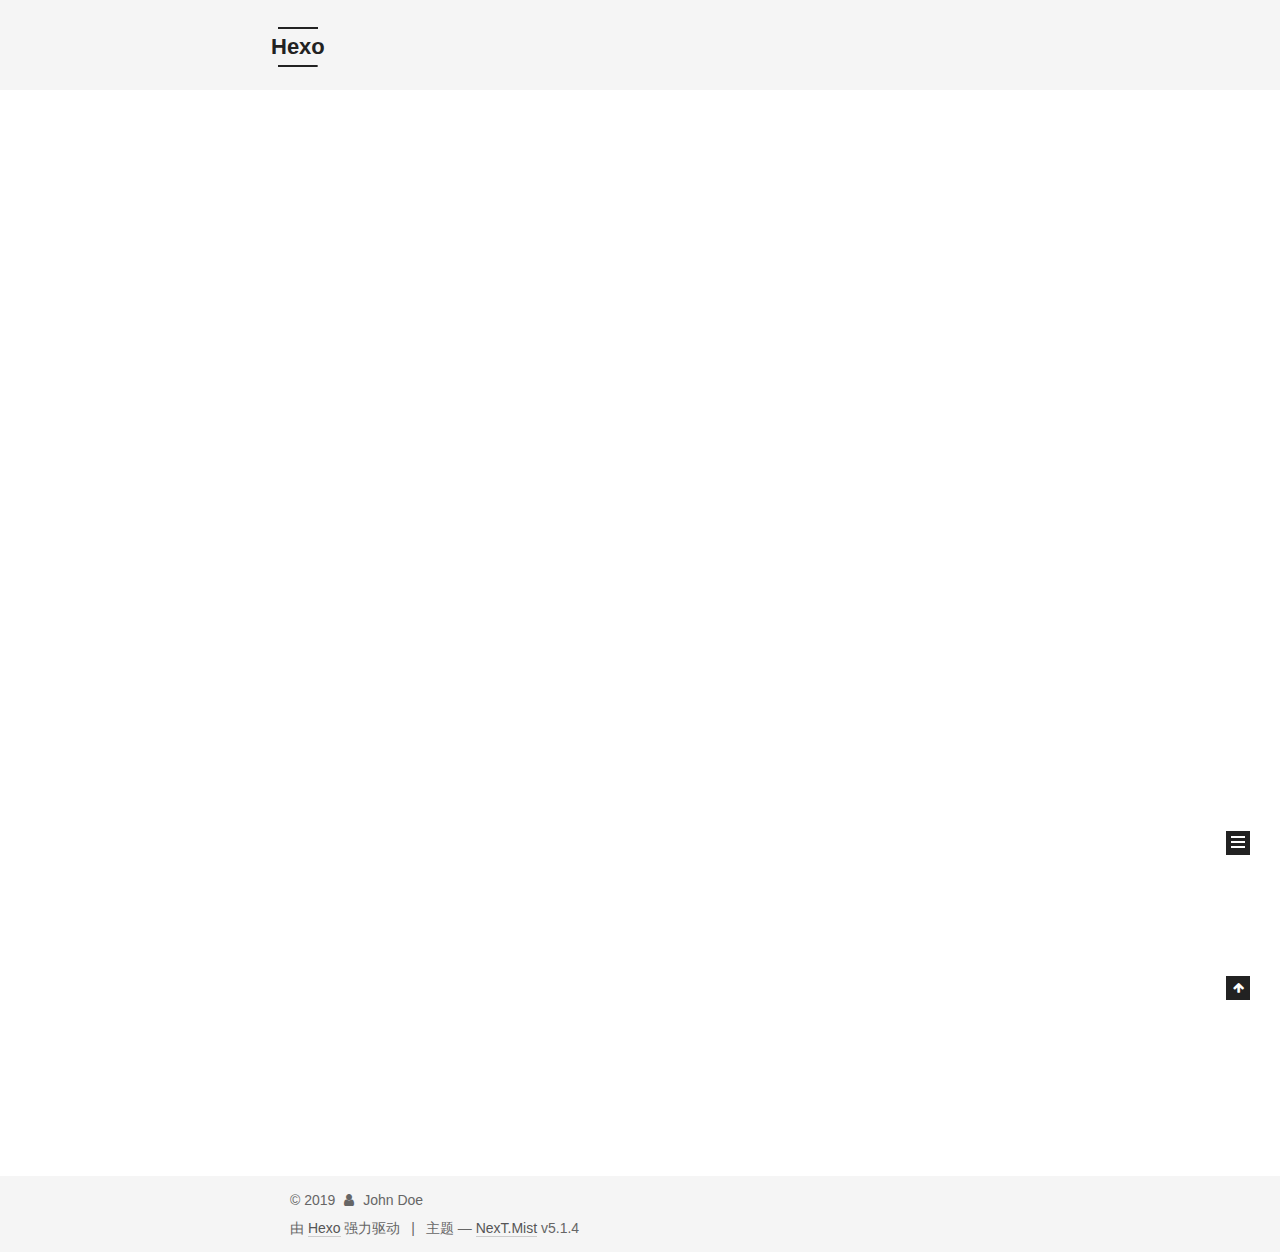
==== index.html @ 93eb585b "Site updated: 2019-06-01 00:19:41" ====
<!DOCTYPE html>



  


<html class="theme-next mist use-motion" lang="zh-Hans">
<head><meta name="generator" content="Hexo 3.8.0">
  <meta charset="UTF-8">
<meta http-equiv="X-UA-Compatible" content="IE=edge">
<meta name="viewport" content="width=device-width, initial-scale=1, maximum-scale=1">
<meta name="theme-color" content="#222">









<meta http-equiv="Cache-Control" content="no-transform">
<meta http-equiv="Cache-Control" content="no-siteapp">
















  
  
  <link href="/lib/fancybox/source/jquery.fancybox.css?v=2.1.5" rel="stylesheet" type="text/css">







<link href="/lib/font-awesome/css/font-awesome.min.css?v=4.6.2" rel="stylesheet" type="text/css">

<link href="/css/main.css?v=5.1.4" rel="stylesheet" type="text/css">


  <link rel="apple-touch-icon" sizes="180x180" href="/images/apple-touch-icon-next.png?v=5.1.4">


  <link rel="icon" type="image/png" sizes="32x32" href="/images/favicon-32x32-next.png?v=5.1.4">


  <link rel="icon" type="image/png" sizes="16x16" href="/images/favicon-16x16-next.png?v=5.1.4">


  <link rel="mask-icon" href="/images/logo.svg?v=5.1.4" color="#222">





  <meta name="keywords" content="Hexo, NexT">










<meta property="og:type" content="website">
<meta property="og:title" content="Hexo">
<meta property="og:url" content="http://yoursite.com/index.html">
<meta property="og:site_name" content="Hexo">
<meta property="og:locale" content="zh-Hans">
<meta name="twitter:card" content="summary">
<meta name="twitter:title" content="Hexo">



<script type="text/javascript" id="hexo.configurations">
  var NexT = window.NexT || {};
  var CONFIG = {
    root: '/',
    scheme: 'Mist',
    version: '5.1.4',
    sidebar: {"position":"left","display":"post","offset":12,"b2t":false,"scrollpercent":false,"onmobile":false},
    fancybox: true,
    tabs: true,
    motion: {"enable":true,"async":false,"transition":{"post_block":"fadeIn","post_header":"slideDownIn","post_body":"slideDownIn","coll_header":"slideLeftIn","sidebar":"slideUpIn"}},
    duoshuo: {
      userId: '0',
      author: '博主'
    },
    algolia: {
      applicationID: '',
      apiKey: '',
      indexName: '',
      hits: {"per_page":10},
      labels: {"input_placeholder":"Search for Posts","hits_empty":"We didn't find any results for the search: ${query}","hits_stats":"${hits} results found in ${time} ms"}
    }
  };
</script>



  <link rel="canonical" href="http://yoursite.com/">





  <title>Hexo</title>
  








</head>

<body itemscope itemtype="http://schema.org/WebPage" lang="zh-Hans">

  
  
    
  

  <div class="container sidebar-position-left 
  page-home">
    <div class="headband"></div>

    <header id="header" class="header" itemscope itemtype="http://schema.org/WPHeader">
      <div class="header-inner"><div class="site-brand-wrapper">
  <div class="site-meta ">
    

    <div class="custom-logo-site-title">
      <a href="/" class="brand" rel="start">
        <span class="logo-line-before"><i></i></span>
        <span class="site-title">Hexo</span>
        <span class="logo-line-after"><i></i></span>
      </a>
    </div>
      
        <p class="site-subtitle"></p>
      
  </div>

  <div class="site-nav-toggle">
    <button>
      <span class="btn-bar"></span>
      <span class="btn-bar"></span>
      <span class="btn-bar"></span>
    </button>
  </div>
</div>

<nav class="site-nav">
  

  
    <ul id="menu" class="menu">
      
        
        <li class="menu-item menu-item-home">
          <a href="/" rel="section">
            
              <i class="menu-item-icon fa fa-fw fa-home"></i> <br>
            
            首页
          </a>
        </li>
      
        
        <li class="menu-item menu-item-archives">
          <a href="/archives/" rel="section">
            
              <i class="menu-item-icon fa fa-fw fa-archive"></i> <br>
            
            归档
          </a>
        </li>
      

      
    </ul>
  

  
</nav>



 </div>
    </header>

    <main id="main" class="main">
      <div class="main-inner">
        <div class="content-wrap">
          <div id="content" class="content">
            
  <section id="posts" class="posts-expand">
    
      

  

  
  
  

  <article class="post post-type-normal" itemscope itemtype="http://schema.org/Article">
  
  
  
  <div class="post-block">
    <link itemprop="mainEntityOfPage" href="http://yoursite.com/2019/05/31/hello-world/">

    <span hidden itemprop="author" itemscope itemtype="http://schema.org/Person">
      <meta itemprop="name" content="John Doe">
      <meta itemprop="description" content>
      <meta itemprop="image" content="/images/avatar.gif">
    </span>

    <span hidden itemprop="publisher" itemscope itemtype="http://schema.org/Organization">
      <meta itemprop="name" content="Hexo">
    </span>

    
      <header class="post-header">

        
        
          <h1 class="post-title" itemprop="name headline">
                
                <a class="post-title-link" href="/2019/05/31/hello-world/" itemprop="url">Hello World</a></h1>
        

        <div class="post-meta">
          <span class="post-time">
            
              <span class="post-meta-item-icon">
                <i class="fa fa-calendar-o"></i>
              </span>
              
                <span class="post-meta-item-text">发表于</span>
              
              <time title="创建于" itemprop="dateCreated datePublished" datetime="2019-05-31T10:15:58+08:00">
                2019-05-31
              </time>
            

            

            
          </span>

          

          
            
          

          
          

          

          

          

        </div>
      </header>
    

    
    
    
    <div class="post-body" itemprop="articleBody">

      
      

      
        
          
            <p>Welcome to <a href="https://hexo.io/" target="_blank" rel="noopener">Hexo</a>! This is your very first post. Check <a href="https://hexo.io/docs/" target="_blank" rel="noopener">documentation</a> for more info. If you get any problems when using Hexo, you can find the answer in <a href="https://hexo.io/docs/troubleshooting.html" target="_blank" rel="noopener">troubleshooting</a> or you can ask me on <a href="https://github.com/hexojs/hexo/issues" target="_blank" rel="noopener">GitHub</a>.</p>
<h2 id="Quick-Start"><a href="#Quick-Start" class="headerlink" title="Quick Start"></a>Quick Start</h2><h3 id="Create-a-new-post"><a href="#Create-a-new-post" class="headerlink" title="Create a new post"></a>Create a new post</h3><figure class="highlight bash"><table><tr><td class="gutter"><pre><span class="line">1</span><br></pre></td><td class="code"><pre><span class="line">$ hexo new <span class="string">"My New Post"</span></span><br></pre></td></tr></table></figure>

<p>More info: <a href="https://hexo.io/docs/writing.html" target="_blank" rel="noopener">Writing</a></p>
<h3 id="Run-server"><a href="#Run-server" class="headerlink" title="Run server"></a>Run server</h3><figure class="highlight bash"><table><tr><td class="gutter"><pre><span class="line">1</span><br></pre></td><td class="code"><pre><span class="line">$ hexo server</span><br></pre></td></tr></table></figure>

<p>More info: <a href="https://hexo.io/docs/server.html" target="_blank" rel="noopener">Server</a></p>
<h3 id="Generate-static-files"><a href="#Generate-static-files" class="headerlink" title="Generate static files"></a>Generate static files</h3><figure class="highlight bash"><table><tr><td class="gutter"><pre><span class="line">1</span><br></pre></td><td class="code"><pre><span class="line">$ hexo generate</span><br></pre></td></tr></table></figure>

<p>More info: <a href="https://hexo.io/docs/generating.html" target="_blank" rel="noopener">Generating</a></p>
<h3 id="Deploy-to-remote-sites"><a href="#Deploy-to-remote-sites" class="headerlink" title="Deploy to remote sites"></a>Deploy to remote sites</h3><figure class="highlight bash"><table><tr><td class="gutter"><pre><span class="line">1</span><br></pre></td><td class="code"><pre><span class="line">$ hexo deploy</span><br></pre></td></tr></table></figure>

<p>More info: <a href="https://hexo.io/docs/deployment.html" target="_blank" rel="noopener">Deployment</a></p>

          
        
      
    </div>
    
    
    

    

    

    

    <footer class="post-footer">
      

      

      

      
      
        <div class="post-eof"></div>
      
    </footer>
  </div>
  
  
  
  </article>


    
  </section>

  


          </div>
          


          

        </div>
        
          
  
  <div class="sidebar-toggle">
    <div class="sidebar-toggle-line-wrap">
      <span class="sidebar-toggle-line sidebar-toggle-line-first"></span>
      <span class="sidebar-toggle-line sidebar-toggle-line-middle"></span>
      <span class="sidebar-toggle-line sidebar-toggle-line-last"></span>
    </div>
  </div>

  <aside id="sidebar" class="sidebar">
    
    <div class="sidebar-inner">

      

      

      <section class="site-overview-wrap sidebar-panel sidebar-panel-active">
        <div class="site-overview">
          <div class="site-author motion-element" itemprop="author" itemscope itemtype="http://schema.org/Person">
            
              <p class="site-author-name" itemprop="name">John Doe</p>
              <p class="site-description motion-element" itemprop="description"></p>
          </div>

          <nav class="site-state motion-element">

            
              <div class="site-state-item site-state-posts">
              
                <a href="/archives/">
              
                  <span class="site-state-item-count">1</span>
                  <span class="site-state-item-name">日志</span>
                </a>
              </div>
            

            

            

          </nav>

          

          

          
          

          
          

          

        </div>
      </section>

      

      

    </div>
  </aside>


        
      </div>
    </main>

    <footer id="footer" class="footer">
      <div class="footer-inner">
        <div class="copyright">&copy; <span itemprop="copyrightYear">2019</span>
  <span class="with-love">
    <i class="fa fa-user"></i>
  </span>
  <span class="author" itemprop="copyrightHolder">John Doe</span>

  
</div>


  <div class="powered-by">由 <a class="theme-link" target="_blank" href="https://hexo.io">Hexo</a> 强力驱动</div>



  <span class="post-meta-divider">|</span>



  <div class="theme-info">主题 &mdash; <a class="theme-link" target="_blank" href="https://github.com/iissnan/hexo-theme-next">NexT.Mist</a> v5.1.4</div>




        







        
      </div>
    </footer>

    
      <div class="back-to-top">
        <i class="fa fa-arrow-up"></i>
        
      </div>
    

    

  </div>

  

<script type="text/javascript">
  if (Object.prototype.toString.call(window.Promise) !== '[object Function]') {
    window.Promise = null;
  }
</script>









  












  
  
    <script type="text/javascript" src="/lib/jquery/index.js?v=2.1.3"></script>
  

  
  
    <script type="text/javascript" src="/lib/fastclick/lib/fastclick.min.js?v=1.0.6"></script>
  

  
  
    <script type="text/javascript" src="/lib/jquery_lazyload/jquery.lazyload.js?v=1.9.7"></script>
  

  
  
    <script type="text/javascript" src="/lib/velocity/velocity.min.js?v=1.2.1"></script>
  

  
  
    <script type="text/javascript" src="/lib/velocity/velocity.ui.min.js?v=1.2.1"></script>
  

  
  
    <script type="text/javascript" src="/lib/fancybox/source/jquery.fancybox.pack.js?v=2.1.5"></script>
  


  


  <script type="text/javascript" src="/js/src/utils.js?v=5.1.4"></script>

  <script type="text/javascript" src="/js/src/motion.js?v=5.1.4"></script>



  
  

  

  


  <script type="text/javascript" src="/js/src/bootstrap.js?v=5.1.4"></script>



  


  




	





  





  












  





  

  

  

  
  

  

  

  

</body>
</html>
---- css/main.css ----
/* normalize.css v3.0.2 | MIT License | git.io/normalize */
html {
  font-family: sans-serif; /* 1 */
  -ms-text-size-adjust: 100%; /* 2 */
  -webkit-text-size-adjust: 100%; /* 2 */
}
body {
  margin: 0;
}
article,
aside,
details,
figcaption,
figure,
footer,
header,
hgroup,
main,
menu,
nav,
section,
summary {
  display: block;
}
audio,
canvas,
progress,
video {
  display: inline-block; /* 1 */
  vertical-align: baseline; /* 2 */
}
audio:not([controls]) {
  display: none;
  height: 0;
}
[hidden],
template {
  display: none;
}
a {
  background-color: transparent;
}
a:active,
a:hover {
  outline: 0;
}
abbr[title] {
  border-bottom: 1px dotted;
}
b,
strong {
  font-weight: bold;
}
dfn {
  font-style: italic;
}
h1 {
  font-size: 2em;
  margin: 0.67em 0;
}
mark {
  background: #ff0;
  color: #000;
}
small {
  font-size: 80%;
}
sub,
sup {
  font-size: 75%;
  line-height: 0;
  position: relative;
  vertical-align: baseline;
}
sup {
  top: -0.5em;
}
sub {
  bottom: -0.25em;
}
img {
  border: 0;
}
svg:not(:root) {
  overflow: hidden;
}
figure {
  margin: 1em 40px;
}
hr {
  -moz-box-sizing: content-box;
  box-sizing: content-box;
  height: 0;
}
pre {
  overflow: auto;
}
code,
kbd,
pre,
samp {
  font-family: monospace, monospace;
  font-size: 1em;
}
button,
input,
optgroup,
select,
textarea {
  color: inherit; /* 1 */
  font: inherit; /* 2 */
  margin: 0; /* 3 */
}
button {
  overflow: visible;
}
button,
select {
  text-transform: none;
}
button,
html input[type="button"],
input[type="reset"],
input[type="submit"] {
  -webkit-appearance: button; /* 2 */
  cursor: pointer; /* 3 */
}
button[disabled],
html input[disabled] {
  cursor: default;
}
button::-moz-focus-inner,
input::-moz-focus-inner {
  border: 0;
  padding: 0;
}
input {
  line-height: normal;
}
input[type="checkbox"],
input[type="radio"] {
  box-sizing: border-box; /* 1 */
  padding: 0; /* 2 */
}
input[type="number"]::-webkit-inner-spin-button,
input[type="number"]::-webkit-outer-spin-button {
  height: auto;
}
input[type="search"] {
  -webkit-appearance: textfield; /* 1 */
  -moz-box-sizing: content-box;
  -webkit-box-sizing: content-box; /* 2 */
  box-sizing: content-box;
}
input[type="search"]::-webkit-search-cancel-button,
input[type="search"]::-webkit-search-decoration {
  -webkit-appearance: none;
}
fieldset {
  border: 1px solid #c0c0c0;
  margin: 0 2px;
  padding: 0.35em 0.625em 0.75em;
}
legend {
  border: 0; /* 1 */
  padding: 0; /* 2 */
}
textarea {
  overflow: auto;
}
optgroup {
  font-weight: bold;
}
table {
  border-collapse: collapse;
  border-spacing: 0;
}
td,
th {
  padding: 0;
}
::selection {
  background: #262a30;
  color: #fff;
}
body {
  position: relative;
  font-family: 'Lato', "PingFang SC", "Microsoft YaHei", sans-serif;
  font-size: 14px;
  line-height: 2;
  color: #555;
  background: #fff;
}
@media (max-width: 767px) {
  body {
    padding-right: 0 !important;
  }
}
@media (min-width: 768px) and (max-width: 991px) {
  body {
    padding-right: 0 !important;
  }
}
@media (min-width: 1600px) {
  body {
    font-size: 16px;
  }
}
h1,
h2,
h3,
h4,
h5,
h6 {
  margin: 0;
  padding: 0;
  font-weight: bold;
  line-height: 1.5;
  font-family: 'Lato', "PingFang SC", "Microsoft YaHei", sans-serif;
}
h2,
h3,
h4,
h5,
h6 {
  margin: 20px 0 15px;
}
h1 {
  font-size: 24px;
}
@media (max-width: 767px) {
  h1 {
    font-size: 20px;
  }
}
h2 {
  font-size: 22px;
}
@media (max-width: 767px) {
  h2 {
    font-size: 18px;
  }
}
h3 {
  font-size: 20px;
}
@media (max-width: 767px) {
  h3 {
    font-size: 16px;
  }
}
h4 {
  font-size: 18px;
}
@media (max-width: 767px) {
  h4 {
    font-size: 14px;
  }
}
h5 {
  font-size: 16px;
}
@media (max-width: 767px) {
  h5 {
    font-size: 12px;
  }
}
h6 {
  font-size: 14px;
}
@media (max-width: 767px) {
  h6 {
    font-size: 10px;
  }
}
p {
  margin: 0 0 20px 0;
}
a {
  color: #555;
  text-decoration: none;
  outline: none;
  border-bottom: 1px solid #999;
  word-wrap: break-word;
}
a:hover {
  color: #222;
  border-bottom-color: #222;
}
blockquote {
  margin: 0;
  padding: 0;
}
img {
  display: block;
  margin: auto;
  max-width: 100%;
  height: auto;
}
hr {
  margin: 40px 0;
  height: 3px;
  border: none;
  background-color: #ddd;
  background-image: repeating-linear-gradient(-45deg, #fff, #fff 4px, transparent 4px, transparent 8px);
}
blockquote {
  padding: 0 15px;
  color: #666;
  border-left: 4px solid #ddd;
}
blockquote cite::before {
  content: "-";
  padding: 0 5px;
}
dt {
  font-weight: 700;
}
dd {
  margin: 0;
  padding: 0;
}
kbd {
  border: 1px solid #ccc;
  border-radius: 0.2em;
  box-shadow: 0.1em 0.1em 0.2em rgba(0,0,0,0.1);
  background-color: #f9f9f9;
  font-family: inherit;
  background-image: -webkit-linear-gradient(top, #eee, #fff, #eee);
  padding: 0.1em 0.3em;
  white-space: nowrap;
}
.text-left {
  text-align: left;
}
.text-center {
  text-align: center;
}
.text-right {
  text-align: right;
}
.text-justify {
  text-align: justify;
}
.text-nowrap {
  white-space: nowrap;
}
.text-lowercase {
  text-transform: lowercase;
}
.text-uppercase {
  text-transform: uppercase;
}
.text-capitalize {
  text-transform: capitalize;
}
.center-block {
  display: block;
  margin-left: auto;
  margin-right: auto;
}
.clearfix:before,
.clearfix:after {
  content: " ";
  display: table;
}
.clearfix:after {
  clear: both;
}
.pullquote {
  width: 45%;
}
.pullquote.left {
  float: left;
  margin-left: 5px;
  margin-right: 10px;
}
.pullquote.right {
  float: right;
  margin-left: 10px;
  margin-right: 5px;
}
.affix.affix.affix {
  position: fixed;
}
.translation {
  margin-top: -20px;
  font-size: 14px;
  color: #999;
}
.scrollbar-measure {
  width: 100px;
  height: 100px;
  overflow: scroll;
  position: absolute;
  top: -9999px;
}
.use-motion .motion-element {
  opacity: 0;
}
table {
  margin: 20px 0;
  width: 100%;
  border-collapse: collapse;
  border-spacing: 0;
  border: 1px solid #ddd;
  font-size: 14px;
  table-layout: fixed;
  word-wrap: break-all;
}
table>tbody>tr:nth-of-type(odd) {
  background-color: #f9f9f9;
}
table>tbody>tr:hover {
  background-color: #f5f5f5;
}
caption,
th,
td {
  padding: 8px;
  text-align: left;
  vertical-align: middle;
  font-weight: normal;
}
th,
td {
  border-bottom: 3px solid #ddd;
  border-right: 1px solid #eee;
}
th {
  padding-bottom: 10px;
  font-weight: 700;
}
td {
  border-bottom-width: 1px;
}
html,
body {
  height: 100%;
}
.container {
  position: relative;
  min-height: 100%;
}
.header-inner {
  margin: 0 auto;
  padding: 100px 0 70px;
  width: 700px;
}
@media (min-width: 1600px) {
  .container .header-inner {
    width: 900px;
  }
}
.main {
  padding-bottom: 150px;
}
.main-inner {
  margin: 0 auto;
  width: 700px;
}
@media (min-width: 1600px) {
  .container .main-inner {
    width: 900px;
  }
}
.footer {
  position: absolute;
  left: 0;
  bottom: 0;
  width: 100%;
  min-height: 50px;
}
.footer-inner {
  box-sizing: border-box;
  margin: 20px auto;
  width: 700px;
}
@media (min-width: 1600px) {
  .container .footer-inner {
    width: 900px;
  }
}
pre,
.highlight {
  overflow: auto;
  margin: 20px 0;
  padding: 0;
  font-size: 13px;
  color: #4d4d4c;
  background: #f7f7f7;
  line-height: 1.6;
}
pre,
code {
  font-family: consolas, Menlo, "PingFang SC", "Microsoft YaHei", monospace;
}
code {
  padding: 2px 4px;
  word-wrap: break-word;
  color: #555;
  background: #eee;
  border-radius: 3px;
  font-size: 13px;
}
pre {
  padding: 10px;
}
pre code {
  padding: 0;
  color: #4d4d4c;
  background: none;
  text-shadow: none;
}
.highlight {
  border-radius: 1px;
}
.highlight pre {
  border: none;
  margin: 0;
  padding: 10px 0;
}
.highlight table {
  margin: 0;
  width: auto;
  border: none;
}
.highlight td {
  border: none;
  padding: 0;
}
.highlight figcaption {
  font-size: 1em;
  color: #4d4d4c;
  line-height: 1em;
  margin-bottom: 1em;
}
.highlight figcaption:before,
.highlight figcaption:after {
  content: " ";
  display: table;
}
.highlight figcaption:after {
  clear: both;
}
.highlight figcaption a {
  float: right;
  color: #4d4d4c;
}
.highlight figcaption a:hover {
  border-bottom-color: #4d4d4c;
}
.highlight .gutter pre {
  padding-left: 10px;
  padding-right: 10px;
  color: #869194;
  text-align: right;
  background-color: #eff2f3;
}
.highlight .code pre {
  width: 100%;
  padding-left: 10px;
  padding-right: 10px;
  background-color: #f7f7f7;
}
.highlight .line {
  height: 20px;
}
.gutter {
  -webkit-user-select: none;
  -moz-user-select: none;
  -ms-user-select: none;
  user-select: none;
}
.gist table {
  width: auto;
}
.gist table td {
  border: none;
}
pre .deletion {
  background: #fdd;
}
pre .addition {
  background: #dfd;
}
pre .meta {
  color: #8959a8;
}
pre .comment {
  color: #8e908c;
}
pre .variable,
pre .attribute,
pre .tag,
pre .regexp,
pre .ruby .constant,
pre .xml .tag .title,
pre .xml .pi,
pre .xml .doctype,
pre .html .doctype,
pre .css .id,
pre .css .class,
pre .css .pseudo {
  color: #c82829;
}
pre .number,
pre .preprocessor,
pre .built_in,
pre .literal,
pre .params,
pre .constant,
pre .command {
  color: #f5871f;
}
pre .ruby .class .title,
pre .css .rules .attribute,
pre .string,
pre .value,
pre .inheritance,
pre .header,
pre .ruby .symbol,
pre .xml .cdata,
pre .special,
pre .number,
pre .formula {
  color: #718c00;
}
pre .title,
pre .css .hexcolor {
  color: #3e999f;
}
pre .function,
pre .python .decorator,
pre .python .title,
pre .ruby .function .title,
pre .ruby .title .keyword,
pre .perl .sub,
pre .javascript .title,
pre .coffeescript .title {
  color: #4271ae;
}
pre .keyword,
pre .javascript .function {
  color: #8959a8;
}
.full-image.full-image.full-image.full-image {
  border: none;
  max-width: 100%;
  width: auto;
  margin: 20px auto 25px;
}
@media (min-width: 992px) {
  .full-image.full-image.full-image.full-image {
    max-width: none;
    width: 110%;
    margin: 25px -5%;
  }
}
.blockquote-center,
.page-home .post-type-quote blockquote,
.page-post-detail .post-type-quote blockquote {
  position: relative;
  margin: 40px 0;
  padding: 0;
  border-left: none;
  text-align: center;
}
.blockquote-center::before,
.page-home .post-type-quote blockquote::before,
.page-post-detail .post-type-quote blockquote::before,
.blockquote-center::after,
.page-home .post-type-quote blockquote::after,
.page-post-detail .post-type-quote blockquote::after {
  position: absolute;
  content: ' ';
  display: block;
  width: 100%;
  height: 24px;
  opacity: 0.2;
  background-repeat: no-repeat;
  background-position: 0 -6px;
  background-size: 22px 22px;
}
.blockquote-center::before,
.page-home .post-type-quote blockquote::before,
.page-post-detail .post-type-quote blockquote::before {
  top: -20px;
  background-image: url("../images/quote-l.svg");
  border-top: 1px solid #ccc;
}
.blockquote-center::after,
.page-home .post-type-quote blockquote::after,
.page-post-detail .post-type-quote blockquote::after {
  bottom: -20px;
  background-image: url("../images/quote-r.svg");
  border-bottom: 1px solid #ccc;
  background-position: 100% 8px;
}
.blockquote-center p,
.page-home .post-type-quote blockquote p,
.page-post-detail .post-type-quote blockquote p,
.blockquote-center div,
.page-home .post-type-quote blockquote div,
.page-post-detail .post-type-quote blockquote div {
  text-align: center;
}
.post .post-body .group-picture img {
  box-sizing: border-box;
  padding: 0 3px;
  border: none;
}
.post .group-picture-row {
  overflow: hidden;
  margin-top: 6px;
}
.post .group-picture-row:first-child {
  margin-top: 0;
}
.post .group-picture-column {
  float: left;
}
.page-post-detail .post-body .group-picture-column {
  float: none;
  margin-top: 10px;
  width: auto !important;
}
.page-post-detail .post-body .group-picture-column img {
  margin: 0 auto;
}
.page-archive .group-picture-container {
  overflow: hidden;
}
.page-archive .group-picture-row {
  float: left;
}
.page-archive .group-picture-row:first-child {
  margin-top: 6px;
}
.page-archive .group-picture-column {
  max-width: 150px;
  max-height: 150px;
}
.post-body .note {
  position: relative;
  padding: 15px;
  margin-bottom: 20px;
  border: 1px solid #eee;
  border-left-width: 5px;
  border-radius: 3px;
}
.post-body .note h2,
.post-body .note h3,
.post-body .note h4,
.post-body .note h5,
.post-body .note h6 {
  margin-top: 0;
  margin-bottom: 0;
  border-bottom: initial;
  padding-top: 0 !important;
}
.post-body .note p:first-child,
.post-body .note ul:first-child,
.post-body .note ol:first-child,
.post-body .note table:first-child,
.post-body .note pre:first-child,
.post-body .note blockquote:first-child {
  margin-top: 0;
}
.post-body .note p:last-child,
.post-body .note ul:last-child,
.post-body .note ol:last-child,
.post-body .note table:last-child,
.post-body .note pre:last-child,
.post-body .note blockquote:last-child {
  margin-bottom: 0;
}
.post-body .note.default {
  border-left-color: #777;
}
.post-body .note.default h2,
.post-body .note.default h3,
.post-body .note.default h4,
.post-body .note.default h5,
.post-body .note.default h6 {
  color: #777;
}
.post-body .note.primary {
  border-left-color: #6f42c1;
}
.post-body .note.primary h2,
.post-body .note.primary h3,
.post-body .note.primary h4,
.post-body .note.primary h5,
.post-body .note.primary h6 {
  color: #6f42c1;
}
.post-body .note.info {
  border-left-color: #428bca;
}
.post-body .note.info h2,
.post-body .note.info h3,
.post-body .note.info h4,
.post-body .note.info h5,
.post-body .note.info h6 {
  color: #428bca;
}
.post-body .note.success {
  border-left-color: #5cb85c;
}
.post-body .note.success h2,
.post-body .note.success h3,
.post-body .note.success h4,
.post-body .note.success h5,
.post-body .note.success h6 {
  color: #5cb85c;
}
.post-body .note.warning {
  border-left-color: #f0ad4e;
}
.post-body .note.warning h2,
.post-body .note.warning h3,
.post-body .note.warning h4,
.post-body .note.warning h5,
.post-body .note.warning h6 {
  color: #f0ad4e;
}
.post-body .note.danger {
  border-left-color: #d9534f;
}
.post-body .note.danger h2,
.post-body .note.danger h3,
.post-body .note.danger h4,
.post-body .note.danger h5,
.post-body .note.danger h6 {
  color: #d9534f;
}
.post-body .label {
  display: inline;
  padding: 0 2px;
  white-space: nowrap;
}
.post-body .label.default {
  background-color: #f0f0f0;
}
.post-body .label.primary {
  background-color: #efe6f7;
}
.post-body .label.info {
  background-color: #e5f2f8;
}
.post-body .label.success {
  background-color: #e7f4e9;
}
.post-body .label.warning {
  background-color: #fcf6e1;
}
.post-body .label.danger {
  background-color: #fae8eb;
}
.post-body .tabs {
  position: relative;
  display: block;
  margin-bottom: 20px;
  padding-top: 10px;
}
.post-body .tabs ul.nav-tabs {
  margin: 0;
  padding: 0;
  display: flex;
  margin-bottom: -1px;
}
@media (max-width: 413px) {
  .post-body .tabs ul.nav-tabs {
    display: block;
    margin-bottom: 5px;
  }
}
.post-body .tabs ul.nav-tabs li.tab {
  list-style-type: none !important;
  margin: 0 0.25em 0 0;
  border-top: 3px solid transparent;
  border-left: 1px solid transparent;
  border-right: 1px solid transparent;
}
@media (max-width: 413px) {
  .post-body .tabs ul.nav-tabs li.tab {
    margin: initial;
    border-top: 1px solid transparent;
    border-left: 3px solid transparent;
    border-right: 1px solid transparent;
    border-bottom: 1px solid transparent;
  }
}
.post-body .tabs ul.nav-tabs li.tab a {
  outline: 0;
  border-bottom: initial;
  display: block;
  line-height: 1.8em;
  padding: 0.25em 0.75em;
  transition-duration: 0.2s;
  transition-timing-function: ease-out;
  transition-delay: 0s;
}
.post-body .tabs ul.nav-tabs li.tab a i {
  width: 1.285714285714286em;
}
.post-body .tabs ul.nav-tabs li.tab.active {
  border-top: 3px solid #fc6423;
  border-left: 1px solid #ddd;
  border-right: 1px solid #ddd;
  background-color: #fff;
}
@media (max-width: 413px) {
  .post-body .tabs ul.nav-tabs li.tab.active {
    border-top: 1px solid #ddd;
    border-left: 3px solid #fc6423;
    border-right: 1px solid #ddd;
    border-bottom: 1px solid #ddd;
  }
}
.post-body .tabs ul.nav-tabs li.tab.active a {
  cursor: default;
  color: #555;
}
.post-body .tabs .tab-content {
  background-color: #fff;
}
.post-body .tabs .tab-content .tab-pane {
  border: 1px solid #ddd;
  padding: 20px 20px 0 20px;
}
.post-body .tabs .tab-content .tab-pane:not(.active) {
  display: none !important;
}
.post-body .tabs .tab-content .tab-pane.active {
  display: block !important;
}
.btn {
  display: inline-block;
  padding: 0 20px;
  font-size: 14px;
  color: #555;
  background: transparent;
  border: 2px solid #222;
  text-decoration: none;
  border-radius: 0;
  transition-property: background-color;
  transition-duration: 0.2s;
  transition-timing-function: ease-in-out;
  transition-delay: 0s;
  line-height: 2;
}
.btn:hover {
  border-color: #222;
  color: #222;
  background: #fff;
}
.btn +.btn {
  margin: 0 0 8px 8px;
}
.btn .fa-fw {
  width: 1.285714285714286em;
  text-align: left;
}
.btn-bar {
  display: block;
  width: 22px;
  height: 2px;
  background: #555;
  border-radius: 1px;
}
.btn-bar+.btn-bar {
  margin-top: 4px;
}
.pagination {
  margin: 120px 0 40px;
  text-align: center;
  border-top: 1px solid #eee;
}
.page-number-basic,
.pagination .prev,
.pagination .next,
.pagination .page-number,
.pagination .space {
  display: inline-block;
  position: relative;
  top: -1px;
  margin: 0 10px;
  padding: 0 11px;
}
@media (max-width: 767px) {
  .page-number-basic,
  .pagination .prev,
  .pagination .next,
  .pagination .page-number,
  .pagination .space {
    margin: 0 5px;
  }
}
.pagination .prev,
.pagination .next,
.pagination .page-number {
  border-bottom: 0;
  border-top: 1px solid #eee;
  transition-property: border-color;
  transition-duration: 0.2s;
  transition-timing-function: ease-in-out;
  transition-delay: 0s;
}
.pagination .prev:hover,
.pagination .next:hover,
.pagination .page-number:hover {
  border-top-color: #222;
}
.pagination .space {
  padding: 0;
  margin: 0;
}
.pagination .prev {
  margin-left: 0;
}
.pagination .next {
  margin-right: 0;
}
.pagination .page-number.current {
  color: #fff;
  background: #ccc;
  border-top-color: #ccc;
}
@media (max-width: 767px) {
  .pagination {
    border-top: none;
  }
  .pagination .prev,
  .pagination .next,
  .pagination .page-number {
    margin-bottom: 10px;
    border-top: 0;
    border-bottom: 1px solid #eee;
    padding: 0 10px;
  }
  .pagination .prev:hover,
  .pagination .next:hover,
  .pagination .page-number:hover {
    border-bottom-color: #222;
  }
}
.comments {
  margin: 60px 20px 0;
}
.tag-cloud {
  text-align: center;
}
.tag-cloud a {
  display: inline-block;
  margin: 10px;
}
.back-to-top {
  box-sizing: border-box;
  position: fixed;
  bottom: -100px;
  right: 30px;
  z-index: 1050;
  padding: 0 6px;
  width: 24px;
  background: #222;
  font-size: 12px;
  opacity: 1;
  color: #fff;
  cursor: pointer;
  text-align: center;
  -webkit-transform: translateZ(0);
  transition-property: bottom;
  transition-duration: 0.2s;
  transition-timing-function: ease-in-out;
  transition-delay: 0s;
}
@media (min-width: 768px) and (max-width: 991px) {
  .back-to-top {
    display: none !important;
  }
}
@media (max-width: 767px) {
  .back-to-top {
    display: none !important;
  }
}
.back-to-top.back-to-top-on {
  bottom: 19px;
}
.header {
  background: transparent;
}
.header-inner {
  position: relative;
}
.headband {
  height: 3px;
  background: #222;
}
.site-meta {
  margin: 0;
  text-align: left;
}
@media (max-width: 767px) {
  .site-meta {
    text-align: center;
  }
}
.brand {
  position: relative;
  display: inline-block;
  padding: 0 40px;
  color: #222;
  background: #222;
  border-bottom: none;
}
.brand:hover {
  color: #222;
}
.logo {
  display: inline-block;
  margin-right: 5px;
  line-height: 36px;
  vertical-align: top;
}
.site-title {
  display: inline-block;
  vertical-align: top;
  line-height: 36px;
  font-size: 20px;
  font-weight: normal;
  font-family: 'Lato', "PingFang SC", "Microsoft YaHei", sans-serif;
}
.site-subtitle {
  margin-top: 10px;
  font-size: 13px;
  color: #999;
}
.use-motion .brand {
  opacity: 0;
}
.use-motion .logo,
.use-motion .site-title,
.use-motion .site-subtitle {
  opacity: 0;
  position: relative;
  top: -10px;
}
.site-nav-toggle {
  display: none;
  position: absolute;
  top: 10px;
  left: 10px;
}
@media (max-width: 767px) {
  .site-nav-toggle {
    display: block;
  }
}
.site-nav-toggle button {
  margin-top: 2px;
  padding: 9px 10px;
  background: transparent;
  border: none;
}
@media (max-width: 767px) {
  .site-nav {
    display: none;
    margin: 0 -10px;
    padding: 0 10px;
    clear: both;
    border-top: 1px solid #ddd;
  }
}
@media (min-width: 768px) and (max-width: 991px) {
  .site-nav {
    display: block !important;
  }
}
@media (min-width: 992px) {
  .site-nav {
    display: block !important;
  }
}
.menu {
  margin-top: 20px;
  padding-left: 0;
  text-align: center;
}
.menu .menu-item {
  display: inline-block;
  margin: 0 10px;
  list-style: none;
}
@media screen and (max-width: 767px) {
  .menu .menu-item {
    margin-top: 10px;
  }
}
.menu .menu-item a {
  display: block;
  font-size: 13px;
  line-height: inherit;
  border-bottom: 1px solid transparent;
  transition-property: border-color;
  transition-duration: 0.2s;
  transition-timing-function: ease-in-out;
  transition-delay: 0s;
}
.menu .menu-item a:hover {
  border-bottom-color: #222;
}
.menu .menu-item .fa {
  margin-right: 5px;
}
.use-motion .menu-item {
  opacity: 0;
}
.post-body {
  font-family: 'Lato', "PingFang SC", "Microsoft YaHei", sans-serif;
}
@media (max-width: 767px) {
  .post-body {
    word-break: break-word;
  }
}
.post-body .fancybox img {
  display: block !important;
  margin: 0 auto;
  cursor: pointer;
  cursor: zoom-in;
  cursor: -webkit-zoom-in;
}
.post-body .image-caption,
.post-body .figure .caption {
  margin: -20px auto 15px;
  text-align: center;
  font-size: 14px;
  color: #999;
  font-weight: bold;
  line-height: 1;
}
.post-sticky-flag {
  display: inline-block;
  font-size: 16px;
  -ms-transform: rotate(30deg);
  -webkit-transform: rotate(30deg);
  -moz-transform: rotate(30deg);
  -ms-transform: rotate(30deg);
  -o-transform: rotate(30deg);
  transform: rotate(30deg);
}
.use-motion .post-block,
.use-motion .pagination,
.use-motion .comments {
  opacity: 0;
}
.use-motion .post-header {
  opacity: 0;
}
.use-motion .post-body {
  opacity: 0;
}
.use-motion .collection-title {
  opacity: 0;
}
.posts-expand {
  padding-top: 40px;
}
@media (max-width: 767px) {
  .posts-expand {
    margin: 0 20px;
  }
  .post-body pre .gutter pre {
    padding-right: 10px;
  }
  .post-body .highlight {
    margin-left: 0px;
    margin-right: 0px;
    padding: 0;
  }
  .post-body .highlight .gutter pre {
    padding-right: 10px;
  }
}
@media (min-width: 992px) {
  .posts-expand .post-body {
    text-align: justify;
  }
}
.posts-expand .post-body h2,
.posts-expand .post-body h3,
.posts-expand .post-body h4,
.posts-expand .post-body h5,
.posts-expand .post-body h6 {
  padding-top: 10px;
}
.posts-expand .post-body h2 .header-anchor,
.posts-expand .post-body h3 .header-anchor,
.posts-expand .post-body h4 .header-anchor,
.posts-expand .post-body h5 .header-anchor,
.posts-expand .post-body h6 .header-anchor {
  float: right;
  margin-left: 10px;
  color: #ccc;
  border-bottom-style: none;
  visibility: hidden;
}
.posts-expand .post-body h2 .header-anchor:hover,
.posts-expand .post-body h3 .header-anchor:hover,
.posts-expand .post-body h4 .header-anchor:hover,
.posts-expand .post-body h5 .header-anchor:hover,
.posts-expand .post-body h6 .header-anchor:hover {
  color: inherit;
}
.posts-expand .post-body h2:hover .header-anchor,
.posts-expand .post-body h3:hover .header-anchor,
.posts-expand .post-body h4:hover .header-anchor,
.posts-expand .post-body h5:hover .header-anchor,
.posts-expand .post-body h6:hover .header-anchor {
  visibility: visible;
}
.posts-expand .post-body ul li {
  list-style: circle;
}
.posts-expand .post-body img {
  box-sizing: border-box;
  margin: auto;
  padding: 3px;
  border: 1px solid #ddd;
}
.posts-expand .post-body .fancybox img {
  margin: 0 auto 25px;
}
@media (max-width: 767px) {
  .posts-collapse {
    margin: 0 20px;
  }
  .posts-collapse .post-title,
  .posts-collapse .post-meta {
    display: block;
    width: auto;
    text-align: left;
  }
}
.posts-collapse {
  position: relative;
  z-index: 1010;
  margin-left: 0;
}
.posts-collapse::after {
  content: " ";
  position: absolute;
  top: 20px;
  left: 0;
  margin-left: -2px;
  width: 4px;
  height: 100%;
  background: #f5f5f5;
  z-index: -1;
}
@media (max-width: 767px) {
  .posts-collapse {
    margin: 0 20px;
  }
}
.posts-collapse .collection-title {
  position: relative;
  margin: 60px 0;
}
.posts-collapse .collection-title h1,
.posts-collapse .collection-title h2 {
  margin-left: 20px;
}
.posts-collapse .collection-title small {
  color: #bbb;
  margin-left: 5px;
}
.posts-collapse .collection-title::before {
  content: " ";
  position: absolute;
  left: 0;
  top: 50%;
  margin-left: -4px;
  margin-top: -4px;
  width: 8px;
  height: 8px;
  background: #bbb;
  border-radius: 50%;
}
.posts-collapse .post {
  margin: 30px 0;
}
.posts-collapse .post-header {
  position: relative;
  transition-duration: 0.2s;
  transition-timing-function: ease-in-out;
  transition-delay: 0s;
  transition-property: border;
  border-bottom: 1px dashed #ccc;
}
.posts-collapse .post-header::before {
  content: " ";
  position: absolute;
  left: 0;
  top: 12px;
  width: 6px;
  height: 6px;
  margin-left: -4px;
  background: #bbb;
  border-radius: 50%;
  border: 1px solid #fff;
  transition-duration: 0.2s;
  transition-timing-function: ease-in-out;
  transition-delay: 0s;
  transition-property: background;
}
.posts-collapse .post-header:hover {
  border-bottom-color: #666;
}
.posts-collapse .post-header:hover::before {
  background: #222;
}
.posts-collapse .post-meta {
  position: absolute;
  font-size: 12px;
  left: 20px;
  top: 5px;
}
.posts-collapse .post-comments-count {
  display: none;
}
.posts-collapse .post-title {
  margin-left: 60px;
  font-size: 16px;
  font-weight: normal;
  line-height: inherit;
}
.posts-collapse .post-title::after {
  margin-left: 3px;
  opacity: 0.6;
}
.posts-collapse .post-title a {
  color: #666;
  border-bottom: none;
}
.page-home .post-type-quote .post-header,
.page-post-detail .post-type-quote .post-header,
.page-home .post-type-quote .post-tags,
.page-post-detail .post-type-quote .post-tags {
  display: none;
}
.posts-expand .post-title {
  text-align: center;
  word-break: break-word;
  font-weight: 400;
}
.posts-expand .post-title-link {
  display: inline-block;
  position: relative;
  color: #555;
  border-bottom: none;
  line-height: 1.2;
  vertical-align: top;
}
.posts-expand .post-title-link::before {
  content: "";
  position: absolute;
  width: 100%;
  height: 2px;
  bottom: 0;
  left: 0;
  background-color: #000;
  visibility: hidden;
  -webkit-transform: scaleX(0);
  -moz-transform: scaleX(0);
  -ms-transform: scaleX(0);
  -o-transform: scaleX(0);
  transform: scaleX(0);
  transition-duration: 0.2s;
  transition-timing-function: ease-in-out;
  transition-delay: 0s;
}
.posts-expand .post-title-link:hover::before {
  visibility: visible;
  -webkit-transform: scaleX(1);
  -moz-transform: scaleX(1);
  -ms-transform: scaleX(1);
  -o-transform: scaleX(1);
  transform: scaleX(1);
}
.posts-expand .post-title-link .fa {
  font-size: 16px;
}
.posts-expand .post-meta {
  margin: 3px 0 60px 0;
  color: #999;
  font-family: 'Lato', "PingFang SC", "Microsoft YaHei", sans-serif;
  font-size: 12px;
  text-align: center;
}
.posts-expand .post-meta .post-category-list {
  display: inline-block;
  margin: 0;
  padding: 3px;
}
.posts-expand .post-meta .post-category-list-link {
  color: #999;
}
.posts-expand .post-meta .post-description {
  font-size: 14px;
  margin-top: 2px;
}
.post-meta-divider {
  margin: 0 0.5em;
}
.post-meta-item-icon {
  margin-right: 3px;
}
@media (min-width: 768px) and (max-width: 991px) {
  .post-meta-item-icon {
    display: inline-block;
  }
}
@media (max-width: 767px) {
  .post-meta-item-icon {
    display: inline-block;
  }
}
@media (min-width: 768px) and (max-width: 991px) {
  .post-meta-item-text {
    display: none;
  }
}
@media (max-width: 767px) {
  .post-meta-item-text {
    display: none;
  }
}
@media (max-width: 767px) {
  .posts-expand .post-comments-count {
    display: none;
  }
}
.post-button {
  margin-top: 40px;
}
.posts-expand .post-tags {
  margin-top: 40px;
  text-align: center;
}
.posts-expand .post-tags a {
  display: inline-block;
  margin-right: 10px;
  font-size: 13px;
}
.post-nav {
  display: table;
  margin-top: 15px;
  width: 100%;
  border-top: 1px solid #eee;
}
.post-nav-divider {
  display: table-cell;
  width: 10%;
}
.post-nav-item {
  display: table-cell;
  padding: 10px 0 0 0;
  width: 45%;
  vertical-align: top;
}
.post-nav-item a {
  position: relative;
  display: block;
  line-height: 25px;
  font-size: 14px;
  color: #555;
  border-bottom: none;
}
.post-nav-item a:hover {
  color: #222;
  border-bottom: none;
}
.post-nav-item a:active {
  top: 2px;
}
.post-nav-item .fa {
  position: absolute;
  top: 8px;
  left: 0;
  font-size: 12px;
}
.post-nav-next a {
  padding-left: 15px;
}
.post-nav-prev {
  text-align: right;
}
.post-nav-prev a {
  padding-right: 15px;
}
.post-nav-prev .fa {
  right: 0;
  left: auto;
}
.posts-expand .post-eof {
  display: block;
  margin: 80px auto 60px;
  width: 8%;
  height: 1px;
  background: #ccc;
  text-align: center;
}
.post:last-child .post-eof.post-eof.post-eof {
  display: none;
}
.post-gallery {
  display: table;
  table-layout: fixed;
  width: 100%;
  border-collapse: separate;
}
.post-gallery-row {
  display: table-row;
}
.post-gallery .post-gallery-img {
  display: table-cell;
  text-align: center;
  vertical-align: middle;
  border: none;
}
.post-gallery .post-gallery-img img {
  max-width: 100%;
  max-height: 100%;
  border: none;
}
.fancybox-close,
.fancybox-close:hover {
  border: none;
}
.rtl.post-body p,
.rtl.post-body a,
.rtl.post-body h1,
.rtl.post-body h2,
.rtl.post-body h3,
.rtl.post-body h4,
.rtl.post-body h5,
.rtl.post-body h6,
.rtl.post-body li,
.rtl.post-body ul,
.rtl.post-body ol {
  direction: rtl;
  font-family: UKIJ Ekran;
}
.rtl.post-title {
  font-family: UKIJ Ekran;
}
.sidebar {
  position: fixed;
  right: 0;
  top: 0;
  bottom: 0;
  width: 0;
  z-index: 1040;
  box-shadow: inset 0 2px 6px #000;
  background: #222;
  -webkit-transform: translateZ(0);
}
.sidebar a {
  color: #999;
  border-bottom-color: #555;
}
.sidebar a:hover {
  color: #eee;
}
@media (min-width: 768px) and (max-width: 991px) {
  .sidebar {
    display: none !important;
  }
}
@media (max-width: 767px) {
  .sidebar {
    display: none !important;
  }
}
.sidebar-inner {
  position: relative;
  padding: 20px 10px;
  color: #999;
  text-align: center;
}
.site-overview-wrap {
  overflow: hidden;
}
.site-overview {
  overflow-y: auto;
  overflow-x: hidden;
}
.sidebar-toggle {
  position: fixed;
  right: 30px;
  bottom: 45px;
  width: 14px;
  height: 14px;
  padding: 5px;
  background: #222;
  line-height: 0;
  z-index: 1050;
  cursor: pointer;
  -webkit-transform: translateZ(0);
}
@media (min-width: 768px) and (max-width: 991px) {
  .sidebar-toggle {
    display: none !important;
  }
}
@media (max-width: 767px) {
  .sidebar-toggle {
    display: none !important;
  }
}
.sidebar-toggle-line {
  position: relative;
  display: inline-block;
  vertical-align: top;
  height: 2px;
  width: 100%;
  background: #fff;
  margin-top: 3px;
}
.sidebar-toggle-line:first-child {
  margin-top: 0;
}
.site-author-image {
  display: block;
  margin: 0 auto;
  padding: 2px;
  max-width: 96px;
  height: auto;
  border: 2px solid #333;
}
.site-author-name {
  margin: 5px 0 0;
  text-align: center;
  color: #f5f5f5;
  font-weight: normal;
}
.site-description {
  margin-top: 5px;
  text-align: center;
  font-size: 14px;
  color: #999;
}
.site-state {
  overflow: hidden;
  line-height: 1.4;
  white-space: nowrap;
  text-align: center;
}
.site-state-item {
  display: inline-block;
  padding: 0 15px;
  border-left: 1px solid #333;
}
.site-state-item:first-child {
  border-left: none;
}
.site-state-item a {
  border-bottom: none;
}
.site-state-item-count {
  display: block;
  text-align: center;
  color: inherit;
  font-weight: 600;
  font-size: 18px;
}
.site-state-item-name {
  font-size: 13px;
  color: inherit;
}
.feed-link {
  margin-top: 20px;
}
.feed-link a {
  display: inline-block;
  padding: 0 15px;
  color: #fc6423;
  border: 1px solid #fc6423;
  border-radius: 4px;
}
.feed-link a i {
  color: #fc6423;
  font-size: 14px;
}
.feed-link a:hover {
  color: #fff;
  background: #fc6423;
}
.feed-link a:hover i {
  color: #fff;
}
.links-of-author {
  margin-top: 20px;
}
.links-of-author a {
  display: inline-block;
  vertical-align: middle;
  margin-right: 10px;
  margin-bottom: 10px;
  border-bottom-color: #555;
  font-size: 13px;
}
.links-of-author a:before {
  display: inline-block;
  vertical-align: middle;
  margin-right: 3px;
  content: " ";
  width: 4px;
  height: 4px;
  border-radius: 50%;
  background: #ff08e7;
}
.links-of-blogroll {
  font-size: 13px;
}
.links-of-blogroll-title {
  margin-top: 20px;
  font-size: 14px;
  font-weight: 600;
}
.links-of-blogroll-list {
  margin: 0;
  padding: 0;
  list-style: none;
}
.links-of-blogroll-item {
  padding: 2px 10px;
}
.links-of-blogroll-item a {
  max-width: 280px;
  box-sizing: border-box;
  display: inline-block;
  overflow: hidden;
  white-space: nowrap;
  text-overflow: ellipsis;
}
.sidebar-nav {
  margin: 0 0 20px;
  padding-left: 0;
}
.sidebar-nav li {
  display: inline-block;
  cursor: pointer;
  border-bottom: 1px solid transparent;
  font-size: 14px;
  color: #555;
}
.sidebar-nav li:hover {
  color: #f5f5f5;
}
.page-post-detail .sidebar-nav-toc {
  padding: 0 5px;
}
.page-post-detail .sidebar-nav-overview {
  margin-left: 10px;
}
.sidebar-nav .sidebar-nav-active {
  color: #87daff;
  border-bottom-color: #87daff;
}
.sidebar-nav .sidebar-nav-active:hover {
  color: #87daff;
}
.sidebar-panel {
  display: none;
}
.sidebar-panel-active {
  display: block;
}
.post-toc-empty {
  font-size: 14px;
  color: #666;
}
.post-toc-wrap {
  overflow: hidden;
}
.post-toc {
  overflow: auto;
}
.post-toc ol {
  margin: 0;
  padding: 0 2px 5px 10px;
  text-align: left;
  list-style: none;
  font-size: 14px;
}
.post-toc ol > ol {
  padding-left: 0;
}
.post-toc ol a {
  transition-duration: 0.2s;
  transition-timing-function: ease-in-out;
  transition-delay: 0s;
  transition-property: all;
  color: #999;
  border-bottom-color: #555;
}
.post-toc ol a:hover {
  color: #ccc;
  border-bottom-color: #ccc;
}
.post-toc .nav-item {
  overflow: hidden;
  text-overflow: ellipsis;
  text-align: justify;
  white-space: nowrap;
  line-height: 1.8;
}
.post-toc .nav .nav-child {
  display: none;
}
.post-toc .nav .active > .nav-child {
  display: block;
}
.post-toc .nav .active-current > .nav-child {
  display: block;
}
.post-toc .nav .active-current > .nav-child > .nav-item {
  display: block;
}
.post-toc .nav .active > a {
  color: #87daff;
  border-bottom-color: #87daff;
}
.post-toc .nav .active-current > a {
  color: #87daff;
}
.post-toc .nav .active-current > a:hover {
  color: #87daff;
}
.footer {
  font-size: 14px;
  color: #999;
}
.footer img {
  border: none;
}
.footer-inner {
  text-align: center;
}
.with-love {
  display: inline-block;
  margin: 0 5px;
}
.powered-by,
.theme-info {
  display: inline-block;
}
.cc-license {
  margin-top: 10px;
  text-align: center;
}
.cc-license .cc-opacity {
  opacity: 0.7;
  border-bottom: none;
}
.cc-license .cc-opacity:hover {
  opacity: 0.9;
}
.cc-license img {
  display: inline-block;
}
.theme-next #ds-thread #ds-reset {
  color: #555;
}
.theme-next #ds-thread #ds-reset .ds-replybox {
  margin-bottom: 30px;
}
.theme-next #ds-thread #ds-reset .ds-replybox .ds-avatar,
.theme-next #ds-reset .ds-avatar img {
  box-shadow: none;
}
.theme-next #ds-thread #ds-reset .ds-textarea-wrapper {
  border-color: #c7d4e1;
  background: none;
  border-top-right-radius: 3px;
  border-top-left-radius: 3px;
}
.theme-next #ds-thread #ds-reset .ds-textarea-wrapper textarea {
  height: 60px;
}
.theme-next #ds-reset .ds-rounded-top {
  border-radius: 0;
}
.theme-next #ds-thread #ds-reset .ds-post-toolbar {
  box-sizing: border-box;
  border: 1px solid #c7d4e1;
  background: #f6f8fa;
}
.theme-next #ds-thread #ds-reset .ds-post-options {
  height: 40px;
  border: none;
  background: none;
}
.theme-next #ds-thread #ds-reset .ds-toolbar-buttons {
  top: 11px;
}
.theme-next #ds-thread #ds-reset .ds-sync {
  top: 5px;
}
.theme-next #ds-thread #ds-reset .ds-post-button {
  top: 4px;
  right: 5px;
  width: 90px;
  height: 30px;
  border: 1px solid #c5ced7;
  border-radius: 3px;
  background-image: linear-gradient(#fbfbfc, #f5f7f9);
  color: #60676d;
}
.theme-next #ds-thread #ds-reset .ds-post-button:hover {
  background-position: 0 -30px;
  color: #60676d;
}
.theme-next #ds-thread #ds-reset .ds-comments-info {
  padding: 10px 0;
}
.theme-next #ds-thread #ds-reset .ds-sort {
  display: none;
}
.theme-next #ds-thread #ds-reset li.ds-tab a.ds-current {
  border: none;
  background: #f6f8fa;
  color: #60676d;
}
.theme-next #ds-thread #ds-reset li.ds-tab a.ds-current:hover {
  background-color: #e9f0f7;
  color: #60676d;
}
.theme-next #ds-thread #ds-reset li.ds-tab a {
  border-radius: 2px;
  padding: 5px;
}
.theme-next #ds-thread #ds-reset .ds-login-buttons p {
  color: #999;
  line-height: 36px;
}
.theme-next #ds-thread #ds-reset .ds-login-buttons .ds-service-list li {
  height: 28px;
}
.theme-next #ds-thread #ds-reset .ds-service-list a {
  background: none;
  padding: 5px;
  border: 1px solid;
  border-radius: 3px;
  text-align: center;
}
.theme-next #ds-thread #ds-reset .ds-service-list a:hover {
  color: #fff;
  background: #666;
}
.theme-next #ds-thread #ds-reset .ds-service-list .ds-weibo {
  color: #fc9b00;
  border-color: #fc9b00;
}
.theme-next #ds-thread #ds-reset .ds-service-list .ds-weibo:hover {
  background: #fc9b00;
}
.theme-next #ds-thread #ds-reset .ds-service-list .ds-qq {
  color: #60a3ec;
  border-color: #60a3ec;
}
.theme-next #ds-thread #ds-reset .ds-service-list .ds-qq:hover {
  background: #60a3ec;
}
.theme-next #ds-thread #ds-reset .ds-service-list .ds-renren {
  color: #2e7ac4;
  border-color: #2e7ac4;
}
.theme-next #ds-thread #ds-reset .ds-service-list .ds-renren:hover {
  background: #2e7ac4;
}
.theme-next #ds-thread #ds-reset .ds-service-list .ds-douban {
  color: #37994c;
  border-color: #37994c;
}
.theme-next #ds-thread #ds-reset .ds-service-list .ds-douban:hover {
  background: #37994c;
}
.theme-next #ds-thread #ds-reset .ds-service-list .ds-kaixin {
  color: #fef20d;
  border-color: #fef20d;
}
.theme-next #ds-thread #ds-reset .ds-service-list .ds-kaixin:hover {
  background: #fef20d;
}
.theme-next #ds-thread #ds-reset .ds-service-list .ds-netease {
  color: #f00;
  border-color: #f00;
}
.theme-next #ds-thread #ds-reset .ds-service-list .ds-netease:hover {
  background: #f00;
}
.theme-next #ds-thread #ds-reset .ds-service-list .ds-sohu {
  color: #ffcb05;
  border-color: #ffcb05;
}
.theme-next #ds-thread #ds-reset .ds-service-list .ds-sohu:hover {
  background: #ffcb05;
}
.theme-next #ds-thread #ds-reset .ds-service-list .ds-baidu {
  color: #2831e0;
  border-color: #2831e0;
}
.theme-next #ds-thread #ds-reset .ds-service-list .ds-baidu:hover {
  background: #2831e0;
}
.theme-next #ds-thread #ds-reset .ds-service-list .ds-google {
  color: #166bec;
  border-color: #166bec;
}
.theme-next #ds-thread #ds-reset .ds-service-list .ds-google:hover {
  background: #166bec;
}
.theme-next #ds-thread #ds-reset .ds-service-list .ds-weixin {
  color: #00ce0d;
  border-color: #00ce0d;
}
.theme-next #ds-thread #ds-reset .ds-service-list .ds-weixin:hover {
  background: #00ce0d;
}
.theme-next #ds-thread #ds-reset .ds-service-list .ds-more-services {
  border: none;
}
.theme-next #ds-thread #ds-reset .ds-service-list .ds-more-services:hover {
  background: none;
}
.theme-next #ds-reset .duoshuo-ua-admin {
  display: inline-block;
  color: #f00;
}
.theme-next #ds-reset .duoshuo-ua-platform,
.theme-next #ds-reset .duoshuo-ua-browser {
  color: #ccc;
}
.theme-next #ds-reset .duoshuo-ua-platform .fa,
.theme-next #ds-reset .duoshuo-ua-browser .fa {
  display: inline-block;
  margin-right: 3px;
}
.theme-next #ds-reset .duoshuo-ua-separator {
  display: inline-block;
  margin-left: 5px;
}
.theme-next .this_ua {
  background-color: #ccc !important;
  border-radius: 4px;
  padding: 0 5px !important;
  margin: 1px 1px !important;
  border: 1px solid #bbb !important;
  color: #fff;
  display: inline-block !important;
}
.theme-next .this_ua.admin {
  background-color: #d9534f !important;
  border-color: #d9534f !important;
}
.theme-next .this_ua.platform.iOS,
.theme-next .this_ua.platform.Mac,
.theme-next .this_ua.platform.Windows {
  background-color: #39b3d7 !important;
  border-color: #46b8da !important;
}
.theme-next .this_ua.platform.Linux {
  background-color: #3a3a3a !important;
  border-color: #1f1f1f !important;
}
.theme-next .this_ua.platform.Android {
  background-color: #00c47d !important;
  border-color: #01b171 !important;
}
.theme-next .this_ua.browser.Mobile,
.theme-next .this_ua.browser.Chrome {
  background-color: #5cb85c !important;
  border-color: #4cae4c !important;
}
.theme-next .this_ua.browser.Firefox {
  background-color: #f0ad4e !important;
  border-color: #eea236 !important;
}
.theme-next .this_ua.browser.Maxthon,
.theme-next .this_ua.browser.IE {
  background-color: #428bca !important;
  border-color: #357ebd !important;
}
.theme-next .this_ua.browser.baidu,
.theme-next .this_ua.browser.UCBrowser,
.theme-next .this_ua.browser.Opera {
  background-color: #d9534f !important;
  border-color: #d43f3a !important;
}
.theme-next .this_ua.browser.Android,
.theme-next .this_ua.browser.QQBrowser {
  background-color: #78ace9 !important;
  border-color: #4cae4c !important;
}
.post-spread {
  margin-top: 20px;
  text-align: center;
}
.jiathis_style {
  display: inline-block;
}
.jiathis_style a {
  border: none;
}
.fa {
  font-family: FontAwesome !important;
}
.post-spread {
  margin-top: 20px;
  text-align: center;
}
.bdshare-slide-button-box a {
  border: none;
}
.bdsharebuttonbox {
  display: inline-block;
}
.bdsharebuttonbox a {
  border: none;
}
.local-search-pop-overlay {
  position: fixed;
  width: 100%;
  height: 100%;
  top: 0;
  left: 0;
  z-index: 2080;
  background-color: rgba(0,0,0,0.3);
}
.local-search-popup {
  display: none;
  position: fixed;
  top: 10%;
  left: 50%;
  margin-left: -350px;
  width: 700px;
  height: 80%;
  padding: 0;
  background: #fff;
  color: #333;
  z-index: 9999;
  border-radius: 5px;
}
@media (max-width: 767px) {
  .local-search-popup {
    padding: 0;
    top: 0;
    left: 0;
    margin: 0;
    width: 100%;
    height: 100%;
    border-radius: 0;
  }
}
.local-search-popup ul.search-result-list {
  padding: 0;
  margin: 0 5px;
}
.local-search-popup p.search-result {
  border-bottom: 1px dashed #ccc;
  padding: 5px 0;
}
.local-search-popup a.search-result-title {
  font-weight: bold;
  font-size: 16px;
}
.local-search-popup .search-keyword {
  border-bottom: 1px dashed #f00;
  font-weight: bold;
  color: #f00;
}
.local-search-popup .local-search-header {
  padding: 5px;
  height: 36px;
  background: #f5f5f5;
  border-top-left-radius: 5px;
  border-top-right-radius: 5px;
}
.local-search-popup #local-search-result {
  overflow: auto;
  position: relative;
  padding: 5px 25px;
  height: calc(100% - 55px);
}
.local-search-popup .local-search-input-wrapper {
  display: inline-block;
  width: calc(100% - 90px);
  height: 36px;
  line-height: 36px;
  padding: 0 5px;
}
.local-search-popup .local-search-input-wrapper input {
  padding: 8px 0;
  height: 20px;
  display: block;
  width: 100%;
  outline: none;
  border: none;
  background: transparent;
  vertical-align: middle;
}
.local-search-popup .search-icon,
.local-search-popup .popup-btn-close {
  display: inline-block;
  font-size: 18px;
  color: #999;
  height: 36px;
  width: 18px;
  padding-left: 10px;
  padding-right: 10px;
}
.local-search-popup .search-icon {
  float: left;
}
.local-search-popup .popup-btn-close {
  border-left: 1px solid #eee;
  float: right;
  cursor: pointer;
}
.local-search-popup #no-result {
  position: absolute;
  left: 50%;
  top: 50%;
  -webkit-transform: translate(-50%, -50%);
  -webkit-transform: translate(-50%, -50%);
  -moz-transform: translate(-50%, -50%);
  -ms-transform: translate(-50%, -50%);
  -o-transform: translate(-50%, -50%);
  transform: translate(-50%, -50%);
  color: #ccc;
}
.site-uv,
.site-pv,
.page-pv {
  display: inline-block;
}
.site-uv .busuanzi-value,
.site-pv .busuanzi-value,
.page-pv .busuanzi-value {
  margin: 0 5px;
}
.site-uv {
  margin-right: 10px;
}
.site-uv::after {
  content: "|";
  padding-left: 10px;
}
.page-archive .archive-page-counter {
  position: relative;
  top: 3px;
  left: 20px;
}
@media (max-width: 767px) {
  .page-archive .archive-page-counter {
    top: 5px;
  }
}
.page-archive .posts-collapse .archive-move-on {
  position: absolute;
  top: 11px;
  left: 0;
  margin-left: -6px;
  width: 10px;
  height: 10px;
  opacity: 0.5;
  background: #555;
  border: 1px solid #fff;
  border-radius: 50%;
}
.category-all-page .category-all-title {
  text-align: center;
}
.category-all-page .category-all {
  margin-top: 20px;
}
.category-all-page .category-list {
  margin: 0;
  padding: 0;
  list-style: none;
}
.category-all-page .category-list-item {
  margin: 5px 10px;
}
.category-all-page .category-list-count {
  color: #bbb;
}
.category-all-page .category-list-count:before {
  display: inline;
  content: " (";
}
.category-all-page .category-list-count:after {
  display: inline;
  content: ") ";
}
.category-all-page .category-list-child {
  padding-left: 10px;
}
#schedule ul#event-list {
  padding-left: 30px;
}
#schedule ul#event-list hr {
  margin: 20px 0 45px 0 !important;
  background: #222;
}
#schedule ul#event-list hr:after {
  display: inline-block;
  content: 'NOW';
  background: #222;
  color: #fff;
  font-weight: bold;
  text-align: right;
  padding: 0 5px;
}
#schedule ul#event-list li.event {
  margin: 20px 0px;
  background: #f9f9f9;
  padding-left: 10px;
  min-height: 40px;
}
#schedule ul#event-list li.event h2.event-summary {
  margin: 0;
  padding-bottom: 3px;
}
#schedule ul#event-list li.event h2.event-summary:before {
  display: inline-block;
  font-family: FontAwesome;
  font-size: 8px;
  content: '\f111';
  vertical-align: middle;
  margin-right: 25px;
  color: #bbb;
}
#schedule ul#event-list li.event span.event-relative-time {
  display: inline-block;
  font-size: 12px;
  font-weight: 400;
  padding-left: 12px;
  color: #bbb;
}
#schedule ul#event-list li.event span.event-details {
  display: block;
  color: #bbb;
  margin-left: 56px;
  padding-top: 3px;
  padding-bottom: 6px;
  text-indent: -24px;
  line-height: 18px;
}
#schedule ul#event-list li.event span.event-details:before {
  text-indent: 0;
  display: inline-block;
  width: 14px;
  font-family: FontAwesome;
  text-align: center;
  margin-right: 9px;
  color: #bbb;
}
#schedule ul#event-list li.event span.event-details.event-location:before {
  content: '\f041';
}
#schedule ul#event-list li.event span.event-details.event-duration:before {
  content: '\f017';
}
#schedule ul#event-list li.event-past {
  background: #fcfcfc;
}
#schedule ul#event-list li.event-past > * {
  opacity: 0.6;
}
#schedule ul#event-list li.event-past h2.event-summary {
  color: #bbb;
}
#schedule ul#event-list li.event-past h2.event-summary:before {
  color: #dfdfdf;
}
#schedule ul#event-list li.event-now {
  background: #222;
  color: #fff;
  padding: 15px 0 15px 10px;
}
#schedule ul#event-list li.event-now h2.event-summary:before {
  -webkit-transform: scale(1.2);
  -moz-transform: scale(1.2);
  -ms-transform: scale(1.2);
  -o-transform: scale(1.2);
  transform: scale(1.2);
  color: #fff;
  animation: dot-flash 1s alternate infinite ease-in-out;
}
#schedule ul#event-list li.event-now * {
  color: #fff !important;
}
@-moz-keyframes dot-flash {
  from {
    opacity: 1;
    -webkit-transform: scale(1.1);
    -moz-transform: scale(1.1);
    -ms-transform: scale(1.1);
    -o-transform: scale(1.1);
    transform: scale(1.1);
  }
  to {
    opacity: 0;
    -webkit-transform: scale(1);
    -moz-transform: scale(1);
    -ms-transform: scale(1);
    -o-transform: scale(1);
    transform: scale(1);
  }
}
@-webkit-keyframes dot-flash {
  from {
    opacity: 1;
    -webkit-transform: scale(1.1);
    -moz-transform: scale(1.1);
    -ms-transform: scale(1.1);
    -o-transform: scale(1.1);
    transform: scale(1.1);
  }
  to {
    opacity: 0;
    -webkit-transform: scale(1);
    -moz-transform: scale(1);
    -ms-transform: scale(1);
    -o-transform: scale(1);
    transform: scale(1);
  }
}
@-o-keyframes dot-flash {
  from {
    opacity: 1;
    -webkit-transform: scale(1.1);
    -moz-transform: scale(1.1);
    -ms-transform: scale(1.1);
    -o-transform: scale(1.1);
    transform: scale(1.1);
  }
  to {
    opacity: 0;
    -webkit-transform: scale(1);
    -moz-transform: scale(1);
    -ms-transform: scale(1);
    -o-transform: scale(1);
    transform: scale(1);
  }
}
@keyframes dot-flash {
  from {
    opacity: 1;
    -webkit-transform: scale(1.1);
    -moz-transform: scale(1.1);
    -ms-transform: scale(1.1);
    -o-transform: scale(1.1);
    transform: scale(1.1);
  }
  to {
    opacity: 0;
    -webkit-transform: scale(1);
    -moz-transform: scale(1);
    -ms-transform: scale(1);
    -o-transform: scale(1);
    transform: scale(1);
  }
}
.page-post-detail .sidebar-toggle-line {
  background: #87daff;
}
.page-post-detail .comments {
  overflow: hidden;
}
h1,
h2,
h3,
h4,
h5,
h6 {
  margin: 20px 0 10px;
}
p {
  margin: 0 0 25px 0;
}
a {
  border-bottom-color: #ccc;
}
hr {
  margin: 20px 0;
  height: 2px;
}
.main-inner {
  margin-top: 80px;
}
.header {
  background: #f5f5f5;
}
.header-inner {
  padding: 25px 0 20px;
}
.header-inner:before,
.header-inner:after {
  content: " ";
  display: table;
}
.header-inner:after {
  clear: both;
}
@media (max-width: 767px) {
  .header-inner {
    width: auto;
    margin-bottom: 50px;
    padding: 10px;
  }
}
.site-meta {
  float: left;
  margin-left: -20px;
  line-height: normal;
}
@media (max-width: 767px) {
  .site-meta {
    margin-left: 10px;
  }
}
.site-meta .brand {
  padding: 2px 1px;
  background: none;
}
@media (max-width: 767px) {
  .site-meta .brand {
    display: block;
  }
}
.site-meta .logo {
  display: none;
}
.site-meta .site-title {
  font-size: 22px;
  font-weight: bolder;
}
@media (max-width: 767px) {
  .site-meta .site-title {
    line-height: 34px;
  }
}
.logo-line-before,
.logo-line-after {
  display: block;
  overflow: hidden;
  margin: 0 auto;
  width: 75%;
}
@media (max-width: 767px) {
  .logo-line-before,
  .logo-line-after {
    display: none;
  }
}
.logo-line-before i,
.logo-line-after i {
  position: relative;
  display: block;
  height: 2px;
  background: #222;
}
@media (max-width: 767px) {
  .logo-line-before i,
  .logo-line-after i {
    height: 3px;
  }
}
.use-motion .logo-line-before i {
  left: -100%;
}
.use-motion .logo-line-after i {
  right: -100%;
}
.site-subtitle {
  display: none;
}
.site-nav-toggle {
  position: static;
  float: right;
}
.menu {
  float: right;
  margin: 8px 0 0 0;
}
@media (max-width: 767px) {
  .menu {
    margin: 20px 0 0 0;
    padding: 0;
  }
}
.menu br {
  display: none;
}
.menu .menu-item {
  margin: 0;
}
@media (max-width: 767px) {
  .menu .menu-item {
    display: block;
  }
}
.menu .menu-item a {
  padding: 0 10px;
  background: none;
  border: none;
  border-radius: 2px;
  transition-property: background;
}
@media (max-width: 767px) {
  .menu .menu-item a {
    text-align: left;
  }
}
.menu .menu-item a:hover {
  background: #e1e1e1;
}
.menu a::before {
  display: none;
}
@media (max-width: 767px) {
  .menu a::before {
    display: block;
  }
}
@media (max-width: 767px) {
  .menu {
    float: none;
  }
}
.site-search form {
  display: none;
}
.posts-expand {
  padding-top: 0;
}
.posts-expand .post-title,
.posts-expand .post-meta {
  text-align: left;
}
@media (max-width: 767px) {
  .posts-expand .post-title,
  .posts-expand .post-meta {
    text-align: center;
  }
}
.posts-expand .post-eof {
  display: none;
}
.posts-expand .post {
  margin-top: 120px;
}
.posts-expand .post:first-child {
  margin-top: 0;
}
.posts-expand .post-meta {
  margin-top: 5px;
  margin-bottom: 20px;
}
.posts-expand .post-title {
  position: relative;
  font-size: 26px;
  font-weight: 400;
}
@media (max-width: 767px) {
  .posts-expand .post-title {
    font-size: 22px;
  }
}
@media (min-width: 1600px) {
  .posts-expand .post-title {
    font-size: 26px;
  }
}
.posts-expand .post-title:hover:before {
  background: #222;
}
@media (max-width: 767px) {
  .posts-expand .post-body {
    font-size: 12px;
  }
}
.posts-expand .post-body img {
  margin: 0;
}
.posts-expand .post-tags {
  text-align: left;
}
.posts-expand .post-tags a {
  padding: 1px 5px;
  background: #f5f5f5;
  border-bottom: none;
}
.posts-expand .post-tags a:hover {
  background: #ccc;
}
.posts-expand .post-nav {
  margin-top: 40px;
}
.post-button {
  margin-top: 20px;
  text-align: left;
}
.post-button a {
  padding: 0;
  font-size: 14px;
  background: none;
  border: none;
  border-bottom: 2px solid #666;
  transition-property: border;
}
@media (max-width: 767px) {
  .post-button a {
    font-size: 12px;
  }
}
@media (min-width: 1600px) {
  .post-button a {
    font-size: 16px;
  }
}
.post-button a:hover {
  border-bottom-color: #222;
}
.links-of-blogroll-inline .links-of-blogroll-item {
  display: inline-block;
}
.btn {
  padding: 0 10px;
  border-width: 2px;
  border-radius: 0;
}
.headband {
  display: none;
}
.site-search {
  position: relative;
  float: right;
  margin-top: 5px;
  padding-top: 3px;
}
@media (max-width: 767px) {
  .site-search {
    float: none;
    padding: 0 10px;
  }
}
@media (max-width: 767px) {
  .container .main-inner {
    width: auto;
  }
}
.page-post-detail .post-title,
.page-post-detail .post-meta {
  text-align: center;
}
.page-post-detail .post-title:before {
  display: none;
}
.page-post-detail .post-meta {
  margin-bottom: 60px;
}
.pagination {
  margin: 120px 0 0;
  text-align: left;
}
@media (max-width: 767px) {
  .pagination {
    margin: 80px 10px 0;
    text-align: center;
  }
}
.footer {
  margin-top: 80px;
  padding: 10px 0;
  background: #f5f5f5;
  color: #666;
}
.footer-inner {
  margin: 0 auto;
  text-align: left;
}
@media (max-width: 767px) {
  .footer-inner {
    width: auto;
    text-align: center;
  }
}
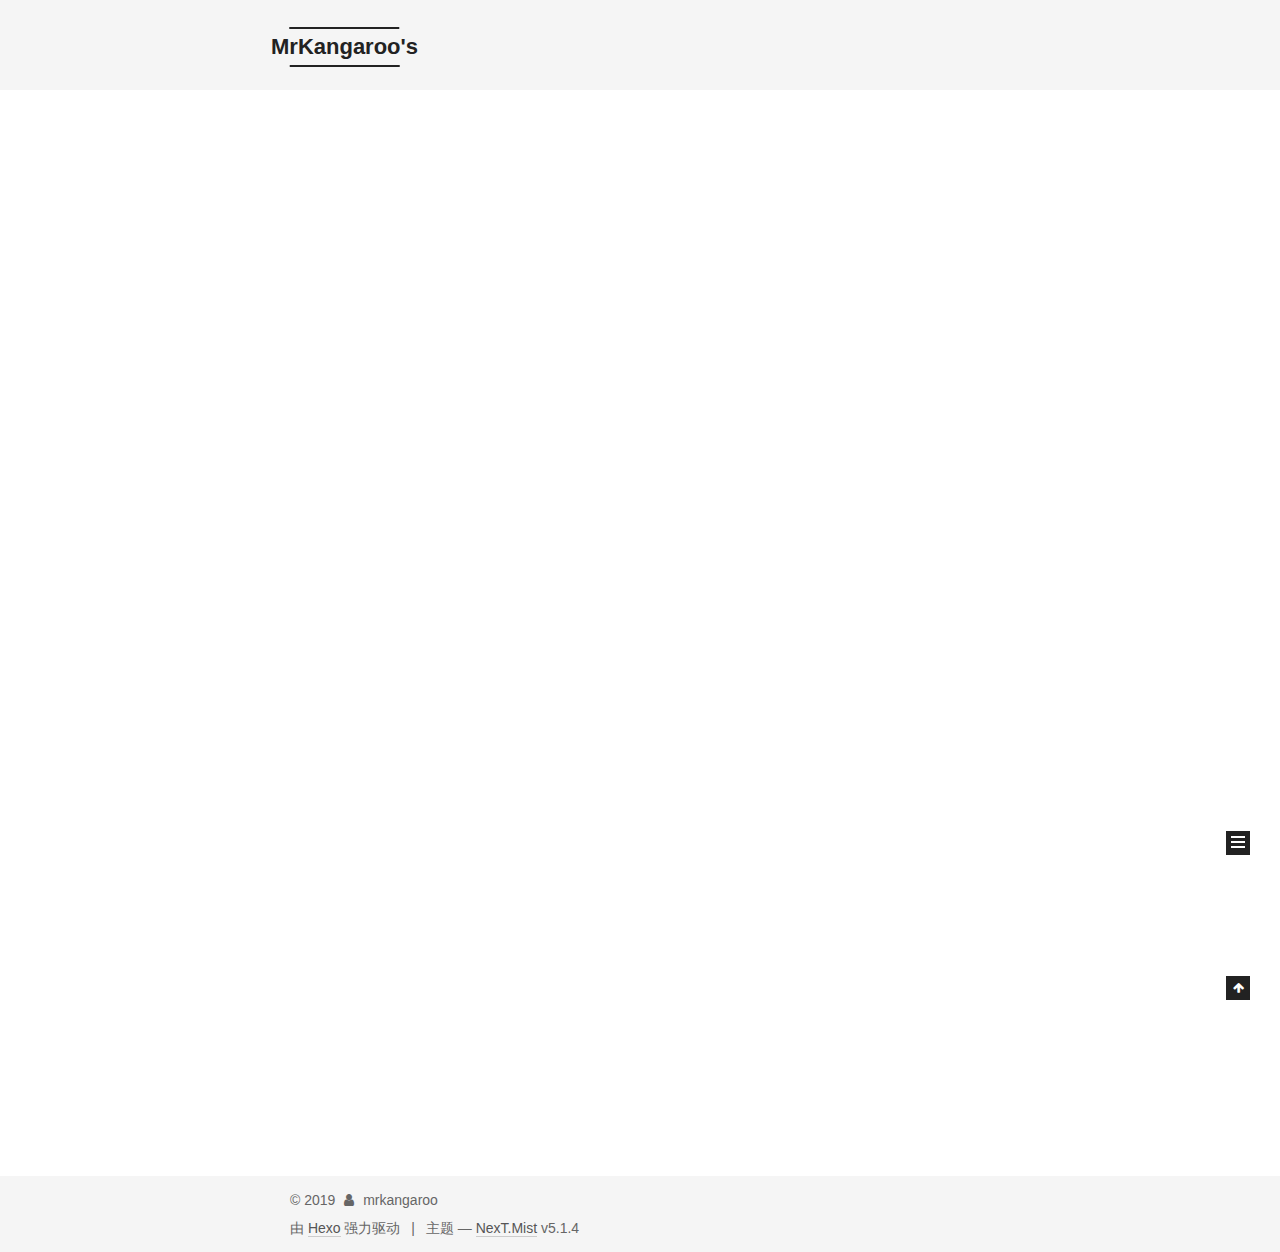
==== commit eb65b231: "Site updated: 2019-06-01 00:30:53" ====
--- a/index.html
+++ b/index.html
@@ -80,12 +80,12 @@
 
 
 <meta property="og:type" content="website">
-<meta property="og:title" content="Hexo">
+<meta property="og:title" content="MrKangaroo&#39;s">
 <meta property="og:url" content="http://yoursite.com/index.html">
-<meta property="og:site_name" content="Hexo">
+<meta property="og:site_name" content="MrKangaroo&#39;s">
 <meta property="og:locale" content="zh-Hans">
 <meta name="twitter:card" content="summary">
-<meta name="twitter:title" content="Hexo">
+<meta name="twitter:title" content="MrKangaroo&#39;s">
 
 
 
@@ -121,7 +121,7 @@
 
 
 
-  <title>Hexo</title>
+  <title>MrKangaroo's</title>
   
 
 
@@ -152,7 +152,7 @@
     <div class="custom-logo-site-title">
       <a href="/" class="brand" rel="start">
         <span class="logo-line-before"><i></i></span>
-        <span class="site-title">Hexo</span>
+        <span class="site-title">MrKangaroo's</span>
         <span class="logo-line-after"><i></i></span>
       </a>
     </div>
@@ -178,7 +178,7 @@
       
         
         <li class="menu-item menu-item-home">
-          <a href="/" rel="section">
+          <a href="/首页" rel="section">
             
               <i class="menu-item-icon fa fa-fw fa-home"></i> <br>
             
@@ -188,11 +188,61 @@
       
         
         <li class="menu-item menu-item-archives">
-          <a href="/archives/" rel="section">
-            
-              <i class="menu-item-icon fa fa-fw fa-archive"></i> <br>
+          <a href="/归档" rel="section">
+            
+              <i class="menu-item-icon fa fa-fw fa-question-circle"></i> <br>
             
             归档
+          </a>
+        </li>
+      
+        
+        <li class="menu-item menu-item-categories">
+          <a href="/分类" rel="section">
+            
+              <i class="menu-item-icon fa fa-fw fa-question-circle"></i> <br>
+            
+            分类
+          </a>
+        </li>
+      
+        
+        <li class="menu-item menu-item-tags">
+          <a href="/标签" rel="section">
+            
+              <i class="menu-item-icon fa fa-fw fa-question-circle"></i> <br>
+            
+            标签
+          </a>
+        </li>
+      
+        
+        <li class="menu-item menu-item-about">
+          <a href="/关于" rel="section">
+            
+              <i class="menu-item-icon fa fa-fw fa-question-circle"></i> <br>
+            
+            关于
+          </a>
+        </li>
+      
+        
+        <li class="menu-item menu-item-search">
+          <a href="/搜索" rel="section">
+            
+              <i class="menu-item-icon fa fa-fw fa-question-circle"></i> <br>
+            
+            搜索
+          </a>
+        </li>
+      
+        
+        <li class="menu-item menu-item-commonweal">
+          <a href="/公益404" rel="section">
+            
+              <i class="menu-item-icon fa fa-fw fa-question-circle"></i> <br>
+            
+            公益404
           </a>
         </li>
       
@@ -232,13 +282,13 @@
     <link itemprop="mainEntityOfPage" href="http://yoursite.com/2019/05/31/hello-world/">
 
     <span hidden itemprop="author" itemscope itemtype="http://schema.org/Person">
-      <meta itemprop="name" content="John Doe">
+      <meta itemprop="name" content="mrkangaroo">
       <meta itemprop="description" content>
       <meta itemprop="image" content="/images/avatar.gif">
     </span>
 
     <span hidden itemprop="publisher" itemscope itemtype="http://schema.org/Organization">
-      <meta itemprop="name" content="Hexo">
+      <meta itemprop="name" content="MrKangaroo's">
     </span>
 
     
@@ -383,7 +433,7 @@
         <div class="site-overview">
           <div class="site-author motion-element" itemprop="author" itemscope itemtype="http://schema.org/Person">
             
-              <p class="site-author-name" itemprop="name">John Doe</p>
+              <p class="site-author-name" itemprop="name">mrkangaroo</p>
               <p class="site-description motion-element" itemprop="description"></p>
           </div>
 
@@ -392,7 +442,7 @@
             
               <div class="site-state-item site-state-posts">
               
-                <a href="/archives/">
+                <a href="/归档">
               
                   <span class="site-state-item-count">1</span>
                   <span class="site-state-item-name">日志</span>
@@ -439,7 +489,7 @@
   <span class="with-love">
     <i class="fa fa-user"></i>
   </span>
-  <span class="author" itemprop="copyrightHolder">John Doe</span>
+  <span class="author" itemprop="copyrightHolder">mrkangaroo</span>
 
   
 </div>
--- a/css/main.css
+++ b/css/main.css
@@ -1822,7 +1822,7 @@
   width: 4px;
   height: 4px;
   border-radius: 50%;
-  background: #ff08e7;
+  background: #e098ff;
 }
 .links-of-blogroll {
   font-size: 13px;
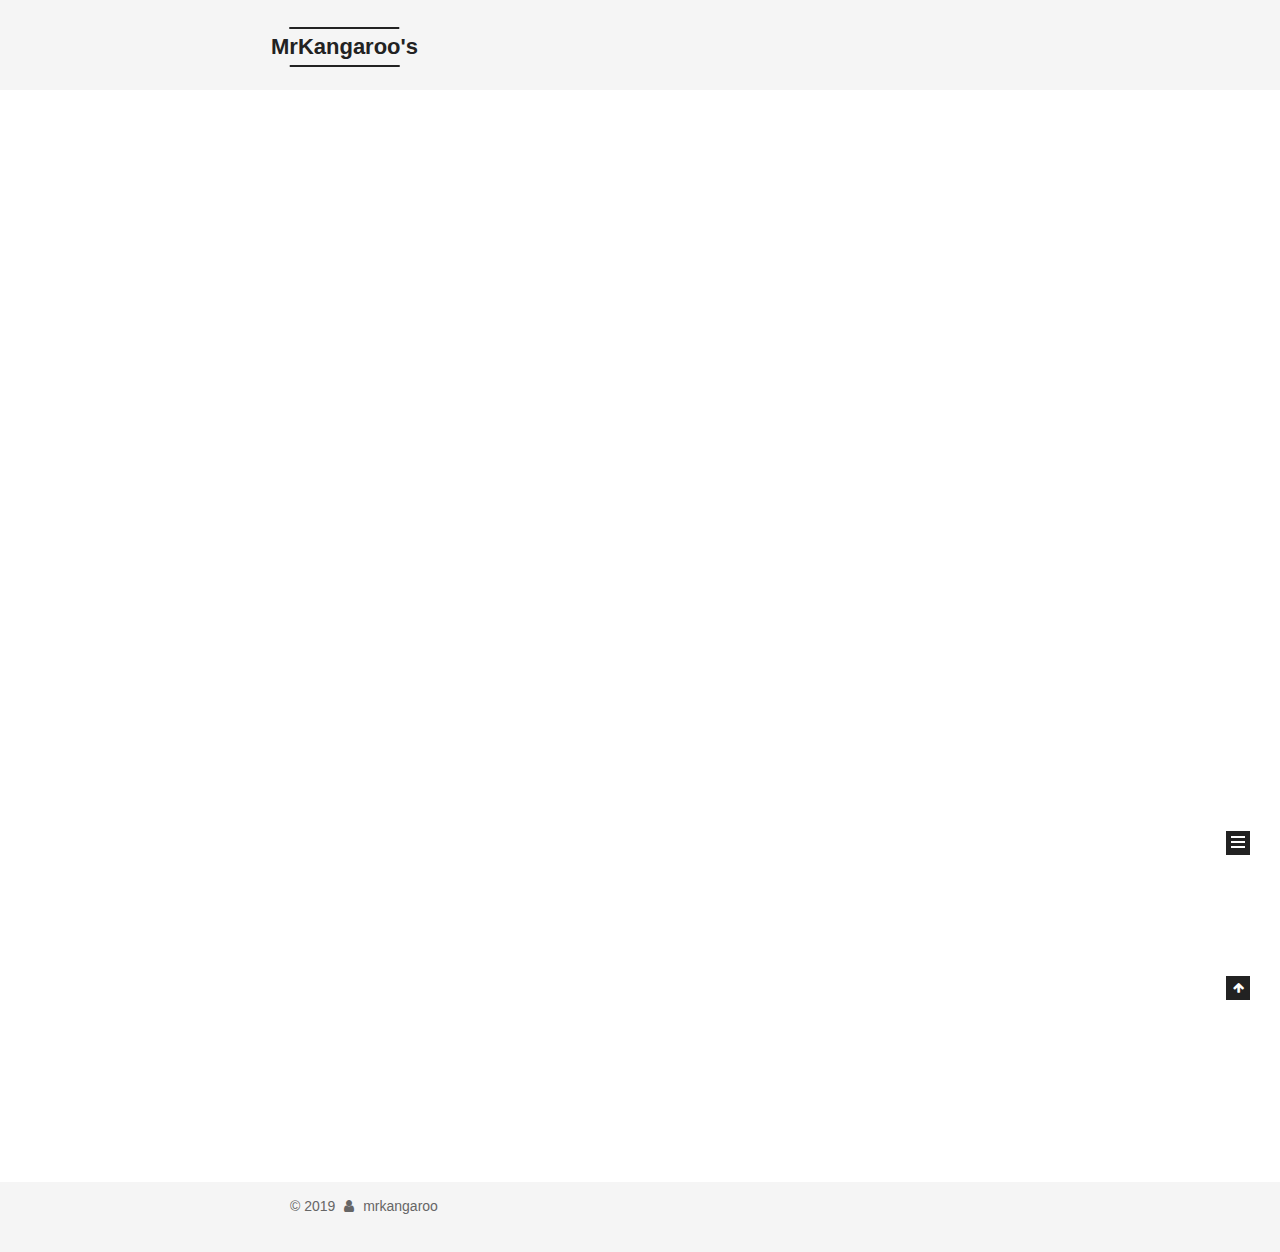
==== commit 3e0fefe3: "Site updated: 2019-06-01 00:57:12" ====
--- a/index.html
+++ b/index.html
@@ -493,7 +493,7 @@
 
   
 </div>
-
+<!--
 
   <div class="powered-by">由 <a class="theme-link" target="_blank" href="https://hexo.io">Hexo</a> 强力驱动</div>
 
@@ -505,7 +505,7 @@
 
   <div class="theme-info">主题 &mdash; <a class="theme-link" target="_blank" href="https://github.com/iissnan/hexo-theme-next">NexT.Mist</a> v5.1.4</div>
 
-
+-->
 
 
         
--- a/css/main.css
+++ b/css/main.css
@@ -1822,7 +1822,7 @@
   width: 4px;
   height: 4px;
   border-radius: 50%;
-  background: #e098ff;
+  background: #ffffc3;
 }
 .links-of-blogroll {
   font-size: 13px;
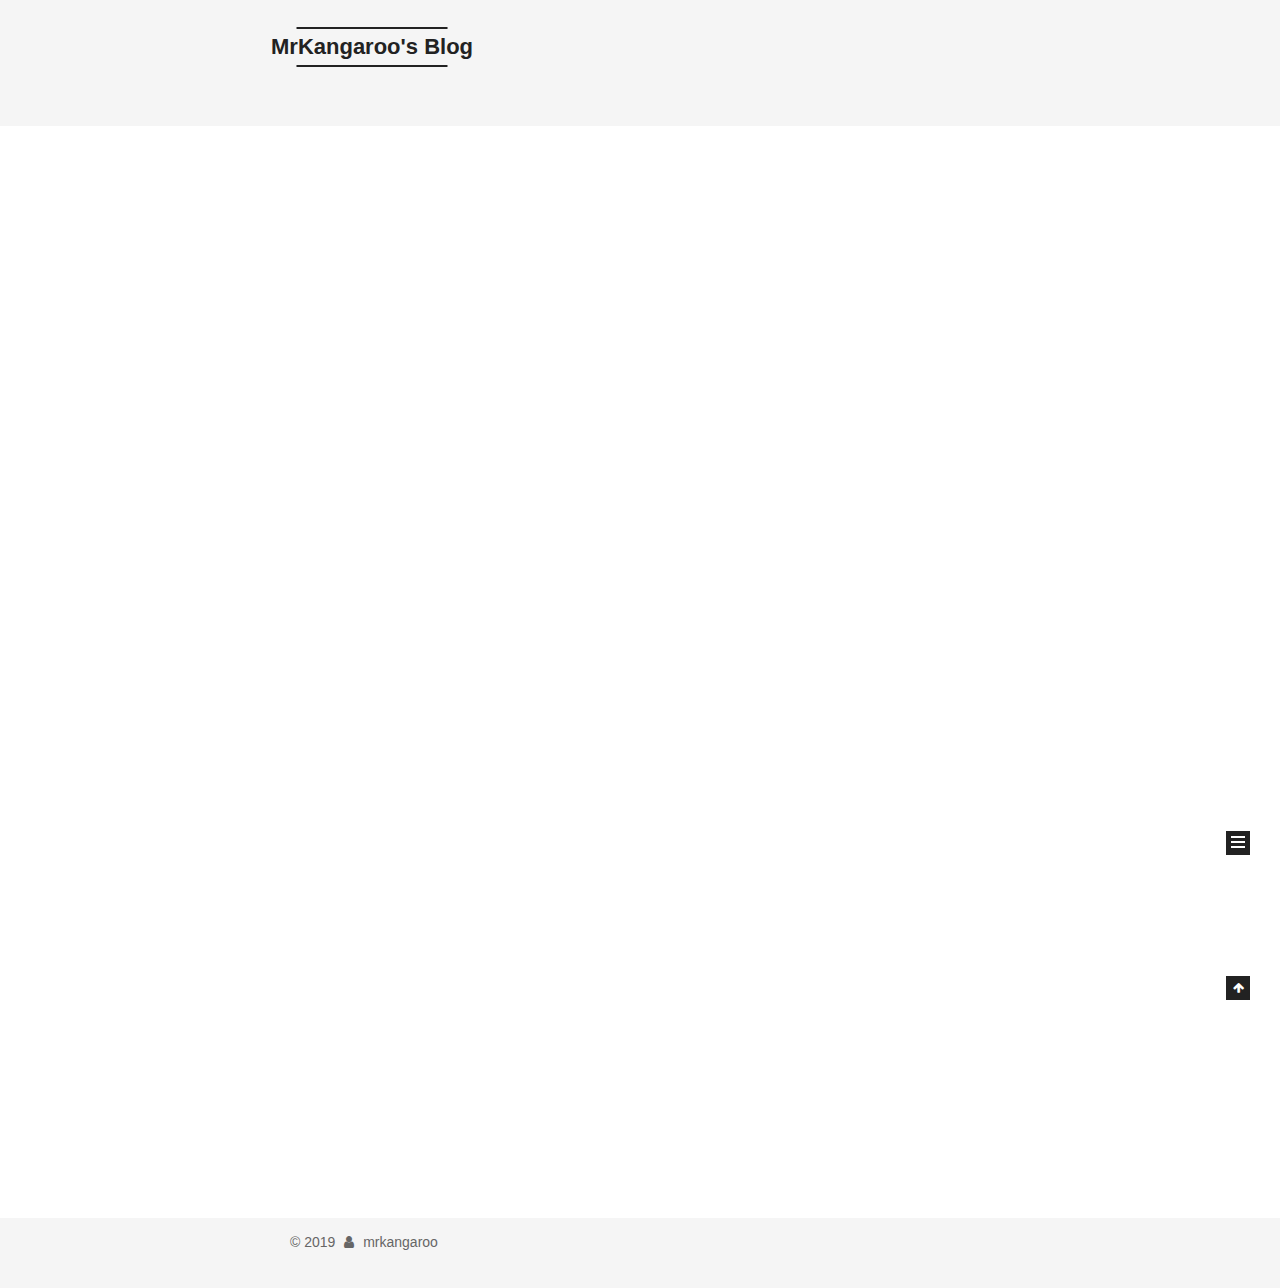
==== commit 0fb49678: "Site updated: 2019-06-01 00:59:45" ====
--- a/index.html
+++ b/index.html
@@ -80,12 +80,12 @@
 
 
 <meta property="og:type" content="website">
-<meta property="og:title" content="MrKangaroo&#39;s">
+<meta property="og:title" content="MrKangaroo&#39;s Blog">
 <meta property="og:url" content="http://yoursite.com/index.html">
-<meta property="og:site_name" content="MrKangaroo&#39;s">
+<meta property="og:site_name" content="MrKangaroo&#39;s Blog">
 <meta property="og:locale" content="zh-Hans">
 <meta name="twitter:card" content="summary">
-<meta name="twitter:title" content="MrKangaroo&#39;s">
+<meta name="twitter:title" content="MrKangaroo&#39;s Blog">
 
 
 
@@ -121,7 +121,7 @@
 
 
 
-  <title>MrKangaroo's</title>
+  <title>MrKangaroo's Blog</title>
   
 
 
@@ -152,7 +152,7 @@
     <div class="custom-logo-site-title">
       <a href="/" class="brand" rel="start">
         <span class="logo-line-before"><i></i></span>
-        <span class="site-title">MrKangaroo's</span>
+        <span class="site-title">MrKangaroo's Blog</span>
         <span class="logo-line-after"><i></i></span>
       </a>
     </div>
@@ -288,7 +288,7 @@
     </span>
 
     <span hidden itemprop="publisher" itemscope itemtype="http://schema.org/Organization">
-      <meta itemprop="name" content="MrKangaroo's">
+      <meta itemprop="name" content="MrKangaroo's Blog">
     </span>
 
     
--- a/css/main.css
+++ b/css/main.css
@@ -1822,7 +1822,7 @@
   width: 4px;
   height: 4px;
   border-radius: 50%;
-  background: #ffffc3;
+  background: #f7ffff;
 }
 .links-of-blogroll {
   font-size: 13px;
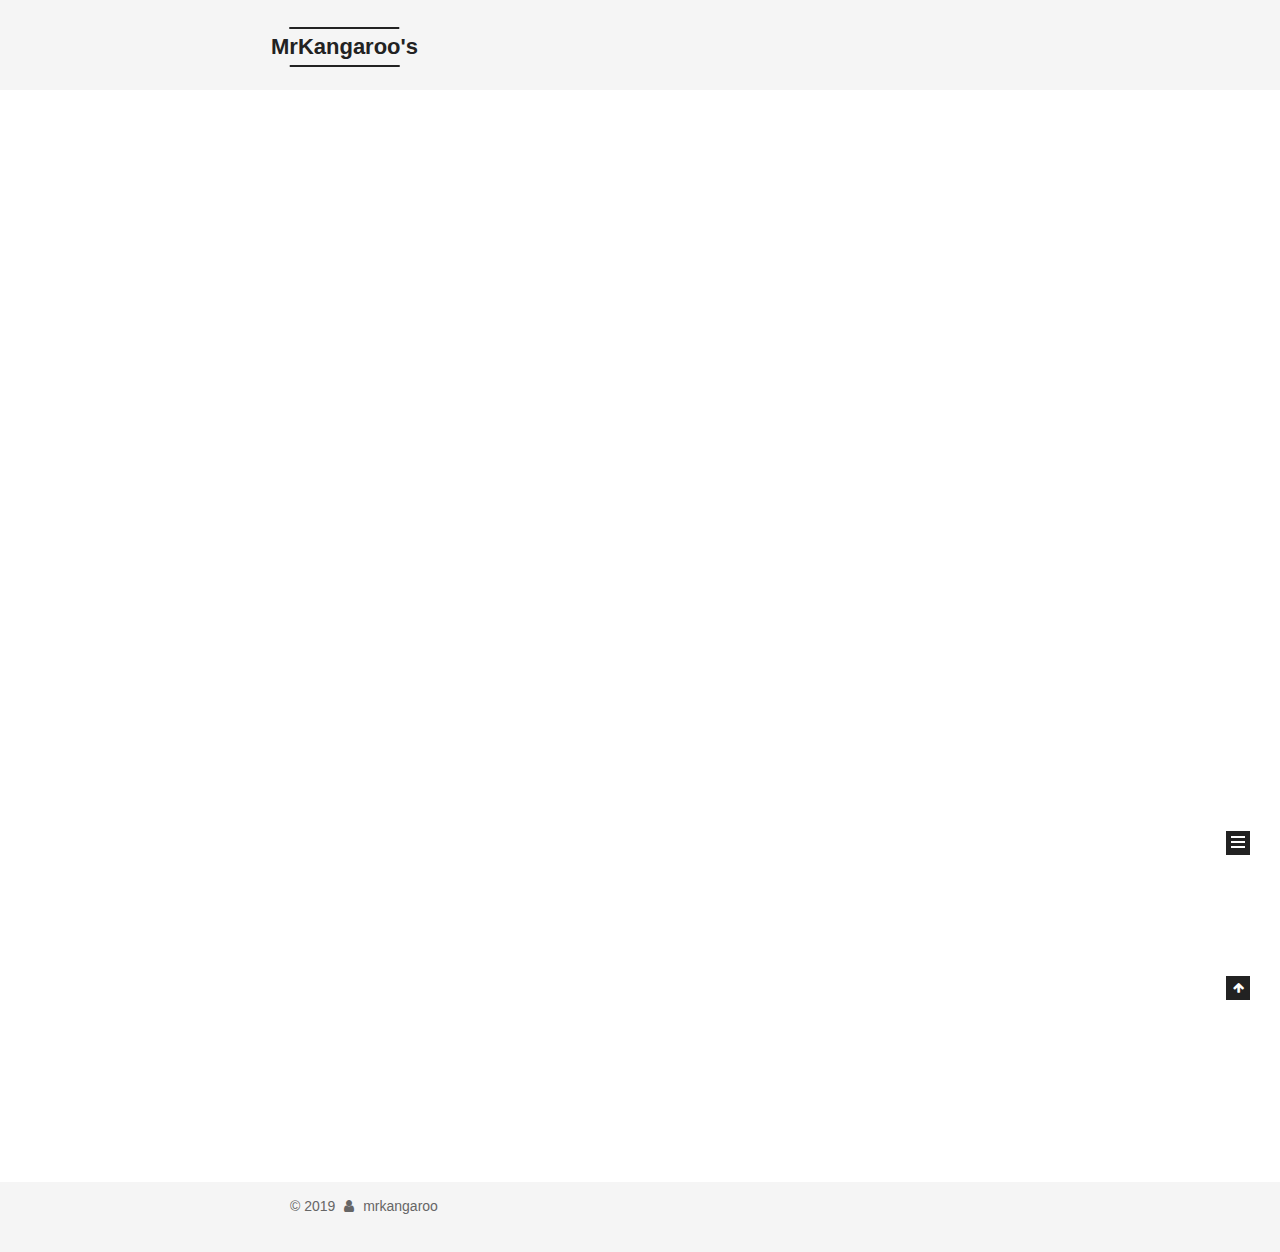
==== commit 90b89e98: "Site updated: 2019-06-01 12:25:52" ====
--- a/index.html
+++ b/index.html
@@ -80,12 +80,12 @@
 
 
 <meta property="og:type" content="website">
-<meta property="og:title" content="MrKangaroo&#39;s Blog">
+<meta property="og:title" content="MrKangaroo&#39;s">
 <meta property="og:url" content="http://yoursite.com/index.html">
-<meta property="og:site_name" content="MrKangaroo&#39;s Blog">
+<meta property="og:site_name" content="MrKangaroo&#39;s">
 <meta property="og:locale" content="zh-Hans">
 <meta name="twitter:card" content="summary">
-<meta name="twitter:title" content="MrKangaroo&#39;s Blog">
+<meta name="twitter:title" content="MrKangaroo&#39;s">
 
 
 
@@ -121,7 +121,7 @@
 
 
 
-  <title>MrKangaroo's Blog</title>
+  <title>MrKangaroo's</title>
   
 
 
@@ -152,7 +152,7 @@
     <div class="custom-logo-site-title">
       <a href="/" class="brand" rel="start">
         <span class="logo-line-before"><i></i></span>
-        <span class="site-title">MrKangaroo's Blog</span>
+        <span class="site-title">MrKangaroo's</span>
         <span class="logo-line-after"><i></i></span>
       </a>
     </div>
@@ -288,7 +288,7 @@
     </span>
 
     <span hidden itemprop="publisher" itemscope itemtype="http://schema.org/Organization">
-      <meta itemprop="name" content="MrKangaroo's Blog">
+      <meta itemprop="name" content="MrKangaroo's">
     </span>
 
     
--- a/css/main.css
+++ b/css/main.css
@@ -1822,7 +1822,7 @@
   width: 4px;
   height: 4px;
   border-radius: 50%;
-  background: #f7ffff;
+  background: #baee22;
 }
 .links-of-blogroll {
   font-size: 13px;
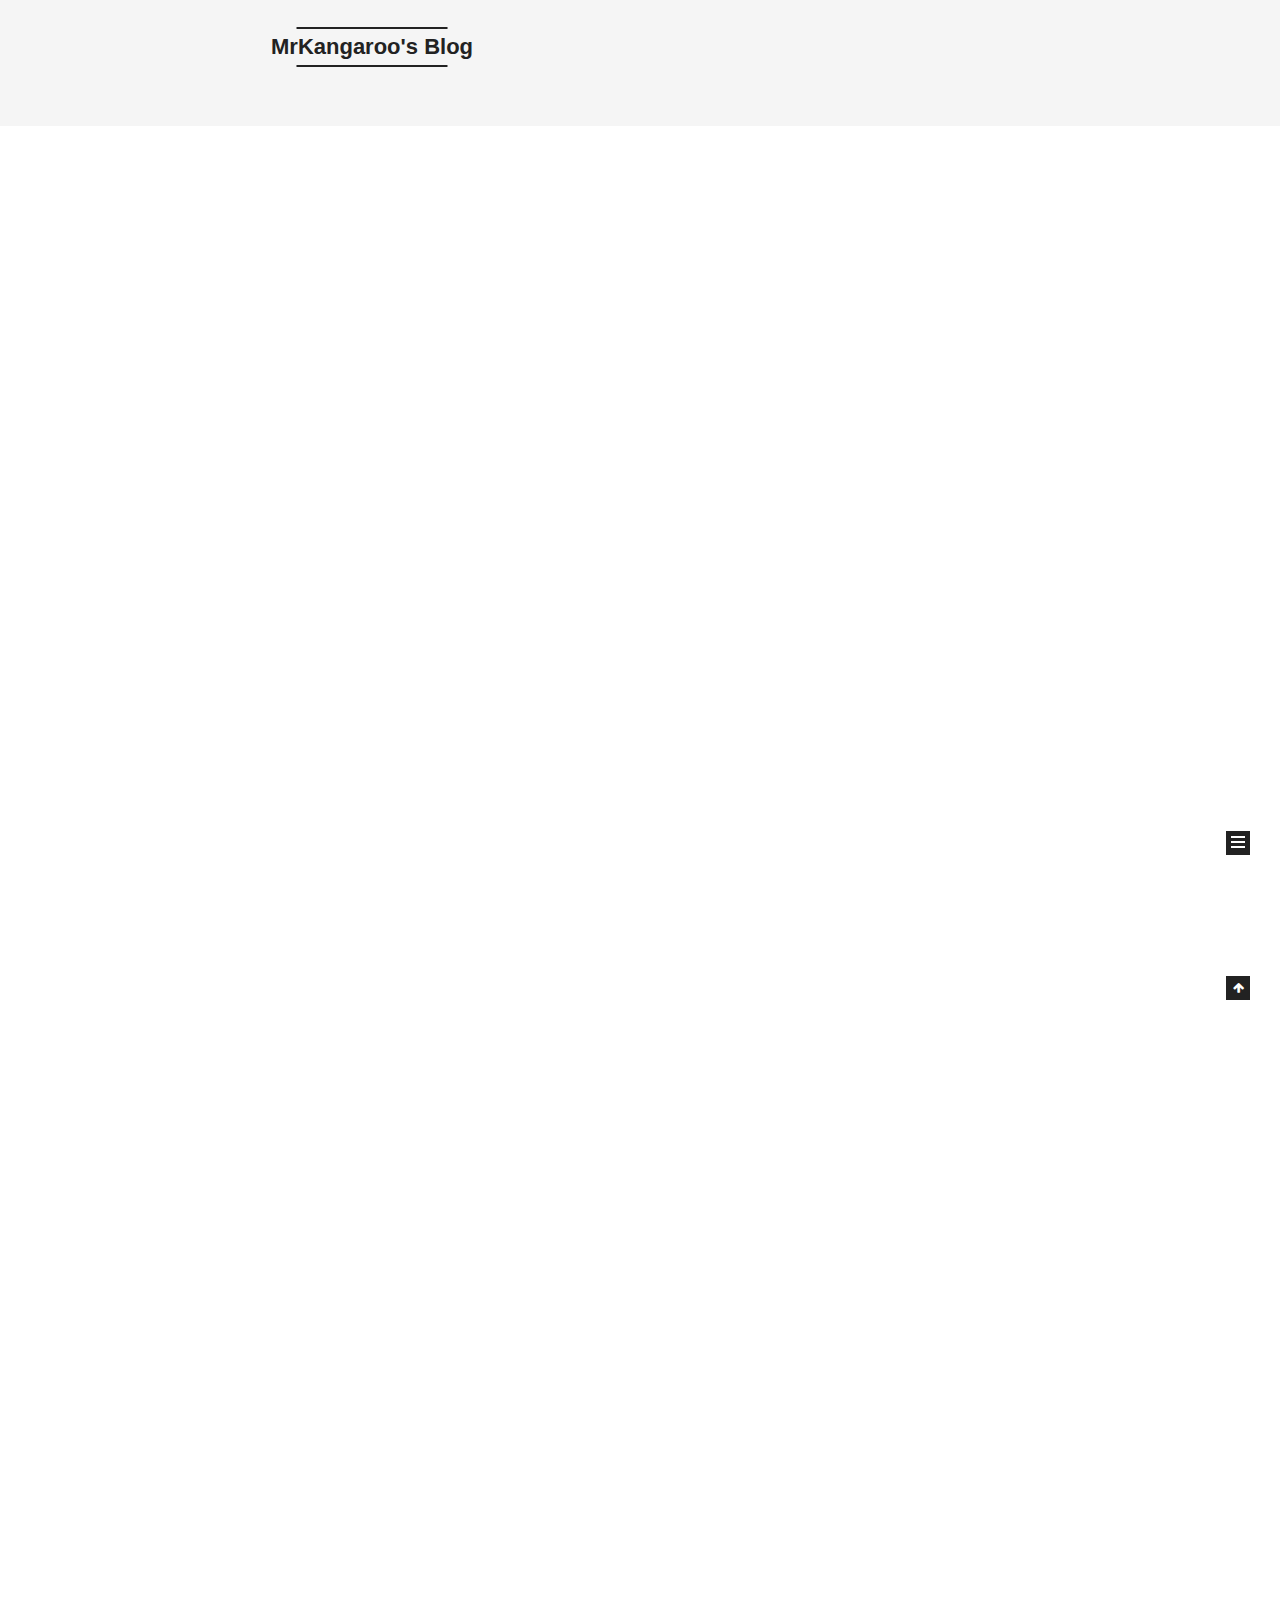
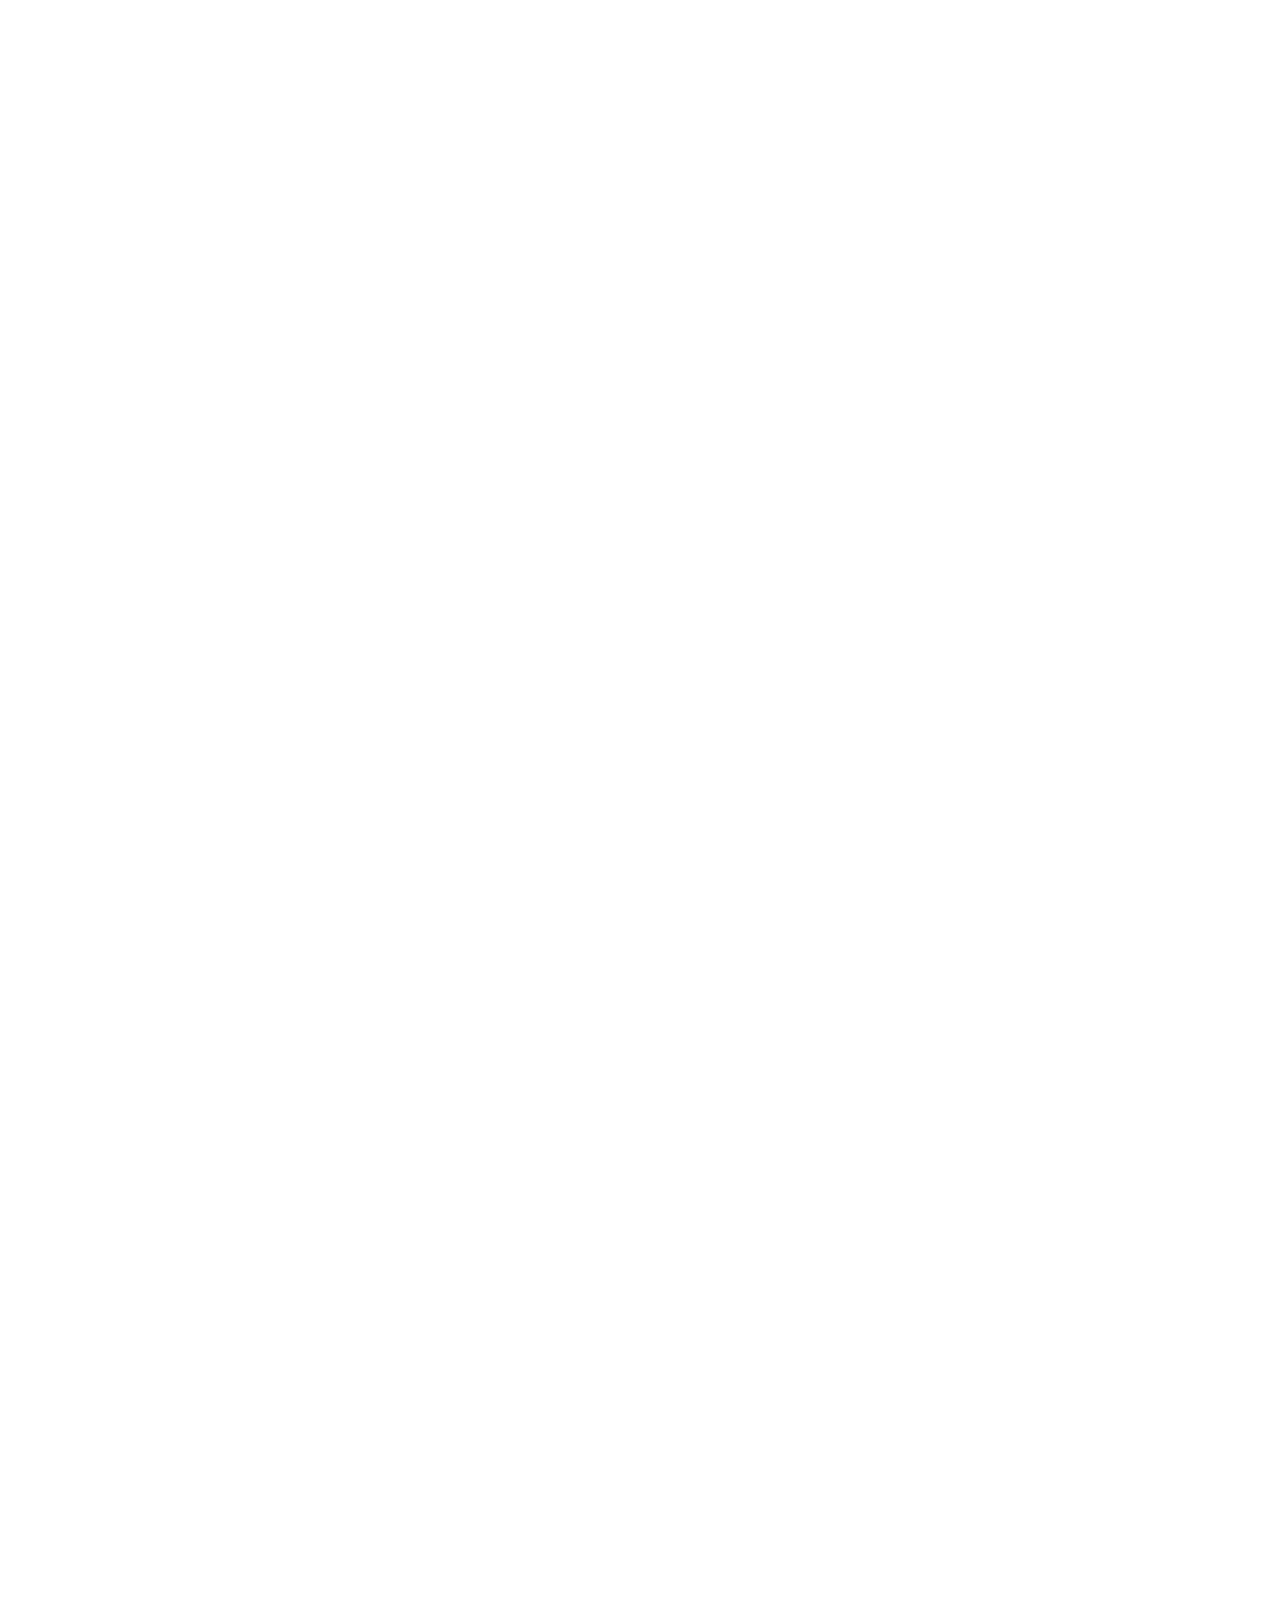
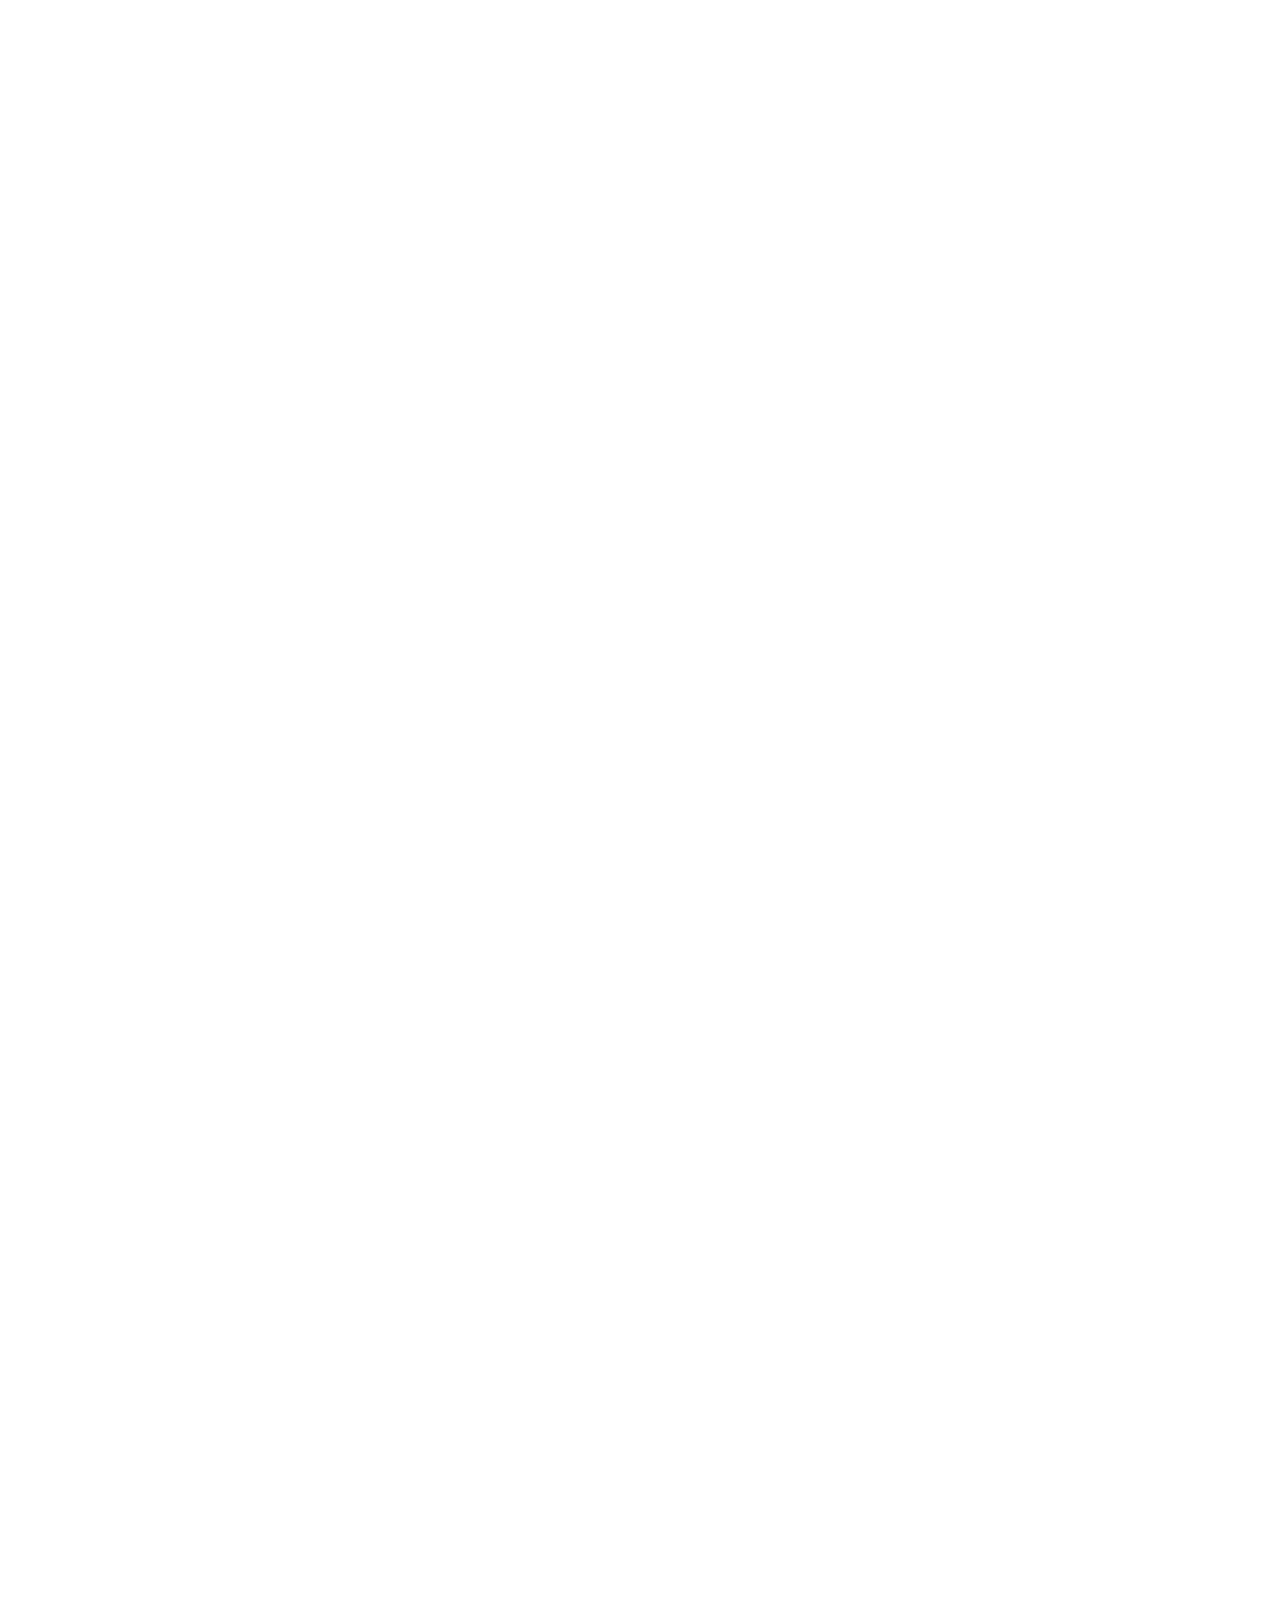
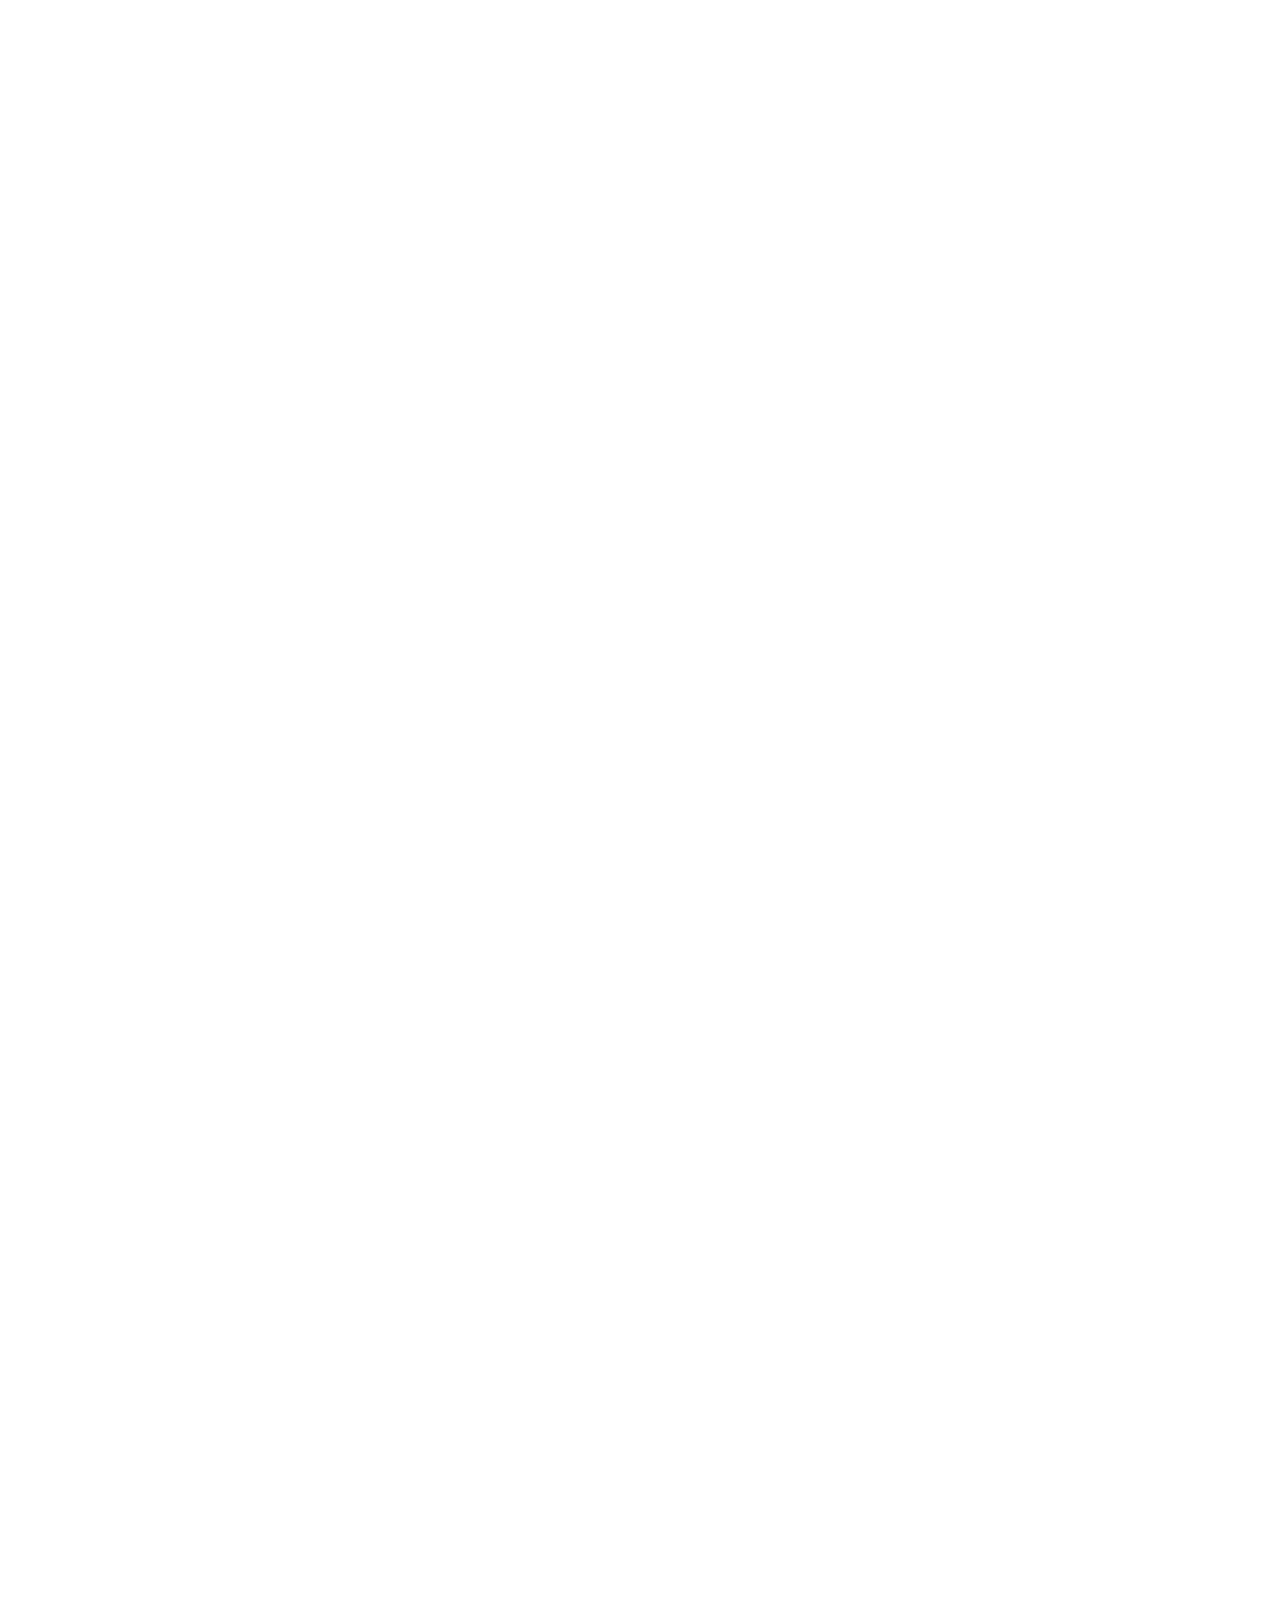
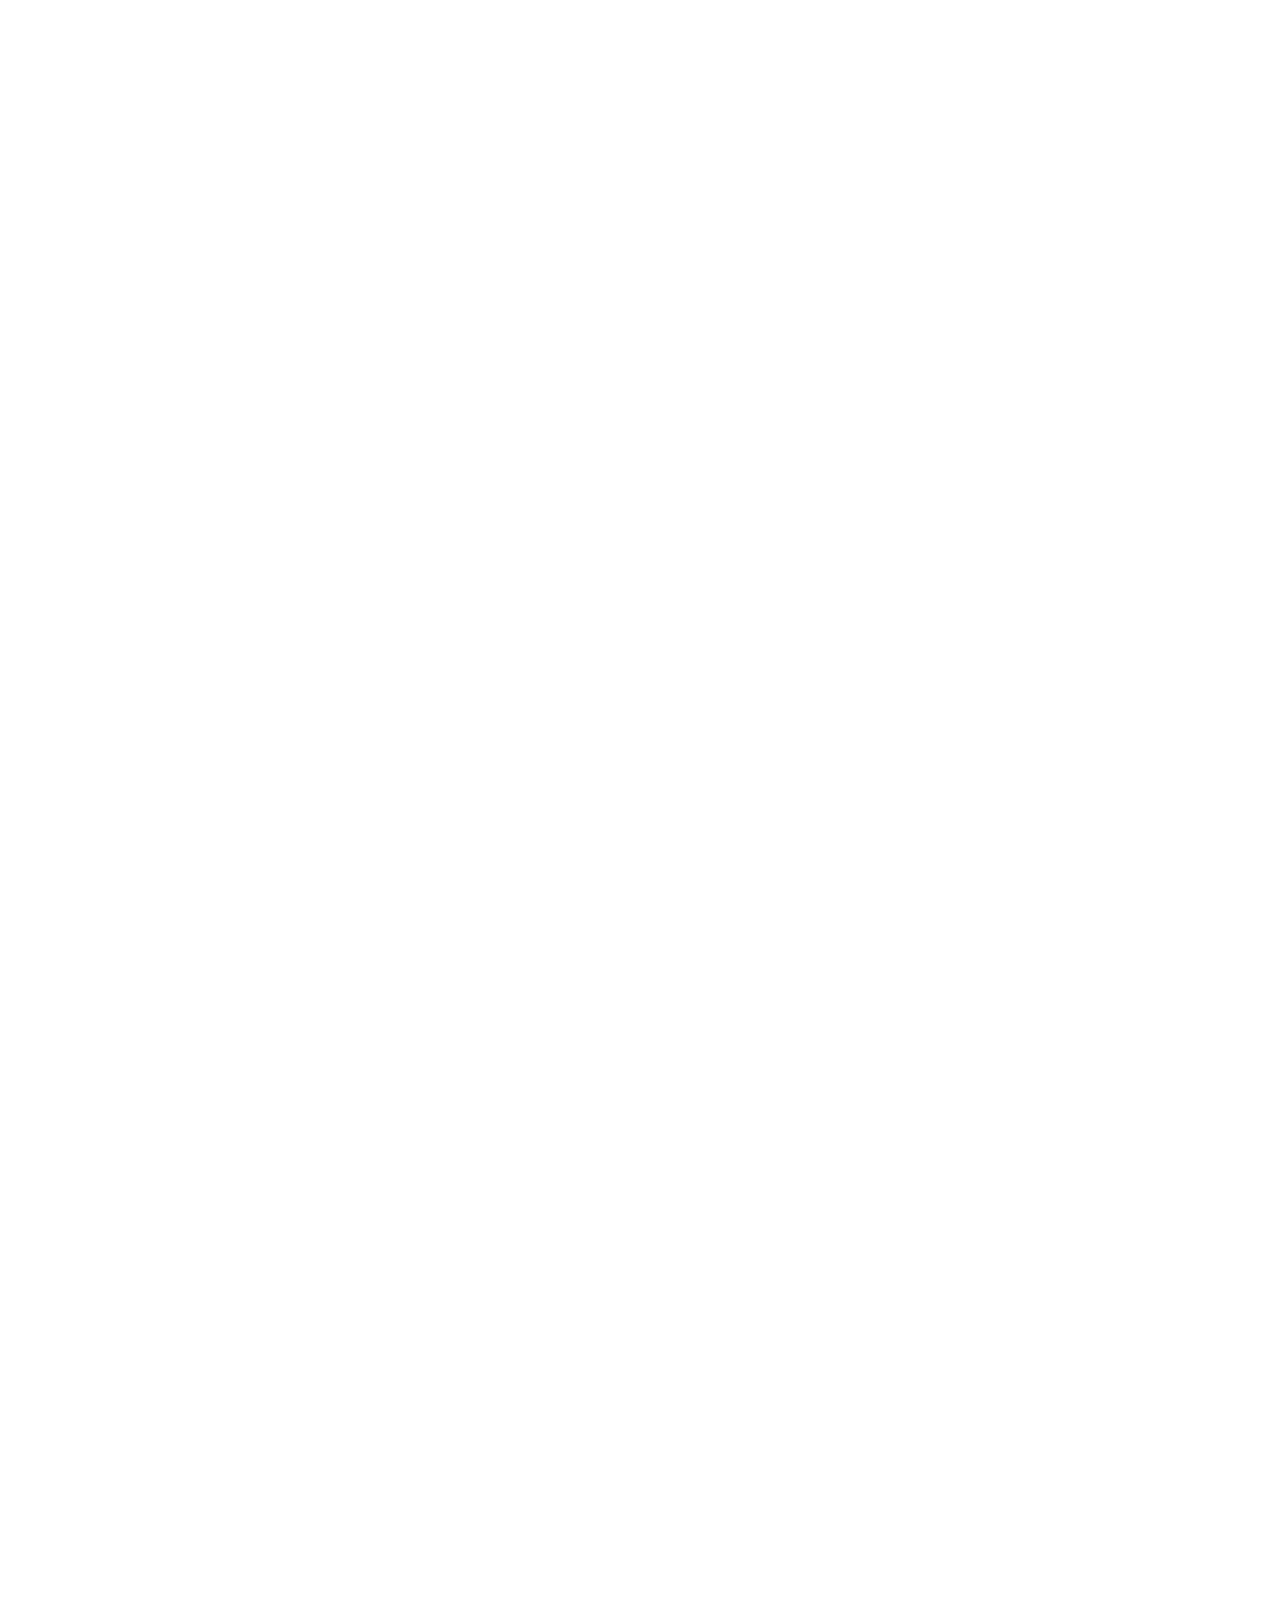
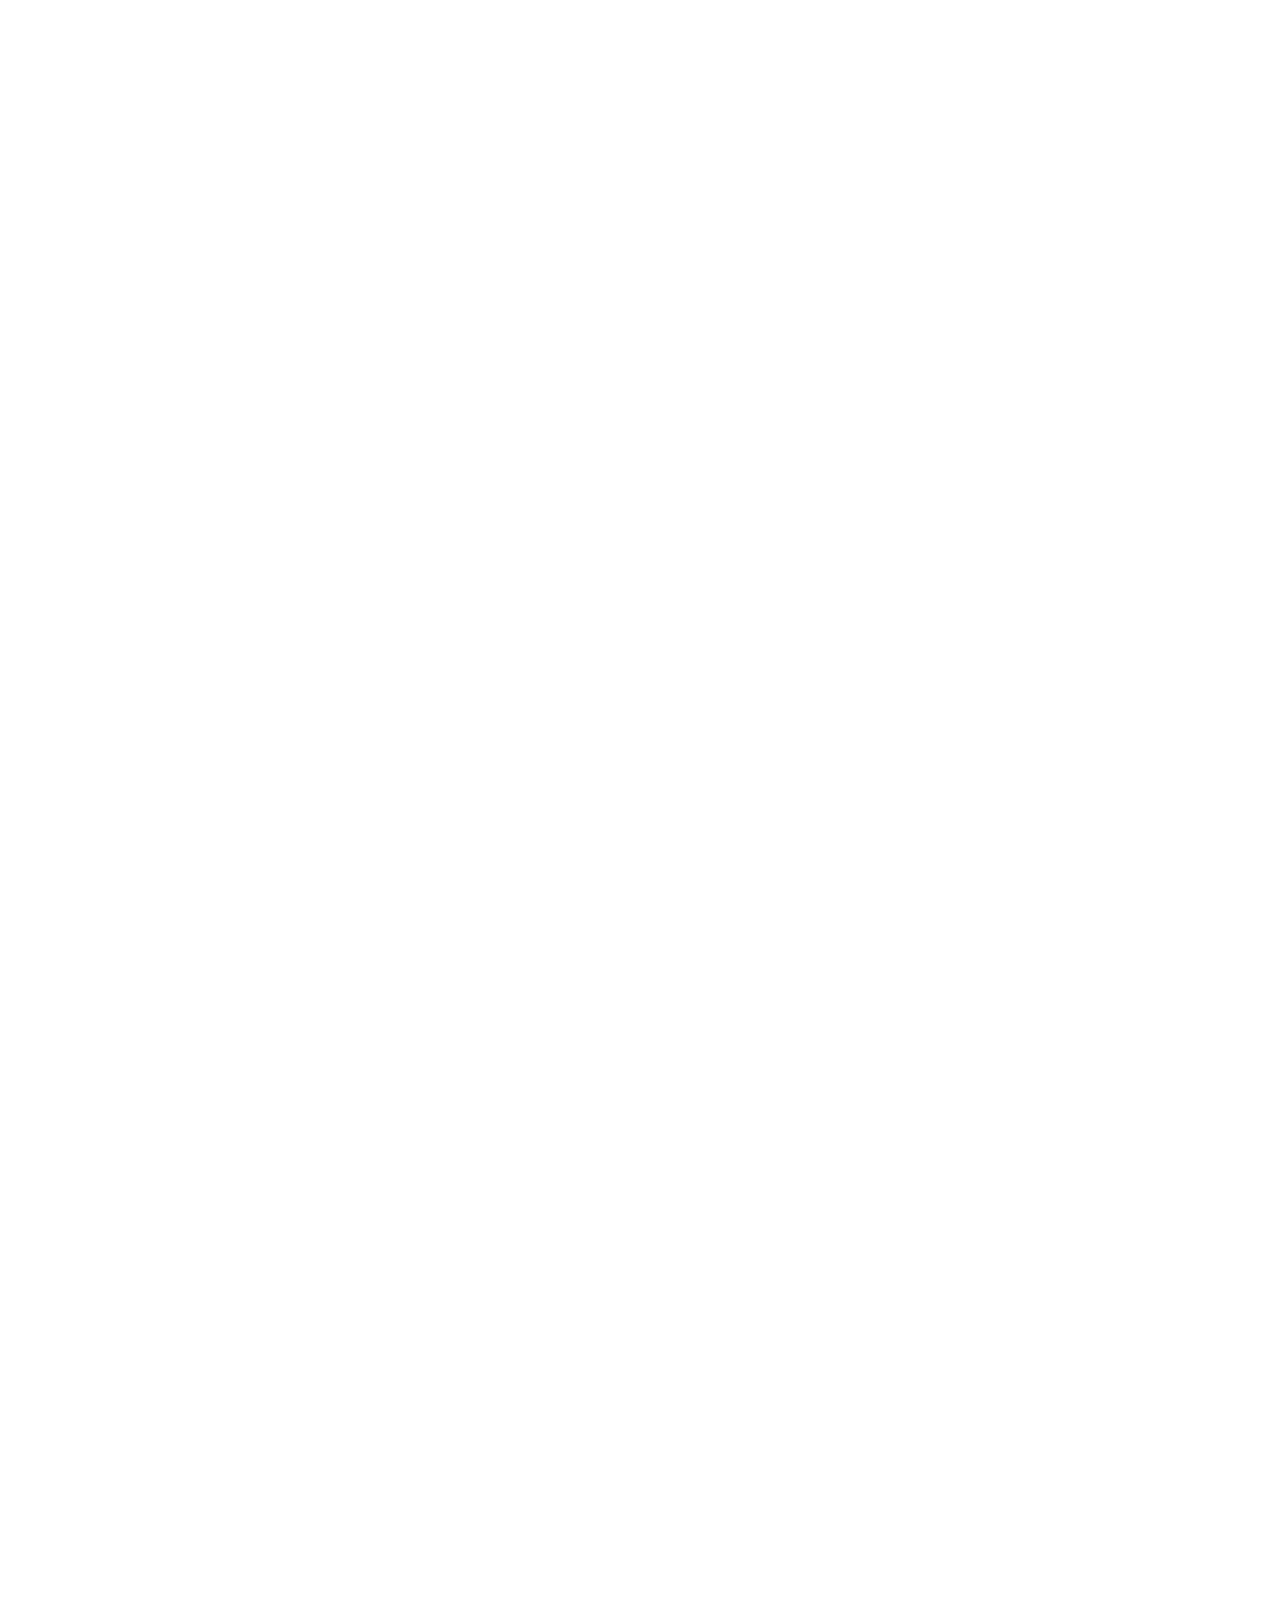
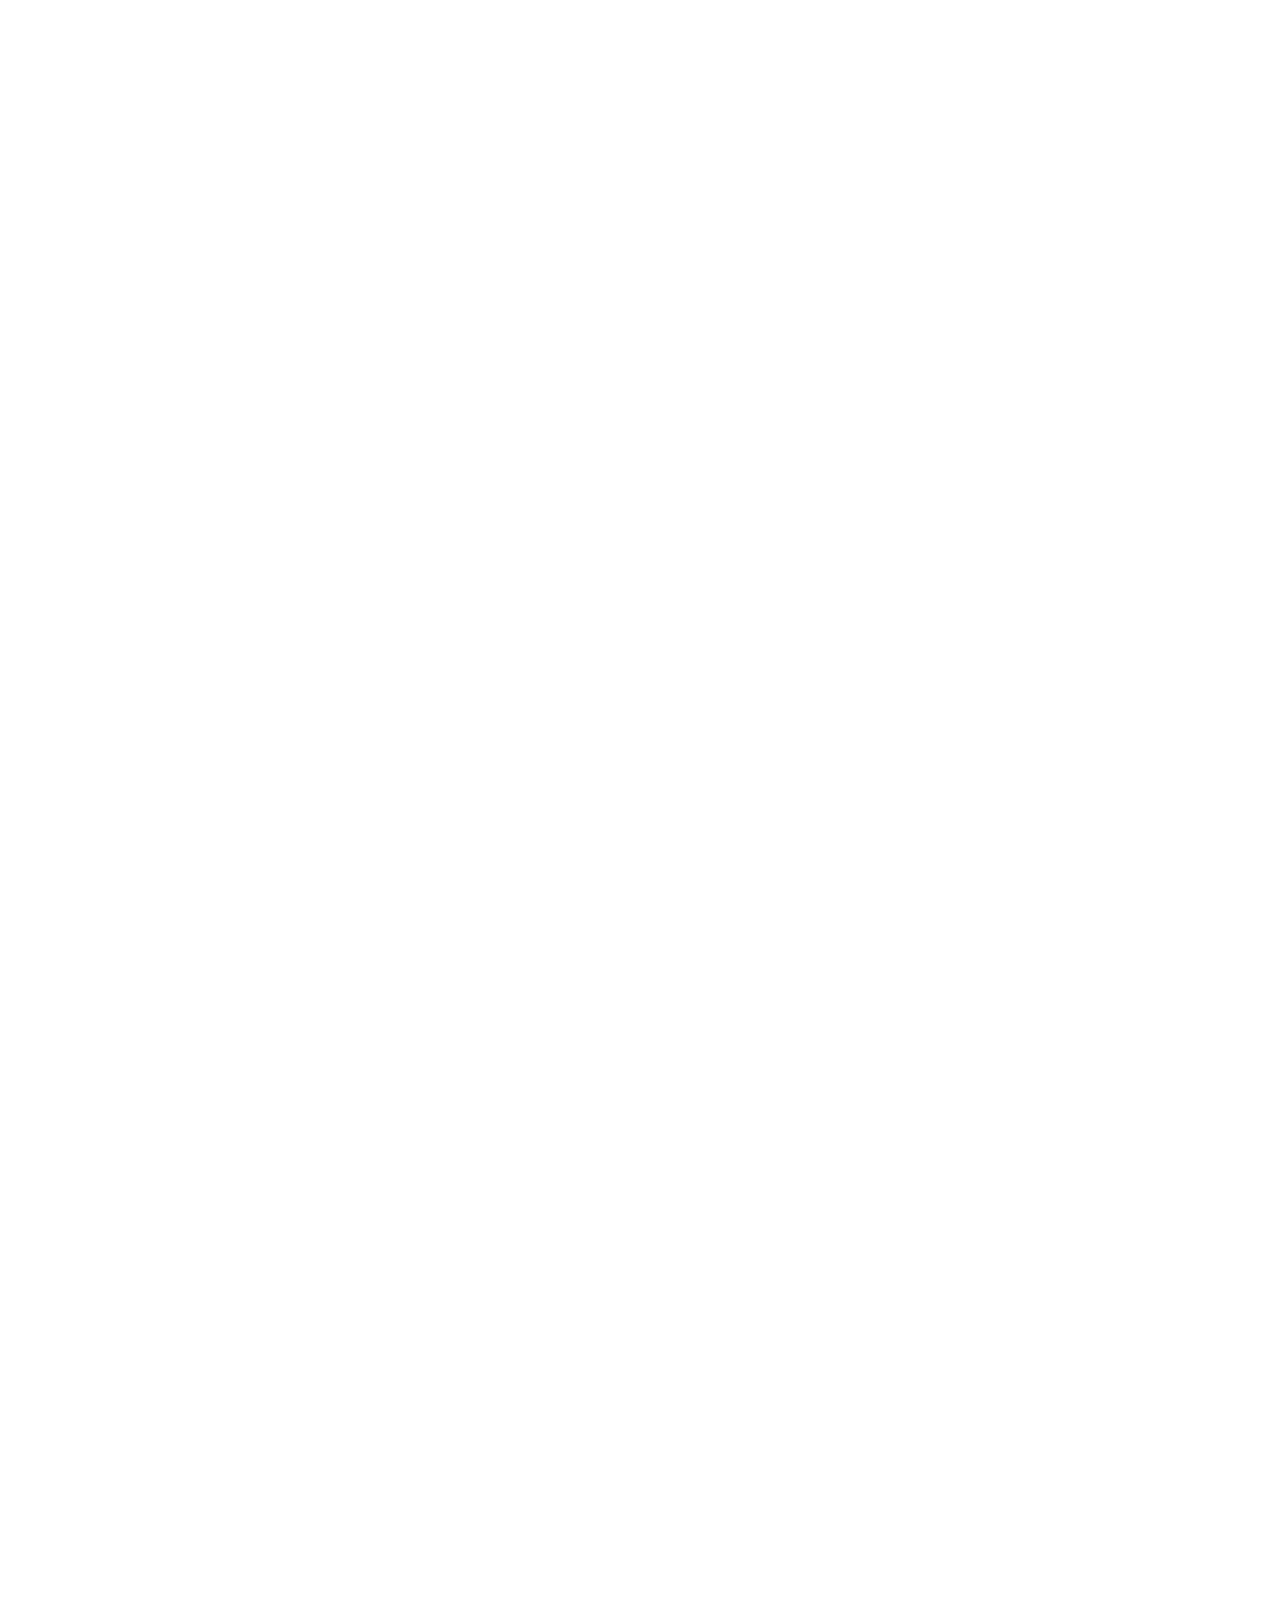
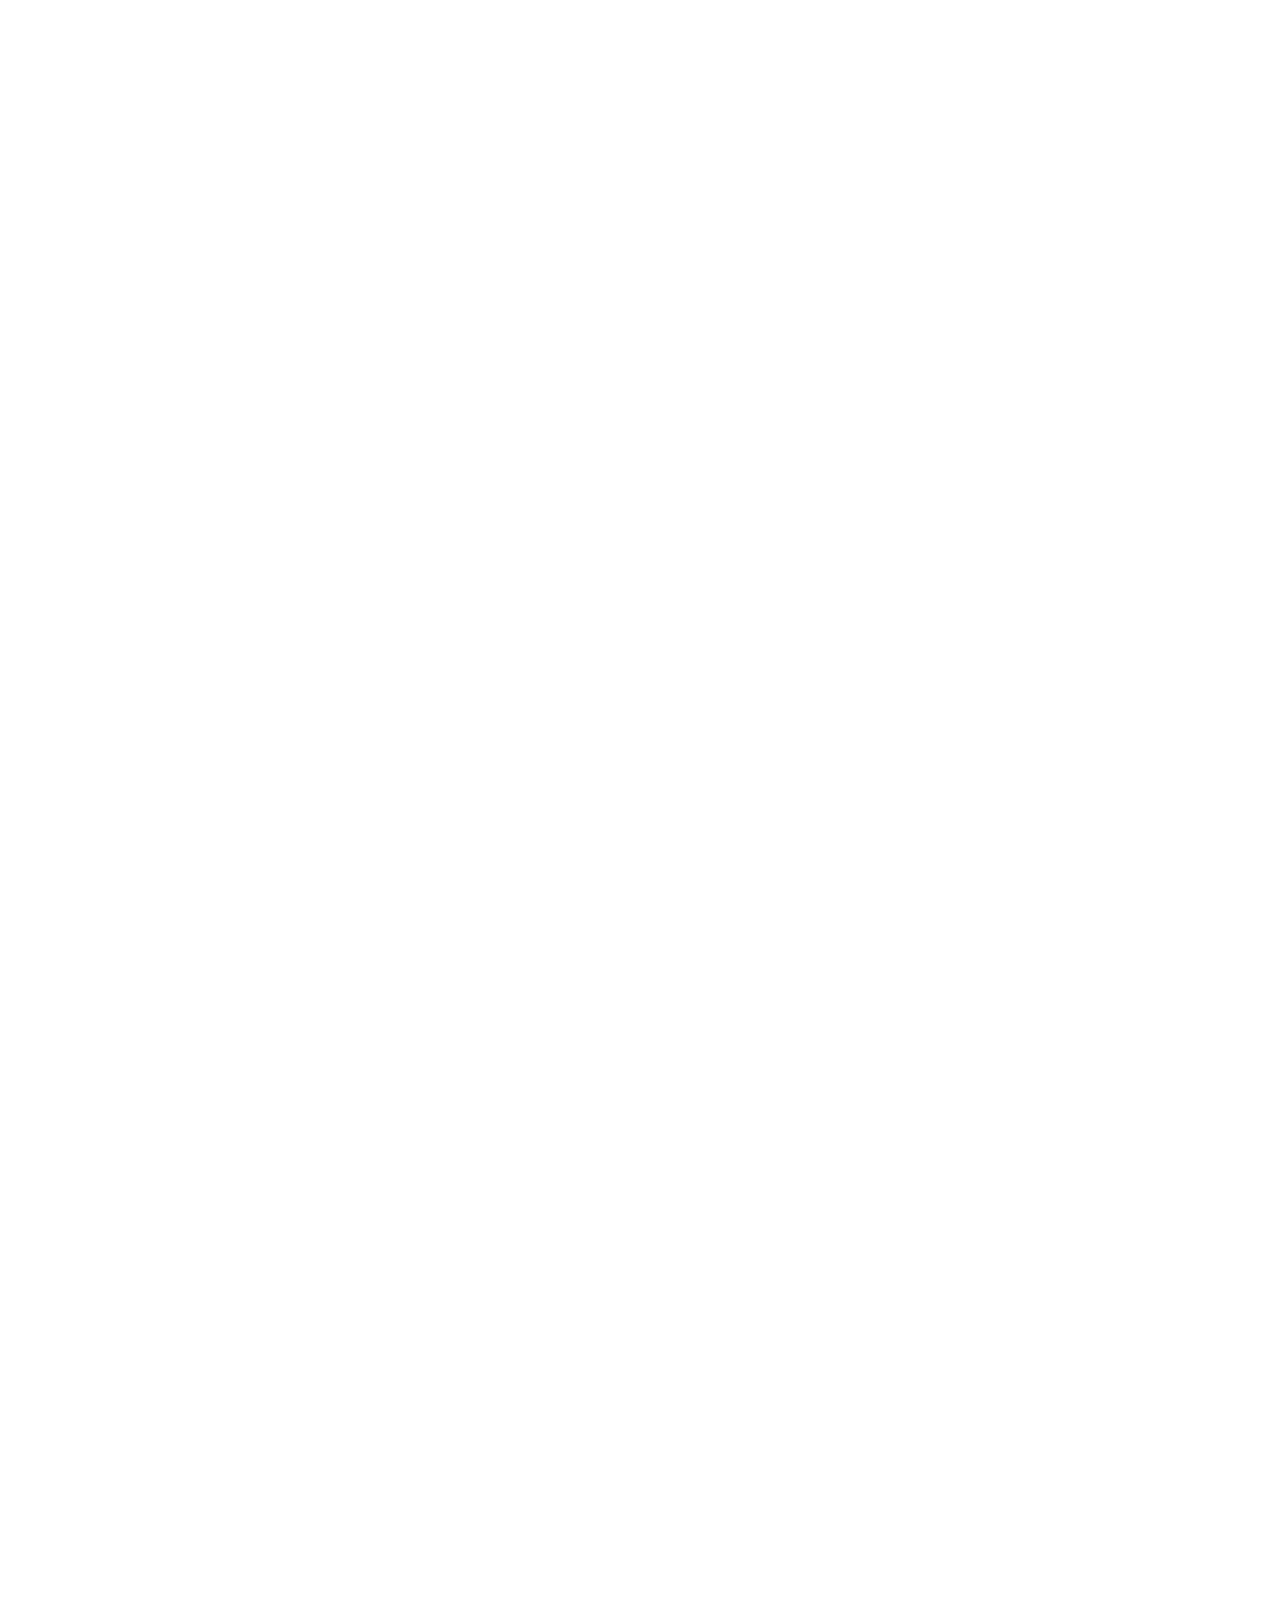
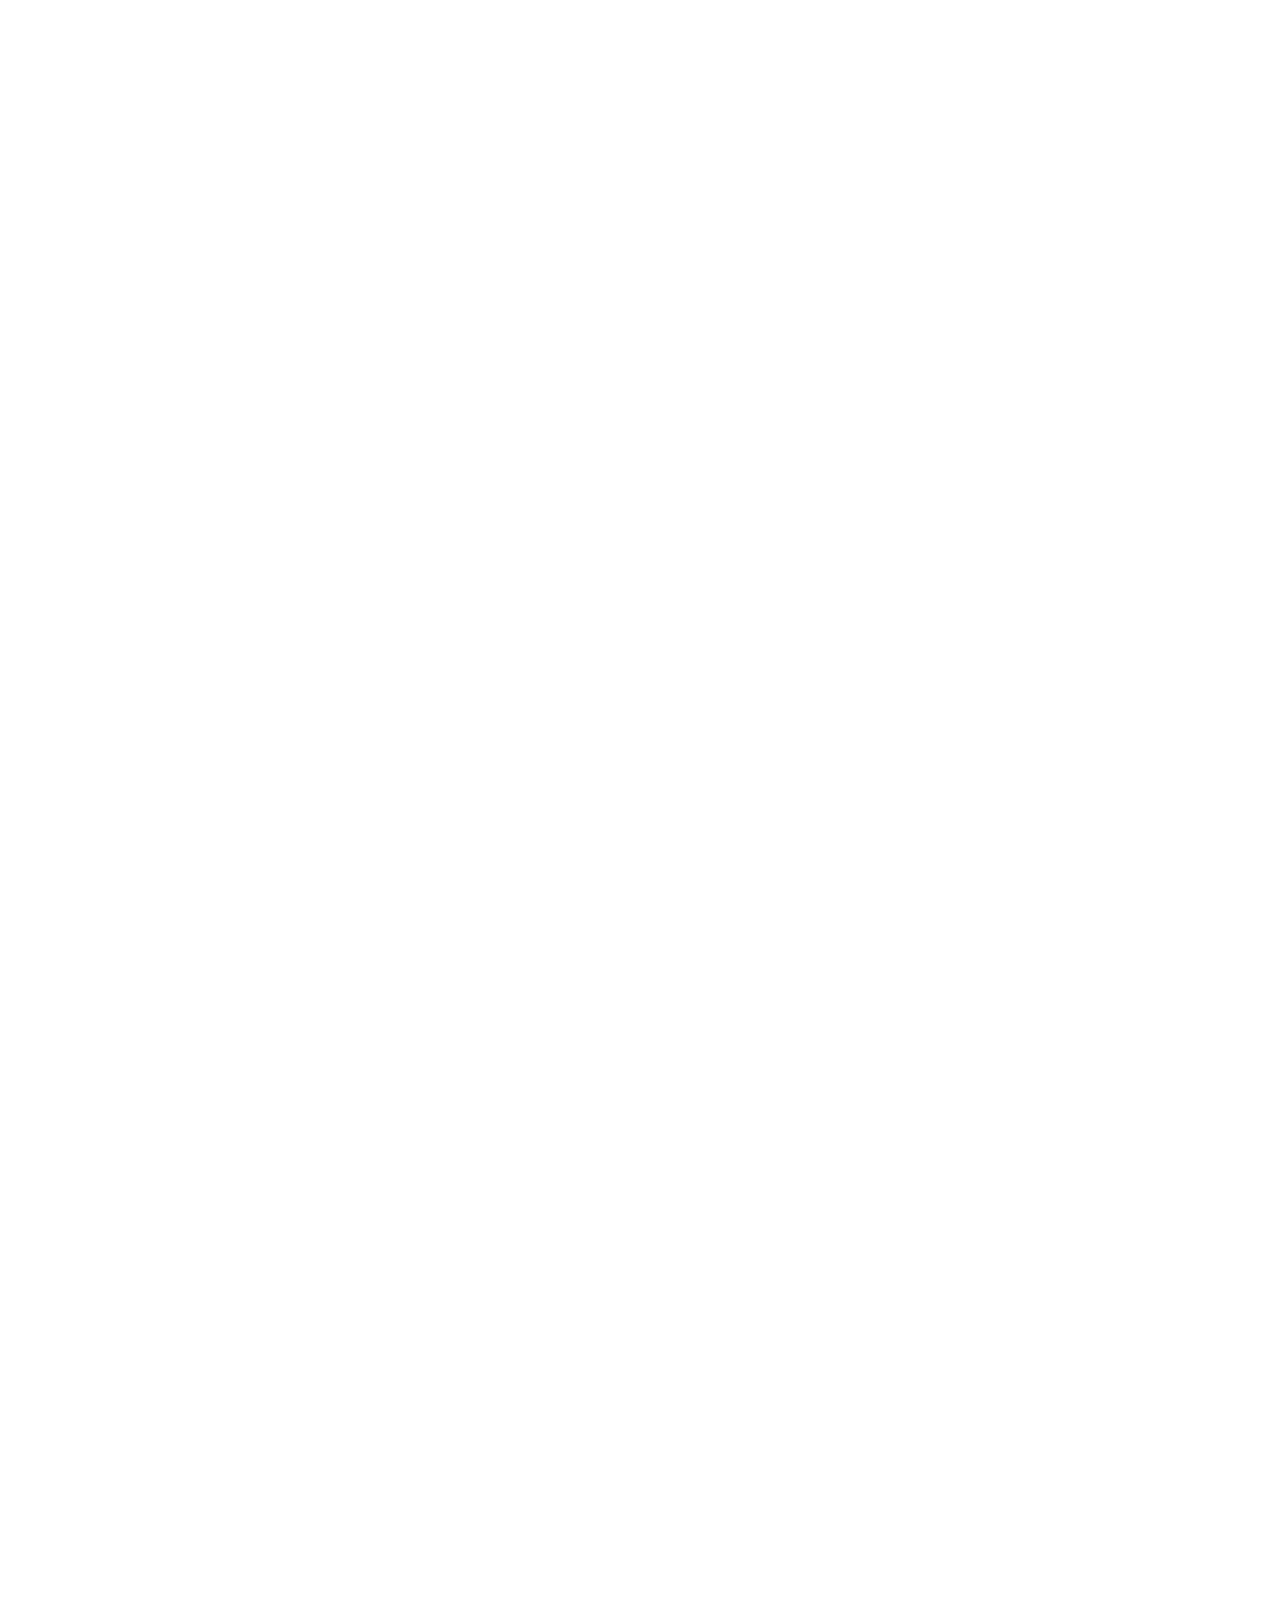
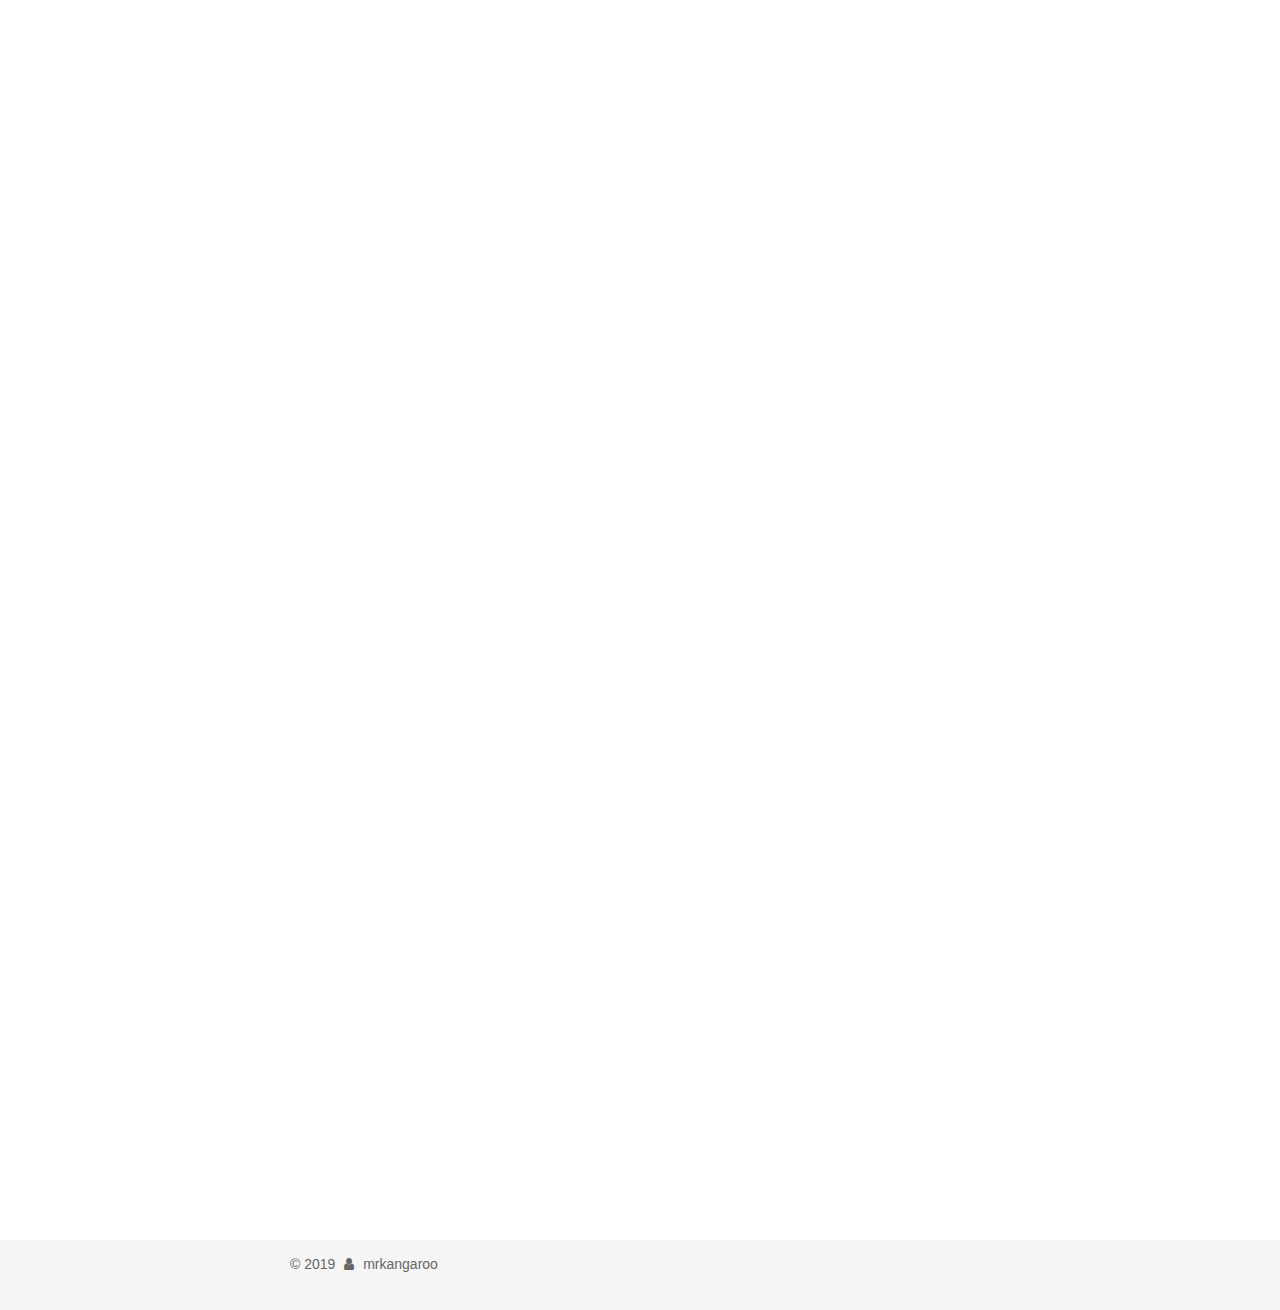
==== commit 80ecd399: "Site updated: 2019-06-02 10:53:53" ====
--- a/index.html
+++ b/index.html
@@ -80,12 +80,12 @@
 
 
 <meta property="og:type" content="website">
-<meta property="og:title" content="MrKangaroo&#39;s">
+<meta property="og:title" content="MrKangaroo&#39;s Blog">
 <meta property="og:url" content="http://yoursite.com/index.html">
-<meta property="og:site_name" content="MrKangaroo&#39;s">
+<meta property="og:site_name" content="MrKangaroo&#39;s Blog">
 <meta property="og:locale" content="zh-Hans">
 <meta name="twitter:card" content="summary">
-<meta name="twitter:title" content="MrKangaroo&#39;s">
+<meta name="twitter:title" content="MrKangaroo&#39;s Blog">
 
 
 
@@ -121,7 +121,7 @@
 
 
 
-  <title>MrKangaroo's</title>
+  <title>MrKangaroo's Blog</title>
   
 
 
@@ -152,7 +152,7 @@
     <div class="custom-logo-site-title">
       <a href="/" class="brand" rel="start">
         <span class="logo-line-before"><i></i></span>
-        <span class="site-title">MrKangaroo's</span>
+        <span class="site-title">MrKangaroo's Blog</span>
         <span class="logo-line-after"><i></i></span>
       </a>
     </div>
@@ -279,7 +279,7 @@
   
   
   <div class="post-block">
-    <link itemprop="mainEntityOfPage" href="http://yoursite.com/2019/05/31/hello-world/">
+    <link itemprop="mainEntityOfPage" href="http://yoursite.com/2019/06/02/Netty线程模型/">
 
     <span hidden itemprop="author" itemscope itemtype="http://schema.org/Person">
       <meta itemprop="name" content="mrkangaroo">
@@ -288,7 +288,7 @@
     </span>
 
     <span hidden itemprop="publisher" itemscope itemtype="http://schema.org/Organization">
-      <meta itemprop="name" content="MrKangaroo's">
+      <meta itemprop="name" content="MrKangaroo's Blog">
     </span>
 
     
@@ -298,7 +298,367 @@
         
           <h1 class="post-title" itemprop="name headline">
                 
-                <a class="post-title-link" href="/2019/05/31/hello-world/" itemprop="url">Hello World</a></h1>
+                <a class="post-title-link" href="/2019/06/02/Netty线程模型/" itemprop="url">Netty线程模型</a></h1>
+        
+
+        <div class="post-meta">
+          <span class="post-time">
+            
+              <span class="post-meta-item-icon">
+                <i class="fa fa-calendar-o"></i>
+              </span>
+              
+                <span class="post-meta-item-text">发表于</span>
+              
+              <time title="创建于" itemprop="dateCreated datePublished" datetime="2019-06-02T10:36:44+08:00">
+                2019-06-02
+              </time>
+            
+
+            
+
+            
+          </span>
+
+          
+
+          
+            
+          
+
+          
+          
+
+          
+
+          
+
+          
+
+        </div>
+      </header>
+    
+
+    
+    
+    
+    <div class="post-body" itemprop="articleBody">
+
+      
+      
+
+      
+        
+          
+            <h4 id="Netty"><a href="#Netty" class="headerlink" title="Netty"></a>Netty</h4><blockquote>
+<p>Netty 是一款提供异步的、事件驱动的网络应用程序框架和工具，用以快速开发高性能、高可靠性的网络服务器和客户端程序。</p>
+</blockquote>
+<h5 id="选型"><a href="#选型" class="headerlink" title="选型"></a>选型</h5><ul>
+<li>使用简单：API 使用简单，开发门槛低。</li>
+<li>功能强大：预置了多种编解码功能，支持多种主流协议。</li>
+<li>定制能力强：可以通过 ChannelHandler 对通信框架进行灵活的扩展。</li>
+<li>性能高：通过与其它业界主流的 NIO 框架对比，Netty 的综合性能最优。</li>
+<li>成熟稳定：Netty 修复了已经发现的所有 JDK NIO BUG，业务开发人员不需要再为 NIO 的 BUG 而烦恼。</li>
+<li>社区活跃：版本迭代周期短，发现的BUG可以被及时修复，同时，更多的新功能会被加入。</li>
+<li>案例丰富：经历了大规模的商业应用考验，质量已经得到验证。在互联网、大数据、网络游戏、企业应用、电信软件等众多行业得到成功商用，证明了它可以完全满足不同行业的商业应用</li>
+</ul>
+<h4 id="网络服务"><a href="#网络服务" class="headerlink" title="网络服务"></a>网络服务</h4><p>大部分网络服务有着相同的基本的流程</p>
+<ul>
+<li>读取请求</li>
+<li>请求解码</li>
+<li>处理请求</li>
+<li>编码响应</li>
+<li>发送响应</li>
+</ul>
+<h4 id="BIO-NIO"><a href="#BIO-NIO" class="headerlink" title="BIO / NIO"></a>BIO / NIO</h4><h5 id="BIO"><a href="#BIO" class="headerlink" title="BIO"></a>BIO</h5><blockquote>
+<p>Block-IO ，是一种阻塞 + 同步的通信模式,模式简单,但并发处理能力低，通信耗时，依赖网速。服务器通过一个 Acceptor 线程，负责监听客户端请求和为每个客户端创建一个新的线程进行链路处理。典型的一请求一应答模式。</p>
+</blockquote>
+<h5 id="传统的网络服务设计"><a href="#传统的网络服务设计" class="headerlink" title="传统的网络服务设计"></a>传统的网络服务设计</h5><p><img src="/2019/06/02/Netty线程模型/Netty%E7%BA%BF%E7%A8%8B%E6%A8%A1%E5%9E%8B/bio.jpg" alt="bio"></p>
+<figure class="highlight plain"><table><tr><td class="gutter"><pre><span class="line">1</span><br><span class="line">2</span><br><span class="line">3</span><br><span class="line">4</span><br><span class="line">5</span><br><span class="line">6</span><br><span class="line">7</span><br><span class="line">8</span><br><span class="line">9</span><br><span class="line">10</span><br><span class="line">11</span><br><span class="line">12</span><br><span class="line">13</span><br><span class="line">14</span><br><span class="line">15</span><br><span class="line">16</span><br><span class="line">17</span><br><span class="line">18</span><br><span class="line">19</span><br><span class="line">20</span><br><span class="line">21</span><br><span class="line">22</span><br><span class="line">23</span><br><span class="line">24</span><br><span class="line">25</span><br><span class="line">26</span><br><span class="line">27</span><br><span class="line">28</span><br><span class="line">29</span><br><span class="line">30</span><br><span class="line">31</span><br><span class="line">32</span><br><span class="line">33</span><br><span class="line">34</span><br><span class="line">35</span><br><span class="line">36</span><br><span class="line">37</span><br><span class="line">38</span><br><span class="line">39</span><br><span class="line">40</span><br><span class="line">41</span><br><span class="line">42</span><br><span class="line">43</span><br><span class="line">44</span><br><span class="line">45</span><br><span class="line">46</span><br><span class="line">47</span><br><span class="line">48</span><br><span class="line">49</span><br><span class="line">50</span><br><span class="line">51</span><br><span class="line">52</span><br><span class="line">53</span><br><span class="line">54</span><br><span class="line">55</span><br><span class="line">56</span><br><span class="line">57</span><br><span class="line">58</span><br><span class="line">59</span><br><span class="line">60</span><br><span class="line">61</span><br><span class="line">62</span><br><span class="line">63</span><br><span class="line">64</span><br><span class="line">65</span><br><span class="line">66</span><br><span class="line">67</span><br><span class="line">68</span><br><span class="line">69</span><br><span class="line">70</span><br><span class="line">71</span><br><span class="line">72</span><br><span class="line">73</span><br><span class="line">74</span><br><span class="line">75</span><br></pre></td><td class="code"><pre><span class="line">// client</span><br><span class="line">public class BIOClient &#123;</span><br><span class="line">	</span><br><span class="line">	  private static Integer PORT = 8888;  </span><br><span class="line">    private static String IP_ADDRESS = &quot;127.0.0.1&quot;;  </span><br><span class="line">      </span><br><span class="line">    public static void main(String[] args) &#123;  </span><br><span class="line">            sendRequest();  </span><br><span class="line">    &#125;  </span><br><span class="line">      </span><br><span class="line">    private static void sendRequest() &#123;  </span><br><span class="line">        Socket socket = null;  </span><br><span class="line">        BufferedReader reader = null;  </span><br><span class="line">        PrintWriter writer = null;  </span><br><span class="line">        try &#123;  </span><br><span class="line">            socket = new Socket(IP_ADDRESS, PORT); // Socket 发起连接操作。连接成功后，双方通过输入和输出流进行同步阻塞式通信  </span><br><span class="line">            reader = new BufferedReader(new InputStreamReader(socket.getInputStream())); // 获取返回内容  </span><br><span class="line">            writer = new PrintWriter(socket.getOutputStream(), true);  </span><br><span class="line">            writer.println(&quot;hello&quot;); // 向服务器端发送数据  </span><br><span class="line">            System.out.println( &quot;客户端打印返回数据 : &quot; + reader.readLine());  </span><br><span class="line">        &#125; catch (Exception e) &#123;  </span><br><span class="line">            e.printStackTrace();  </span><br><span class="line">        &#125; finally &#123;  </span><br><span class="line">            try &#123;  </span><br><span class="line">                if (null != reader) &#123;  </span><br><span class="line">                    reader.close();  </span><br><span class="line">                &#125;  </span><br><span class="line">                if (null != socket) &#123;  </span><br><span class="line">                    socket.close();  </span><br><span class="line">                    socket = null;  </span><br><span class="line">                &#125;  </span><br><span class="line">            &#125; catch (IOException e) &#123;  </span><br><span class="line">                e.printStackTrace();  </span><br><span class="line">            &#125;  </span><br><span class="line">        &#125;  </span><br><span class="line">    &#125;  </span><br><span class="line">&#125;</span><br><span class="line"></span><br><span class="line">//server</span><br><span class="line">public class BIOServer &#123;</span><br><span class="line">	</span><br><span class="line">	  private static final Integer PORT = 8888; // 服务器对外的端口号  </span><br><span class="line">    </span><br><span class="line">    public static void main(String[] args) &#123;  </span><br><span class="line">        ServerSocket server = null;  </span><br><span class="line">        Socket socket = null;  </span><br><span class="line">        ThreadPoolExecutor executor = null;  </span><br><span class="line">        try &#123;  </span><br><span class="line">            server = new ServerSocket(PORT); // ServerSocket 启动监听端口  </span><br><span class="line">            System.out.println(&quot;服务器启动.........&quot;);  </span><br><span class="line">            while (true) &#123; </span><br><span class="line">                // 服务器监听：阻塞，等待Client请求 </span><br><span class="line">                socket = server.accept(); </span><br><span class="line">                System.out.println(&quot;server 服务器确认请求 : &quot; + socket); </span><br><span class="line">                new Thread(new Handler()).start(); </span><br><span class="line">            &#125;</span><br><span class="line">        &#125; catch (IOException e) &#123;  </span><br><span class="line">            e.printStackTrace();  </span><br><span class="line">        &#125; finally &#123;  </span><br><span class="line">            try &#123;  </span><br><span class="line">                if (null != socket) &#123;  </span><br><span class="line">                  socket.close(); </span><br><span class="line">                  socket = null;</span><br><span class="line">                &#125;  </span><br><span class="line">                if (null != server) &#123;  </span><br><span class="line">                    server.close();  </span><br><span class="line">                    server = null;  </span><br><span class="line">                    System.out.println(&quot;BIO Server 服务器关闭了！！！！&quot;);  </span><br><span class="line">                &#125;  </span><br><span class="line">            &#125; catch (IOException e) &#123;  </span><br><span class="line">                e.printStackTrace();  </span><br><span class="line">            &#125;  </span><br><span class="line">        &#125;  </span><br><span class="line">    &#125;  </span><br><span class="line">&#125;</span><br></pre></td></tr></table></figure>
+
+<h5 id="NIO"><a href="#NIO" class="headerlink" title="NIO"></a>NIO</h5><blockquote>
+<p>Non-Block IO ，是一种非阻塞 + 同步的通信模式.客户端和服务器之间通过 Channel 通信。NIO 可以在 Channel 进行读写操作。这些 Channel 都会被注册在 Selector 多路复用器上。Selector 通过一个线程不停的轮询这些 Channel 。找出已经准备就绪的 Channel 执行 IO 操作。<br>Buffer，Channel，Selector<br> Buffer   ： 缓冲区。NIO的数据操作都是在缓冲区中进行。缓冲区实际上是一个数组。而BIO是将数据直接写入或读取到Stream对象。<br> Channel  ：  通道。NIO可以通过Channel进行数据的读，写和同时读写操作。<br> Selector ：  多路复用器。NIO编程的基础。多路复用器提供选择已经就绪状态任务的能力</p>
+</blockquote>
+<figure class="highlight plain"><table><tr><td class="gutter"><pre><span class="line">1</span><br><span class="line">2</span><br><span class="line">3</span><br><span class="line">4</span><br><span class="line">5</span><br><span class="line">6</span><br><span class="line">7</span><br><span class="line">8</span><br><span class="line">9</span><br><span class="line">10</span><br><span class="line">11</span><br><span class="line">12</span><br><span class="line">13</span><br><span class="line">14</span><br><span class="line">15</span><br><span class="line">16</span><br><span class="line">17</span><br><span class="line">18</span><br><span class="line">19</span><br><span class="line">20</span><br><span class="line">21</span><br><span class="line">22</span><br><span class="line">23</span><br><span class="line">24</span><br><span class="line">25</span><br><span class="line">26</span><br><span class="line">27</span><br><span class="line">28</span><br><span class="line">29</span><br><span class="line">30</span><br><span class="line">31</span><br><span class="line">32</span><br><span class="line">33</span><br><span class="line">34</span><br><span class="line">35</span><br><span class="line">36</span><br><span class="line">37</span><br><span class="line">38</span><br><span class="line">39</span><br><span class="line">40</span><br><span class="line">41</span><br><span class="line">42</span><br><span class="line">43</span><br><span class="line">44</span><br><span class="line">45</span><br><span class="line">46</span><br><span class="line">47</span><br><span class="line">48</span><br><span class="line">49</span><br><span class="line">50</span><br><span class="line">51</span><br><span class="line">52</span><br><span class="line">53</span><br><span class="line">54</span><br><span class="line">55</span><br><span class="line">56</span><br><span class="line">57</span><br><span class="line">58</span><br><span class="line">59</span><br><span class="line">60</span><br><span class="line">61</span><br><span class="line">62</span><br><span class="line">63</span><br><span class="line">64</span><br><span class="line">65</span><br><span class="line">66</span><br><span class="line">67</span><br><span class="line">68</span><br><span class="line">69</span><br><span class="line">70</span><br><span class="line">71</span><br><span class="line">72</span><br><span class="line">73</span><br><span class="line">74</span><br><span class="line">75</span><br><span class="line">76</span><br><span class="line">77</span><br><span class="line">78</span><br><span class="line">79</span><br><span class="line">80</span><br><span class="line">81</span><br><span class="line">82</span><br><span class="line">83</span><br><span class="line">84</span><br><span class="line">85</span><br><span class="line">86</span><br><span class="line">87</span><br><span class="line">88</span><br><span class="line">89</span><br><span class="line">90</span><br><span class="line">91</span><br><span class="line">92</span><br><span class="line">93</span><br><span class="line">94</span><br><span class="line">95</span><br><span class="line">96</span><br><span class="line">97</span><br><span class="line">98</span><br><span class="line">99</span><br><span class="line">100</span><br><span class="line">101</span><br><span class="line">102</span><br><span class="line">103</span><br><span class="line">104</span><br><span class="line">105</span><br><span class="line">106</span><br><span class="line">107</span><br><span class="line">108</span><br><span class="line">109</span><br><span class="line">110</span><br><span class="line">111</span><br><span class="line">112</span><br><span class="line">113</span><br><span class="line">114</span><br><span class="line">115</span><br><span class="line">116</span><br><span class="line">117</span><br><span class="line">118</span><br><span class="line">119</span><br><span class="line">120</span><br><span class="line">121</span><br><span class="line">122</span><br><span class="line">123</span><br><span class="line">124</span><br><span class="line">125</span><br><span class="line">126</span><br><span class="line">127</span><br><span class="line">128</span><br><span class="line">129</span><br><span class="line">130</span><br><span class="line">131</span><br><span class="line">132</span><br><span class="line">133</span><br><span class="line">134</span><br><span class="line">135</span><br><span class="line">136</span><br><span class="line">137</span><br><span class="line">138</span><br><span class="line">139</span><br><span class="line">140</span><br><span class="line">141</span><br><span class="line">142</span><br><span class="line">143</span><br><span class="line">144</span><br><span class="line">145</span><br><span class="line">146</span><br><span class="line">147</span><br><span class="line">148</span><br><span class="line">149</span><br><span class="line">150</span><br><span class="line">151</span><br><span class="line">152</span><br><span class="line">153</span><br><span class="line">154</span><br><span class="line">155</span><br><span class="line">156</span><br><span class="line">157</span><br><span class="line">158</span><br><span class="line">159</span><br><span class="line">160</span><br><span class="line">161</span><br><span class="line">162</span><br><span class="line">163</span><br><span class="line">164</span><br><span class="line">165</span><br><span class="line">166</span><br><span class="line">167</span><br><span class="line">168</span><br><span class="line">169</span><br><span class="line">170</span><br><span class="line">171</span><br><span class="line">172</span><br><span class="line">173</span><br><span class="line">174</span><br><span class="line">175</span><br></pre></td><td class="code"><pre><span class="line">public class NIOClient &#123;</span><br><span class="line">	</span><br><span class="line">	  private final static int PORT = 8888;  </span><br><span class="line">    private final static int BUFFER_SIZE = 1024;  </span><br><span class="line">    private final static String IP_ADDRESS = &quot;127.0.0.1&quot;;  </span><br><span class="line">  </span><br><span class="line">    // 从代码中可以看出，和传统的IO编程很像，很大的区别在于数据是写入缓冲区  </span><br><span class="line">    public static void main(String[] args) &#123;  </span><br><span class="line">    	sendRequest();</span><br><span class="line">    &#125;  </span><br><span class="line">    </span><br><span class="line">    private static void sendRequest() &#123;</span><br><span class="line">    	// 1.创建连接地址  </span><br><span class="line">        InetSocketAddress inetSocketAddress = new InetSocketAddress(IP_ADDRESS, PORT);  </span><br><span class="line">        // 2.声明一个连接通道  </span><br><span class="line">        SocketChannel socketChannel = null;  </span><br><span class="line">        // 3.创建一个缓冲区  </span><br><span class="line">        ByteBuffer byteBuffer = ByteBuffer.allocate(BUFFER_SIZE);  </span><br><span class="line">        try &#123;  </span><br><span class="line">            // 4.打开通道  </span><br><span class="line">            socketChannel = SocketChannel.open();  </span><br><span class="line">            // 5.连接服务器  </span><br><span class="line">            socketChannel.connect(inetSocketAddress);  </span><br><span class="line">            while(true)&#123;  </span><br><span class="line">                // 6.定义一个字节数组，然后使用系统录入功能：  </span><br><span class="line">                byte[] bytes = new byte[BUFFER_SIZE];  </span><br><span class="line">                // 7.键盘输入数据  </span><br><span class="line">                System.in.read(bytes);  </span><br><span class="line">                // 8.把数据放到缓冲区中  </span><br><span class="line">                byteBuffer.put(bytes);  </span><br><span class="line">                // 9.对缓冲区进行复位  </span><br><span class="line">                byteBuffer.flip();  </span><br><span class="line">                // 10.写出数据  </span><br><span class="line">                socketChannel.write(byteBuffer);  </span><br><span class="line">                // 11.清空缓冲区数据  </span><br><span class="line">                byteBuffer.clear();  </span><br><span class="line">            &#125;  </span><br><span class="line">        &#125; catch (IOException e) &#123;  </span><br><span class="line">            e.printStackTrace();  </span><br><span class="line">        &#125; finally &#123;  </span><br><span class="line">            if (null != socketChannel) &#123;  </span><br><span class="line">                try &#123;  </span><br><span class="line">                    socketChannel.close();  </span><br><span class="line">                &#125; catch (IOException e) &#123;  </span><br><span class="line">                    e.printStackTrace();  </span><br><span class="line">                &#125;  </span><br><span class="line">            &#125;  </span><br><span class="line">        &#125; </span><br><span class="line">    &#125;</span><br><span class="line">&#125;</span><br><span class="line"></span><br><span class="line"></span><br><span class="line">public class NIOServer implements Runnable &#123;  </span><br><span class="line">    </span><br><span class="line">  private final int BUFFER_SIZE = 1024; // 缓冲区大小  </span><br><span class="line">  private final int PORT = 8888; 		// 监听的端口  </span><br><span class="line">  private Selector selector;  			// 多路复用器，NIO编程的基础，负责管理通道Channel </span><br><span class="line">  // 缓冲区Buffer，和BIO的一个重要区别（NIO读写数据是在缓冲区中进行，而BIO是通过流的形式）  </span><br><span class="line">  private ByteBuffer readBuffer = ByteBuffer.allocate(BUFFER_SIZE);  </span><br><span class="line">    </span><br><span class="line">  public ITDragonNIOServer() &#123;  </span><br><span class="line">      startServer();  </span><br><span class="line">  &#125;  </span><br><span class="line"></span><br><span class="line">  private void startServer() &#123;  </span><br><span class="line">      try &#123;  </span><br><span class="line">          // 1.开启多路复用器  </span><br><span class="line">          selector = Selector.open();  </span><br><span class="line">          // 2.打开服务器通道(网络读写通道)  </span><br><span class="line">          ServerSocketChannel channel = ServerSocketChannel.open();  </span><br><span class="line">          // 3.设置服务器通道为非阻塞模式，true为阻塞，false为非阻塞  </span><br><span class="line">          channel.configureBlocking(false);  </span><br><span class="line">          // 4.绑定端口  </span><br><span class="line">          channel.socket().bind(new InetSocketAddress(PORT));  </span><br><span class="line">          // 5.把通道注册到多路复用器上，并监听阻塞事件  </span><br><span class="line">          /** </span><br><span class="line">           * SelectionKey.OP_READ 	: 表示关注读数据就绪事件  </span><br><span class="line">           * SelectionKey.OP_WRITE 	: 表示关注写数据就绪事件  </span><br><span class="line">           * SelectionKey.OP_CONNECT: 表示关注socket channel的连接完成事件  </span><br><span class="line">           * SelectionKey.OP_ACCEPT : 表示关注server-socket channel的accept事件  </span><br><span class="line">           */  </span><br><span class="line">          channel.register(selector, SelectionKey.OP_ACCEPT);  </span><br><span class="line">          System.out.println(&quot;Server start &gt;&gt;&gt;&gt;&gt;&gt;&gt;&gt;&gt; port :&quot; + PORT);  </span><br><span class="line">      &#125; catch (IOException e) &#123;  </span><br><span class="line">          e.printStackTrace();  </span><br><span class="line">      &#125;  </span><br><span class="line">  &#125;  </span><br><span class="line">    </span><br><span class="line">  // 需要一个线程负责Selector的轮询  </span><br><span class="line">  @Override  </span><br><span class="line">  public void run() &#123;  </span><br><span class="line">      while (true) &#123;  </span><br><span class="line">          try &#123;  </span><br><span class="line">              /** </span><br><span class="line">               * a.select() 阻塞到至少有一个通道在你注册的事件上就绪  </span><br><span class="line">               * b.select(long timeOut) 阻塞到至少有一个通道在你注册的事件上就绪或者超时timeOut </span><br><span class="line">               * c.selectNow() 立即返回。如果没有就绪的通道则返回0  </span><br><span class="line">               * select方法的返回值表示就绪通道的个数。 </span><br><span class="line">               */  </span><br><span class="line">              // 1.多路复用器监听阻塞  </span><br><span class="line">              selector.select();  </span><br><span class="line">              // 2.多路复用器已经选择的结果集  </span><br><span class="line">              Iterator&lt;SelectionKey&gt; selectionKeys = selector.selectedKeys().iterator();  </span><br><span class="line">              // 3.不停的轮询  </span><br><span class="line">              while (selectionKeys.hasNext()) &#123;  </span><br><span class="line">                  // 4.获取一个选中的key  </span><br><span class="line">                  SelectionKey key = selectionKeys.next();  </span><br><span class="line">                  // 5.获取后便将其从容器中移除  </span><br><span class="line">                  selectionKeys.remove();  </span><br><span class="line">                  // 6.只获取有效的key  </span><br><span class="line">                  if (!key.isValid())&#123;  </span><br><span class="line">                      continue;  </span><br><span class="line">                  &#125;  </span><br><span class="line">                  // 阻塞状态处理  </span><br><span class="line">                  if (key.isAcceptable())&#123;  </span><br><span class="line">                      accept(key);  </span><br><span class="line">                  &#125;  </span><br><span class="line">                  // 可读状态处理  </span><br><span class="line">                  if (key.isReadable())&#123;  </span><br><span class="line">                      read(key);  </span><br><span class="line">                  &#125;  </span><br><span class="line">              &#125;  </span><br><span class="line">          &#125; catch (IOException e) &#123;  </span><br><span class="line">              e.printStackTrace();  </span><br><span class="line">          &#125;  </span><br><span class="line">      &#125;  </span><br><span class="line">  &#125;  </span><br><span class="line">    </span><br><span class="line">  // 设置阻塞，等待Client请求。在传统IO编程中，用的是ServerSocket和Socket。在NIO中采用的ServerSocketChannel和SocketChannel  </span><br><span class="line">  private void accept(SelectionKey selectionKey) &#123;  </span><br><span class="line">      try &#123;  </span><br><span class="line">          // 1.获取通道服务  </span><br><span class="line">          ServerSocketChannel serverSocketChannel = (ServerSocketChannel) selectionKey.channel();  </span><br><span class="line">          // 2.执行阻塞方法  </span><br><span class="line">          SocketChannel socketChannel = serverSocketChannel.accept();  </span><br><span class="line">          // 3.设置服务器通道为非阻塞模式，true为阻塞，false为非阻塞  </span><br><span class="line">          socketChannel.configureBlocking(false);  </span><br><span class="line">          // 4.把通道注册到多路复用器上，并设置读取标识  </span><br><span class="line">          socketChannel.register(selector, SelectionKey.OP_READ);  </span><br><span class="line">      &#125; catch (IOException e) &#123;  </span><br><span class="line">          e.printStackTrace();  </span><br><span class="line">      &#125;  </span><br><span class="line">  &#125;  </span><br><span class="line">    </span><br><span class="line">  private void read(SelectionKey selectionKey) &#123;  </span><br><span class="line">      try &#123;  </span><br><span class="line">          // 1.清空缓冲区数据  </span><br><span class="line">          readBuffer.clear();  </span><br><span class="line">          // 2.获取在多路复用器上注册的通道  </span><br><span class="line">          SocketChannel socketChannel = (SocketChannel) selectionKey.channel();  </span><br><span class="line">          // 3.读取数据，返回  </span><br><span class="line">          int count = socketChannel.read(readBuffer);  </span><br><span class="line">          // 4.返回内容为-1 表示没有数据  </span><br><span class="line">          if (-1 == count) &#123;  </span><br><span class="line">              selectionKey.channel().close();  </span><br><span class="line">              selectionKey.cancel();  </span><br><span class="line">              return ;  </span><br><span class="line">          &#125;  </span><br><span class="line">          // 5.有数据则在读取数据前进行复位操作  </span><br><span class="line">          readBuffer.flip();  </span><br><span class="line">          // 6.根据缓冲区大小创建一个相应大小的bytes数组，用来获取值  </span><br><span class="line">          byte[] bytes = new byte[readBuffer.remaining()];  </span><br><span class="line">          // 7.接收缓冲区数据  </span><br><span class="line">          readBuffer.get(bytes);  </span><br><span class="line">          // 8.打印获取到的数据  </span><br><span class="line">          System.out.println(&quot;NIO Server : &quot; + new String(bytes)); // 不能用bytes.toString()  </span><br><span class="line">      &#125; catch (IOException e) &#123;  </span><br><span class="line">          e.printStackTrace();  </span><br><span class="line">      &#125;  </span><br><span class="line">  &#125;  </span><br><span class="line">    </span><br><span class="line">  public static void main(String[] args) &#123;  </span><br><span class="line">      new Thread(new ITDragonNIOServer()).start();  </span><br><span class="line">  &#125; </span><br><span class="line">&#125;</span><br></pre></td></tr></table></figure>
+
+<h4 id="可扩展IO的实现方式"><a href="#可扩展IO的实现方式" class="headerlink" title="可扩展IO的实现方式"></a>可扩展IO的实现方式</h4><ol>
+<li><p>一般对于实现可扩展的架构分而治之是最好的方法之一。将处理逻辑划分为更小的任务单元，每一个任务单元当处于可运行状态时都按照非阻塞方式运行，Java NIO提供了基本的实现机制。</p>
+</li>
+<li><p>基于事件的设计<br>(1) 效率更高</p>
+<pre><code>* 需要更少的资源，不需要一个客户端一个线程
+* 更少的性能消耗，更少的上下文切换，更少的锁操作
+* 由于需要绑定处理逻辑到事件，所以事件分发会比较慢</code></pre><p>(2) 实现较难</p>
+<pre><code>* 需要将处理逻辑拆分成简单的无阻塞的操作
+* 需要跟踪服务状态</code></pre></li>
+<li><p>java.nio<br>(1) Channels : 提供对non-blocking读写<br>（2）Buffers : channel 读写的类数组结构<br>（3）Selectors : channels注册到selector上，当channel有IO Event时触发事件<br>（4）SelectionKeys : 保存IO事件状态的实体 </p>
+</li>
+</ol>
+<h4 id="Reactor模式"><a href="#Reactor模式" class="headerlink" title="Reactor模式"></a>Reactor模式</h4><blockquote>
+<ol>
+<li>Reactor向不同的IO事件分发合适的处理器 </li>
+<li>处理器执行无阻塞的处理逻辑</li>
+<li>将处理器绑定到事件</li>
+</ol>
+</blockquote>
+<h5 id="单Reactor单线程模型"><a href="#单Reactor单线程模型" class="headerlink" title="单Reactor单线程模型"></a>单Reactor单线程模型</h5><p><img src="/2019/06/02/Netty线程模型/Netty%E7%BA%BF%E7%A8%8B%E6%A8%A1%E5%9E%8B/reactor-single.jpg" alt="单Reactor单线程模型"></p>
+<figure class="highlight plain"><table><tr><td class="gutter"><pre><span class="line">1</span><br><span class="line">2</span><br><span class="line">3</span><br><span class="line">4</span><br><span class="line">5</span><br><span class="line">6</span><br><span class="line">7</span><br><span class="line">8</span><br><span class="line">9</span><br><span class="line">10</span><br><span class="line">11</span><br><span class="line">12</span><br><span class="line">13</span><br><span class="line">14</span><br><span class="line">15</span><br><span class="line">16</span><br><span class="line">17</span><br><span class="line">18</span><br><span class="line">19</span><br><span class="line">20</span><br><span class="line">21</span><br><span class="line">22</span><br><span class="line">23</span><br><span class="line">24</span><br><span class="line">25</span><br><span class="line">26</span><br><span class="line">27</span><br><span class="line">28</span><br><span class="line">29</span><br><span class="line">30</span><br><span class="line">31</span><br><span class="line">32</span><br><span class="line">33</span><br><span class="line">34</span><br><span class="line">35</span><br><span class="line">36</span><br><span class="line">37</span><br><span class="line">38</span><br><span class="line">39</span><br><span class="line">40</span><br><span class="line">41</span><br><span class="line">42</span><br><span class="line">43</span><br><span class="line">44</span><br><span class="line">45</span><br><span class="line">46</span><br><span class="line">47</span><br><span class="line">48</span><br><span class="line">49</span><br><span class="line">50</span><br><span class="line">51</span><br><span class="line">52</span><br><span class="line">53</span><br><span class="line">54</span><br><span class="line">55</span><br><span class="line">56</span><br><span class="line">57</span><br><span class="line">58</span><br><span class="line">59</span><br><span class="line">60</span><br><span class="line">61</span><br><span class="line">62</span><br><span class="line">63</span><br><span class="line">64</span><br><span class="line">65</span><br><span class="line">66</span><br><span class="line">67</span><br><span class="line">68</span><br><span class="line">69</span><br><span class="line">70</span><br><span class="line">71</span><br><span class="line">72</span><br><span class="line">73</span><br><span class="line">74</span><br><span class="line">75</span><br><span class="line">76</span><br><span class="line">77</span><br><span class="line">78</span><br><span class="line">79</span><br><span class="line">80</span><br><span class="line">81</span><br><span class="line">82</span><br><span class="line">83</span><br><span class="line">84</span><br><span class="line">85</span><br><span class="line">86</span><br><span class="line">87</span><br><span class="line">88</span><br><span class="line">89</span><br><span class="line">90</span><br><span class="line">91</span><br><span class="line">92</span><br><span class="line">93</span><br><span class="line">94</span><br><span class="line">95</span><br><span class="line">96</span><br><span class="line">97</span><br><span class="line">98</span><br><span class="line">99</span><br><span class="line">100</span><br><span class="line">101</span><br><span class="line">102</span><br><span class="line">103</span><br><span class="line">104</span><br><span class="line">105</span><br><span class="line">106</span><br><span class="line">107</span><br><span class="line">108</span><br><span class="line">109</span><br><span class="line">110</span><br><span class="line">111</span><br><span class="line">112</span><br><span class="line">113</span><br><span class="line">114</span><br><span class="line">115</span><br><span class="line">116</span><br><span class="line">117</span><br><span class="line">118</span><br><span class="line">119</span><br><span class="line">120</span><br><span class="line">121</span><br></pre></td><td class="code"><pre><span class="line">public class Reactor implements Runnable &#123;</span><br><span class="line"></span><br><span class="line">    final Selector selector;</span><br><span class="line"></span><br><span class="line">    final ServerSocketChannel serverSocket;</span><br><span class="line"></span><br><span class="line">    public Reactor(int port) throws IOException &#123;</span><br><span class="line">        this.selector = Selector.open();</span><br><span class="line">        this.serverSocket = ServerSocketChannel.open();</span><br><span class="line">        serverSocket.socket().bind(new InetSocketAddress(port));</span><br><span class="line">        SelectionKey selectionKey = serverSocket.register(selector, SelectionKey.OP_ACCEPT);</span><br><span class="line">        selectionKey.attach(new Acceptor());</span><br><span class="line">    &#125;</span><br><span class="line"></span><br><span class="line">    @Override</span><br><span class="line">    public void run() &#123;</span><br><span class="line">        try &#123;</span><br><span class="line">            while (!Thread.interrupted()) &#123;</span><br><span class="line">                selector.select(); // blocking</span><br><span class="line">                Set selected = selector.selectedKeys();</span><br><span class="line">                Iterator iterator = selected.iterator();</span><br><span class="line">                while(iterator.hasNext())&#123;</span><br><span class="line">                    dispatch((SelectionKey)iterator.next());</span><br><span class="line">                &#125;</span><br><span class="line">                selected.clear();</span><br><span class="line">            &#125;</span><br><span class="line">        &#125; catch (IOException e) &#123;</span><br><span class="line">            e.printStackTrace();</span><br><span class="line">        &#125;</span><br><span class="line">    &#125;</span><br><span class="line"></span><br><span class="line">    void dispatch(SelectionKey selectionKey)&#123;</span><br><span class="line">       Runnable runnable = (Runnable) selectionKey.attachment();</span><br><span class="line">       if(runnable != null)&#123;</span><br><span class="line">           runnable.run();</span><br><span class="line">       &#125;</span><br><span class="line">    &#125;</span><br><span class="line"></span><br><span class="line">    class Acceptor implements Runnable &#123;</span><br><span class="line">        public void run() &#123;</span><br><span class="line">            try &#123;</span><br><span class="line">                SocketChannel socketChannel = serverSocket.accept();</span><br><span class="line">                if(socketChannel != null)&#123;</span><br><span class="line">                    new Handler(selector,socketChannel);</span><br><span class="line">                &#125;</span><br><span class="line">            &#125; catch (IOException e) &#123;</span><br><span class="line">                e.printStackTrace();</span><br><span class="line">            &#125;</span><br><span class="line">        &#125;</span><br><span class="line">    &#125;</span><br><span class="line">&#125;</span><br><span class="line"></span><br><span class="line"></span><br><span class="line">public class Handler implements Runnable &#123;</span><br><span class="line"></span><br><span class="line">    private static int MAXIN = 1024;</span><br><span class="line">    private static int MAXOUT = 1024;</span><br><span class="line"></span><br><span class="line">    static final int READINNG = 0, SENDING = 1;</span><br><span class="line">    int state = READINNG;</span><br><span class="line"></span><br><span class="line">    final SocketChannel socketChannel;</span><br><span class="line">    final SelectionKey selectionKey;</span><br><span class="line">    ByteBuffer input = ByteBuffer.allocate(MAXIN);</span><br><span class="line">    ByteBuffer output = ByteBuffer.allocate(MAXOUT);</span><br><span class="line"></span><br><span class="line">    public Handler(Selector selector, SocketChannel socketChannel) throws IOException &#123;</span><br><span class="line">        this.socketChannel = socketChannel;</span><br><span class="line">        this.socketChannel.configureBlocking(false);</span><br><span class="line">        this.selectionKey = socketChannel.register(selector, SelectionKey.OP_READ);</span><br><span class="line">        this.selectionKey.attach(this);</span><br><span class="line">        selectionKey.interestOps(SelectionKey.OP_READ);</span><br><span class="line">        selector.wakeup();</span><br><span class="line">    &#125;</span><br><span class="line"></span><br><span class="line">    boolean inputIsComplete()&#123;</span><br><span class="line">        return false;</span><br><span class="line">    &#125;</span><br><span class="line"></span><br><span class="line">    boolean outputIsComplete()&#123;</span><br><span class="line">        return false;</span><br><span class="line">    &#125;</span><br><span class="line"></span><br><span class="line">    void process()&#123;</span><br><span class="line"></span><br><span class="line">    &#125;</span><br><span class="line"></span><br><span class="line">    void read()&#123;</span><br><span class="line">        try &#123;</span><br><span class="line">            socketChannel.read(input);</span><br><span class="line">            if(inputIsComplete())&#123;</span><br><span class="line">                state = SENDING;</span><br><span class="line">                selectionKey.interestOps(SelectionKey.OP_WRITE);</span><br><span class="line">            &#125;</span><br><span class="line">        &#125; catch (IOException e) &#123;</span><br><span class="line">            e.printStackTrace();</span><br><span class="line">        &#125;</span><br><span class="line">    &#125;</span><br><span class="line"></span><br><span class="line">    void write() throws IOException &#123;</span><br><span class="line">        socketChannel.write(output);</span><br><span class="line">        if(outputIsComplete())&#123;</span><br><span class="line">            selectionKey.cancel();</span><br><span class="line">        &#125;</span><br><span class="line"></span><br><span class="line">    &#125;</span><br><span class="line"></span><br><span class="line">    @Override</span><br><span class="line">    public void run() &#123;</span><br><span class="line">        if(state == READINNG)&#123;</span><br><span class="line">            read();</span><br><span class="line">        &#125;</span><br><span class="line">        if(state == SENDING)&#123;</span><br><span class="line">            try &#123;</span><br><span class="line">                write();</span><br><span class="line">            &#125; catch (IOException e) &#123;</span><br><span class="line">                e.printStackTrace();</span><br><span class="line">            &#125;</span><br><span class="line">        &#125;</span><br><span class="line">    &#125;</span><br><span class="line">&#125;</span><br></pre></td></tr></table></figure>
+
+<h5 id="多工作线程模型"><a href="#多工作线程模型" class="headerlink" title="多工作线程模型"></a>多工作线程模型</h5><ol>
+<li><p>策略性地添加线程以实现可伸缩性<br> 主要适用于多处理器</p>
+</li>
+<li><p>单Reactor多工作线程模型<br>(1)反应堆应迅速触发处理程序<br>   处理器处理减慢反应堆速度<br>(2)将非io处理卸载给其他线程</p>
+</li>
+</ol>
+<ul>
+<li>卸载非io处理以加速Reactor线程，类似于POSA2 Proactor的设计</li>
+<li>比将计算绑定处理重新处理为事件驱动的形式更简单，还是纯非阻塞计算，足够的处理来抵消开销</li>
+<li>但是很难与IO重叠处理， 最好能在第一时间将所有输入读入缓冲区</li>
+<li>使用线程池可以调优和控制，通常需要比客户机少得多的线程</li>
+</ul>
+<p><img src="/2019/06/02/Netty线程模型/Netty%E7%BA%BF%E7%A8%8B%E6%A8%A1%E5%9E%8B/reactor-workers.jpg" alt="多工作线程模型"></p>
+<p>public class WorkerThreadsHandler implements Runnable {</p>
+<pre><code>public static final int READING = 0, WRITING = 1;
+int state;
+final SocketChannel socketChannel;
+final SelectionKey selectionKey;
+
+//多线程处理业务逻辑
+ExecutorService executorService = Executors.newFixedThreadPool(Runtime.getRuntime().availableProcessors());
+
+public WorkerThreadsHandler(SocketChannel socketChannel, Selector selector) throws IOException {
+    this.socketChannel = socketChannel;
+    socketChannel.configureBlocking(false);
+    this.selectionKey = socketChannel.register(selector, SelectionKey.OP_READ);
+    selectionKey.attach(this);
+}
+
+
+@Override
+public void run() {
+    if (state == READING) {
+        read();
+    } else if (state == WRITING) {
+        write();
+    }
+}
+
+
+private void read(){
+    executorService.submit(() -&gt; process());
+    selectionKey.interestOps(SelectionKey.OP_WRITE);
+    this.state = WRITING;
+}
+
+private void write(){
+    executorService.submit(() -&gt; process());
+    selectionKey.interestOps(SelectionKey.OP_READ);
+    this.state = READING;
+}
+
+void process(){
+}</code></pre><p>}</p>
+<ol start="3">
+<li>多Reactor多线程模型<br>(1)反应堆线程可以饱和做IO<br>(2)将负荷分配给其他反应堆<br> 负载平衡以匹配CPU和IO速率</li>
+</ol>
+<ul>
+<li>Using Reactor Pools</li>
+<li>Use to match CPU and IO rates</li>
+<li>Static or dynamic construction， Each with own Selector, Thread, dispatch loop </li>
+<li>Main acceptor distributes to other reactors</li>
+</ul>
+<p><img src="/2019/06/02/Netty线程模型/Netty%E7%BA%BF%E7%A8%8B%E6%A8%A1%E5%9E%8B/reactor-multi.jpg" alt="多Reactor多线程模型"></p>
+<figure class="highlight plain"><table><tr><td class="gutter"><pre><span class="line">1</span><br><span class="line">2</span><br><span class="line">3</span><br><span class="line">4</span><br><span class="line">5</span><br><span class="line">6</span><br><span class="line">7</span><br><span class="line">8</span><br><span class="line">9</span><br><span class="line">10</span><br><span class="line">11</span><br><span class="line">12</span><br><span class="line">13</span><br><span class="line">14</span><br><span class="line">15</span><br><span class="line">16</span><br><span class="line">17</span><br><span class="line">18</span><br><span class="line">19</span><br><span class="line">20</span><br><span class="line">21</span><br><span class="line">22</span><br><span class="line">23</span><br><span class="line">24</span><br><span class="line">25</span><br><span class="line">26</span><br><span class="line">27</span><br><span class="line">28</span><br><span class="line">29</span><br><span class="line">30</span><br><span class="line">31</span><br><span class="line">32</span><br><span class="line">33</span><br><span class="line">34</span><br><span class="line">35</span><br><span class="line">36</span><br><span class="line">37</span><br><span class="line">38</span><br><span class="line">39</span><br><span class="line">40</span><br><span class="line">41</span><br><span class="line">42</span><br><span class="line">43</span><br><span class="line">44</span><br><span class="line">45</span><br><span class="line">46</span><br><span class="line">47</span><br><span class="line">48</span><br><span class="line">49</span><br><span class="line">50</span><br><span class="line">51</span><br><span class="line">52</span><br><span class="line">53</span><br><span class="line">54</span><br><span class="line">55</span><br><span class="line">56</span><br><span class="line">57</span><br><span class="line">58</span><br><span class="line">59</span><br><span class="line">60</span><br><span class="line">61</span><br><span class="line">62</span><br><span class="line">63</span><br><span class="line">64</span><br><span class="line">65</span><br><span class="line">66</span><br><span class="line">67</span><br><span class="line">68</span><br><span class="line">69</span><br><span class="line">70</span><br><span class="line">71</span><br><span class="line">72</span><br><span class="line">73</span><br><span class="line">74</span><br><span class="line">75</span><br><span class="line">76</span><br><span class="line">77</span><br><span class="line">78</span><br><span class="line">79</span><br><span class="line">80</span><br><span class="line">81</span><br><span class="line">82</span><br><span class="line">83</span><br><span class="line">84</span><br><span class="line">85</span><br><span class="line">86</span><br><span class="line">87</span><br><span class="line">88</span><br><span class="line">89</span><br><span class="line">90</span><br><span class="line">91</span><br><span class="line">92</span><br><span class="line">93</span><br><span class="line">94</span><br><span class="line">95</span><br><span class="line">96</span><br><span class="line">97</span><br><span class="line">98</span><br><span class="line">99</span><br><span class="line">100</span><br><span class="line">101</span><br><span class="line">102</span><br><span class="line">103</span><br><span class="line">104</span><br><span class="line">105</span><br><span class="line">106</span><br><span class="line">107</span><br><span class="line">108</span><br><span class="line">109</span><br><span class="line">110</span><br><span class="line">111</span><br><span class="line">112</span><br><span class="line">113</span><br><span class="line">114</span><br><span class="line">115</span><br><span class="line">116</span><br><span class="line">117</span><br><span class="line">118</span><br><span class="line">119</span><br><span class="line">120</span><br><span class="line">121</span><br><span class="line">122</span><br><span class="line">123</span><br><span class="line">124</span><br><span class="line">125</span><br><span class="line">126</span><br><span class="line">127</span><br></pre></td><td class="code"><pre><span class="line">public class Reactor implements Runnable &#123;</span><br><span class="line"></span><br><span class="line">    final Selector selector;</span><br><span class="line"></span><br><span class="line">    final ServerSocketChannel serverSocket;</span><br><span class="line"></span><br><span class="line">    public Reactor(int port) throws IOException &#123;</span><br><span class="line">        this.selector = Selector.open();</span><br><span class="line">        this.serverSocket = ServerSocketChannel.open();</span><br><span class="line">        serverSocket.socket().bind(new InetSocketAddress(port));</span><br><span class="line">        SelectionKey selectionKey = serverSocket.register(selector, SelectionKey.OP_ACCEPT);</span><br><span class="line">        selectionKey.attach(new Acceptor());</span><br><span class="line"></span><br><span class="line">    &#125;</span><br><span class="line"></span><br><span class="line">    @Override</span><br><span class="line">    public void run() &#123;</span><br><span class="line">        try &#123;</span><br><span class="line">            while (!Thread.interrupted()) &#123;</span><br><span class="line">                selector.select(); // blocking</span><br><span class="line">                Set selected = selector.selectedKeys();</span><br><span class="line">                Iterator iterator = selected.iterator();</span><br><span class="line">                while(iterator.hasNext())&#123;</span><br><span class="line">                    dispatch((SelectionKey)iterator.next());</span><br><span class="line">                &#125;</span><br><span class="line">                selected.clear();</span><br><span class="line">            &#125;</span><br><span class="line">        &#125; catch (IOException e) &#123;</span><br><span class="line">            e.printStackTrace();</span><br><span class="line">        &#125;</span><br><span class="line">    &#125;</span><br><span class="line"></span><br><span class="line">    void dispatch(SelectionKey selectionKey)&#123;</span><br><span class="line">       Runnable runnable = (Runnable) selectionKey.attachment();</span><br><span class="line">       if(runnable != null)&#123;</span><br><span class="line">           runnable.run();</span><br><span class="line">       &#125;</span><br><span class="line">    &#125;</span><br><span class="line"></span><br><span class="line">    class Acceptor implements Runnable &#123;</span><br><span class="line"></span><br><span class="line">        int workCount = Runtime.getRuntime().availableProcessors();</span><br><span class="line">        SubReactor[] workThreadHandlers = new SubReactor[workCount];</span><br><span class="line">        volatile int nextHandler = 0;</span><br><span class="line"></span><br><span class="line">        public Acceptor() &#123;</span><br><span class="line">            nextHandler = 0;</span><br><span class="line">            for (int i = 0; i &lt; workThreadHandlers.length; i++) &#123;</span><br><span class="line">                try &#123;</span><br><span class="line">                    workThreadHandlers[i] = new SubReactor();</span><br><span class="line">                &#125; catch (Exception e) &#123;</span><br><span class="line">                &#125;</span><br><span class="line">            &#125;</span><br><span class="line">        &#125;</span><br><span class="line"></span><br><span class="line">        @Override</span><br><span class="line">        public void run() &#123;</span><br><span class="line">            try &#123;</span><br><span class="line">                SocketChannel socketChannel = serverSocket.accept();</span><br><span class="line">                if(socketChannel != null)&#123;</span><br><span class="line">                    synchronized (socketChannel)&#123;</span><br><span class="line">                        // 顺序获取SubReactor，然后注册channel</span><br><span class="line">                        SubReactor work = workThreadHandlers[nextHandler];</span><br><span class="line">                        work.registerChannel(socketChannel);</span><br><span class="line">                        nextHandler++;</span><br><span class="line">                        if (nextHandler &gt;= workThreadHandlers.length) &#123;</span><br><span class="line">                            nextHandler = 0;</span><br><span class="line">                        &#125;</span><br><span class="line">                    &#125;</span><br><span class="line">                &#125;</span><br><span class="line">            &#125; catch (Exception e) &#123;</span><br><span class="line">                e.printStackTrace();</span><br><span class="line">            &#125;</span><br><span class="line">        &#125;</span><br><span class="line">    &#125;</span><br><span class="line">&#125;</span><br><span class="line"></span><br><span class="line"></span><br><span class="line"></span><br><span class="line">public class SubReactor implements  Runnable&#123;</span><br><span class="line">    final Selector selector;</span><br><span class="line"></span><br><span class="line">    int workCount = Runtime.getRuntime().availableProcessors();</span><br><span class="line">    ExecutorService executorService = Executors.newFixedThreadPool(workCount);</span><br><span class="line"></span><br><span class="line">    public SubReactor() throws IOException &#123;</span><br><span class="line">        this.selector = SelectorProvider.provider().openSelector();</span><br><span class="line">    &#125;</span><br><span class="line"></span><br><span class="line">    public void registerChannel(SocketChannel sc) throws Exception &#123;</span><br><span class="line">        sc.register(selector, SelectionKey.OP_READ | SelectionKey.OP_CONNECT);</span><br><span class="line">    &#125;</span><br><span class="line"></span><br><span class="line">    @Override</span><br><span class="line">    public void run() &#123;</span><br><span class="line">        try &#123;</span><br><span class="line">            while (!Thread.interrupted()) &#123;</span><br><span class="line">                selector.select(); // blocking</span><br><span class="line">                Set selected = selector.selectedKeys();</span><br><span class="line">                Iterator iterator = selected.iterator();</span><br><span class="line">                while(iterator.hasNext())&#123;</span><br><span class="line">                    SelectionKey selectionKey = (SelectionKey)iterator.next();</span><br><span class="line">                    iterator.remove();</span><br><span class="line">                    if(selectionKey.isReadable())&#123;</span><br><span class="line">                        read();</span><br><span class="line">                    &#125;</span><br><span class="line">                    if(selectionKey.isWritable())&#123;</span><br><span class="line">                        write();</span><br><span class="line">                    &#125;</span><br><span class="line">                &#125;</span><br><span class="line">                selected.clear();</span><br><span class="line">            &#125;</span><br><span class="line">        &#125; catch (IOException e) &#123;</span><br><span class="line">            e.printStackTrace();</span><br><span class="line">        &#125;</span><br><span class="line">    &#125;</span><br><span class="line">    private void read()&#123;</span><br><span class="line">        executorService.submit(() -&gt; process());</span><br><span class="line">    &#125;</span><br><span class="line"></span><br><span class="line">    private void write()&#123;</span><br><span class="line">        executorService.submit(() -&gt; process());</span><br><span class="line">    &#125;</span><br><span class="line"></span><br><span class="line">    void process()&#123;</span><br><span class="line">    &#125;</span><br><span class="line">&#125;</span><br></pre></td></tr></table></figure>
+
+<h4 id="Netty是怎样实现高性能的？"><a href="#Netty是怎样实现高性能的？" class="headerlink" title="Netty是怎样实现高性能的？"></a>Netty是怎样实现高性能的？</h4><h5 id="1-线程模型"><a href="#1-线程模型" class="headerlink" title="1. 线程模型"></a>1. 线程模型</h5><blockquote>
+<p>采用异步非阻塞的 I/O 类库，基于 Reactor 模式实现，解决了传统同步阻塞 I/O 模式下服务端无法平滑处理客户端线性增长的问题。</p>
+</blockquote>
+<h5 id="2-内存池"><a href="#2-内存池" class="headerlink" title="2. 内存池"></a>2. 内存池</h5><h5 id="3-零拷贝"><a href="#3-零拷贝" class="headerlink" title="3. 零拷贝"></a>3. 零拷贝</h5><h5 id="4-协议支持"><a href="#4-协议支持" class="headerlink" title="4. 协议支持"></a>4. 协议支持</h5><h5 id="5-JNI"><a href="#5-JNI" class="headerlink" title="5. JNI"></a>5. JNI</h5>
+          
+        
+      
+    </div>
+    
+    
+    
+
+    
+
+    
+
+    
+
+    <footer class="post-footer">
+      
+
+      
+
+      
+
+      
+      
+        <div class="post-eof"></div>
+      
+    </footer>
+  </div>
+  
+  
+  
+  </article>
+
+
+    
+      
+
+  
+
+  
+  
+  
+
+  <article class="post post-type-normal" itemscope itemtype="http://schema.org/Article">
+  
+  
+  
+  <div class="post-block">
+    <link itemprop="mainEntityOfPage" href="http://yoursite.com/2019/06/01/移动客户端接入互联网/">
+
+    <span hidden itemprop="author" itemscope itemtype="http://schema.org/Person">
+      <meta itemprop="name" content="mrkangaroo">
+      <meta itemprop="description" content>
+      <meta itemprop="image" content="/images/avatar.gif">
+    </span>
+
+    <span hidden itemprop="publisher" itemscope itemtype="http://schema.org/Organization">
+      <meta itemprop="name" content="MrKangaroo's Blog">
+    </span>
+
+    
+      <header class="post-header">
+
+        
+        
+          <h1 class="post-title" itemprop="name headline">
+                
+                <a class="post-title-link" href="/2019/06/01/移动客户端接入互联网/" itemprop="url">移动客户端接入互联网</a></h1>
+        
+
+        <div class="post-meta">
+          <span class="post-time">
+            
+              <span class="post-meta-item-icon">
+                <i class="fa fa-calendar-o"></i>
+              </span>
+              
+                <span class="post-meta-item-text">发表于</span>
+              
+              <time title="创建于" itemprop="dateCreated datePublished" datetime="2019-06-01T12:29:44+08:00">
+                2019-06-01
+              </time>
+            
+
+            
+
+            
+          </span>
+
+          
+
+          
+            
+          
+
+          
+          
+
+          
+
+          
+
+          
+
+        </div>
+      </header>
+    
+
+    
+    
+    
+    <div class="post-body" itemprop="articleBody">
+
+      
+      
+
+      
+        
+          
+            
+          
+        
+      
+    </div>
+    
+    
+    
+
+    
+
+    
+
+    
+
+    <footer class="post-footer">
+      
+
+      
+
+      
+
+      
+      
+        <div class="post-eof"></div>
+      
+    </footer>
+  </div>
+  
+  
+  
+  </article>
+
+
+    
+      
+
+  
+
+  
+  
+  
+
+  <article class="post post-type-normal" itemscope itemtype="http://schema.org/Article">
+  
+  
+  
+  <div class="post-block">
+    <link itemprop="mainEntityOfPage" href="http://yoursite.com/2019/05/31/hello-world/">
+
+    <span hidden itemprop="author" itemscope itemtype="http://schema.org/Person">
+      <meta itemprop="name" content="mrkangaroo">
+      <meta itemprop="description" content>
+      <meta itemprop="image" content="/images/avatar.gif">
+    </span>
+
+    <span hidden itemprop="publisher" itemscope itemtype="http://schema.org/Organization">
+      <meta itemprop="name" content="MrKangaroo's Blog">
+    </span>
+
+    
+      <header class="post-header">
+
+        
+        
+          <h1 class="post-title" itemprop="name headline">
+                
+                <a class="post-title-link" href="/2019/05/31/hello-world/" itemprop="url">Hello EveryOne</a></h1>
         
 
         <div class="post-meta">
@@ -350,19 +710,7 @@
       
         
           
-            <p>Welcome to <a href="https://hexo.io/" target="_blank" rel="noopener">Hexo</a>! This is your very first post. Check <a href="https://hexo.io/docs/" target="_blank" rel="noopener">documentation</a> for more info. If you get any problems when using Hexo, you can find the answer in <a href="https://hexo.io/docs/troubleshooting.html" target="_blank" rel="noopener">troubleshooting</a> or you can ask me on <a href="https://github.com/hexojs/hexo/issues" target="_blank" rel="noopener">GitHub</a>.</p>
-<h2 id="Quick-Start"><a href="#Quick-Start" class="headerlink" title="Quick Start"></a>Quick Start</h2><h3 id="Create-a-new-post"><a href="#Create-a-new-post" class="headerlink" title="Create a new post"></a>Create a new post</h3><figure class="highlight bash"><table><tr><td class="gutter"><pre><span class="line">1</span><br></pre></td><td class="code"><pre><span class="line">$ hexo new <span class="string">"My New Post"</span></span><br></pre></td></tr></table></figure>
-
-<p>More info: <a href="https://hexo.io/docs/writing.html" target="_blank" rel="noopener">Writing</a></p>
-<h3 id="Run-server"><a href="#Run-server" class="headerlink" title="Run server"></a>Run server</h3><figure class="highlight bash"><table><tr><td class="gutter"><pre><span class="line">1</span><br></pre></td><td class="code"><pre><span class="line">$ hexo server</span><br></pre></td></tr></table></figure>
-
-<p>More info: <a href="https://hexo.io/docs/server.html" target="_blank" rel="noopener">Server</a></p>
-<h3 id="Generate-static-files"><a href="#Generate-static-files" class="headerlink" title="Generate static files"></a>Generate static files</h3><figure class="highlight bash"><table><tr><td class="gutter"><pre><span class="line">1</span><br></pre></td><td class="code"><pre><span class="line">$ hexo generate</span><br></pre></td></tr></table></figure>
-
-<p>More info: <a href="https://hexo.io/docs/generating.html" target="_blank" rel="noopener">Generating</a></p>
-<h3 id="Deploy-to-remote-sites"><a href="#Deploy-to-remote-sites" class="headerlink" title="Deploy to remote sites"></a>Deploy to remote sites</h3><figure class="highlight bash"><table><tr><td class="gutter"><pre><span class="line">1</span><br></pre></td><td class="code"><pre><span class="line">$ hexo deploy</span><br></pre></td></tr></table></figure>
-
-<p>More info: <a href="https://hexo.io/docs/deployment.html" target="_blank" rel="noopener">Deployment</a></p>
+            <p>Welcome to here.</p>
 
           
         
@@ -444,7 +792,7 @@
               
                 <a href="/归档">
               
-                  <span class="site-state-item-count">1</span>
+                  <span class="site-state-item-count">3</span>
                   <span class="site-state-item-name">日志</span>
                 </a>
               </div>
--- a/css/main.css
+++ b/css/main.css
@@ -1822,7 +1822,7 @@
   width: 4px;
   height: 4px;
   border-radius: 50%;
-  background: #baee22;
+  background: #e89d37;
 }
 .links-of-blogroll {
   font-size: 13px;
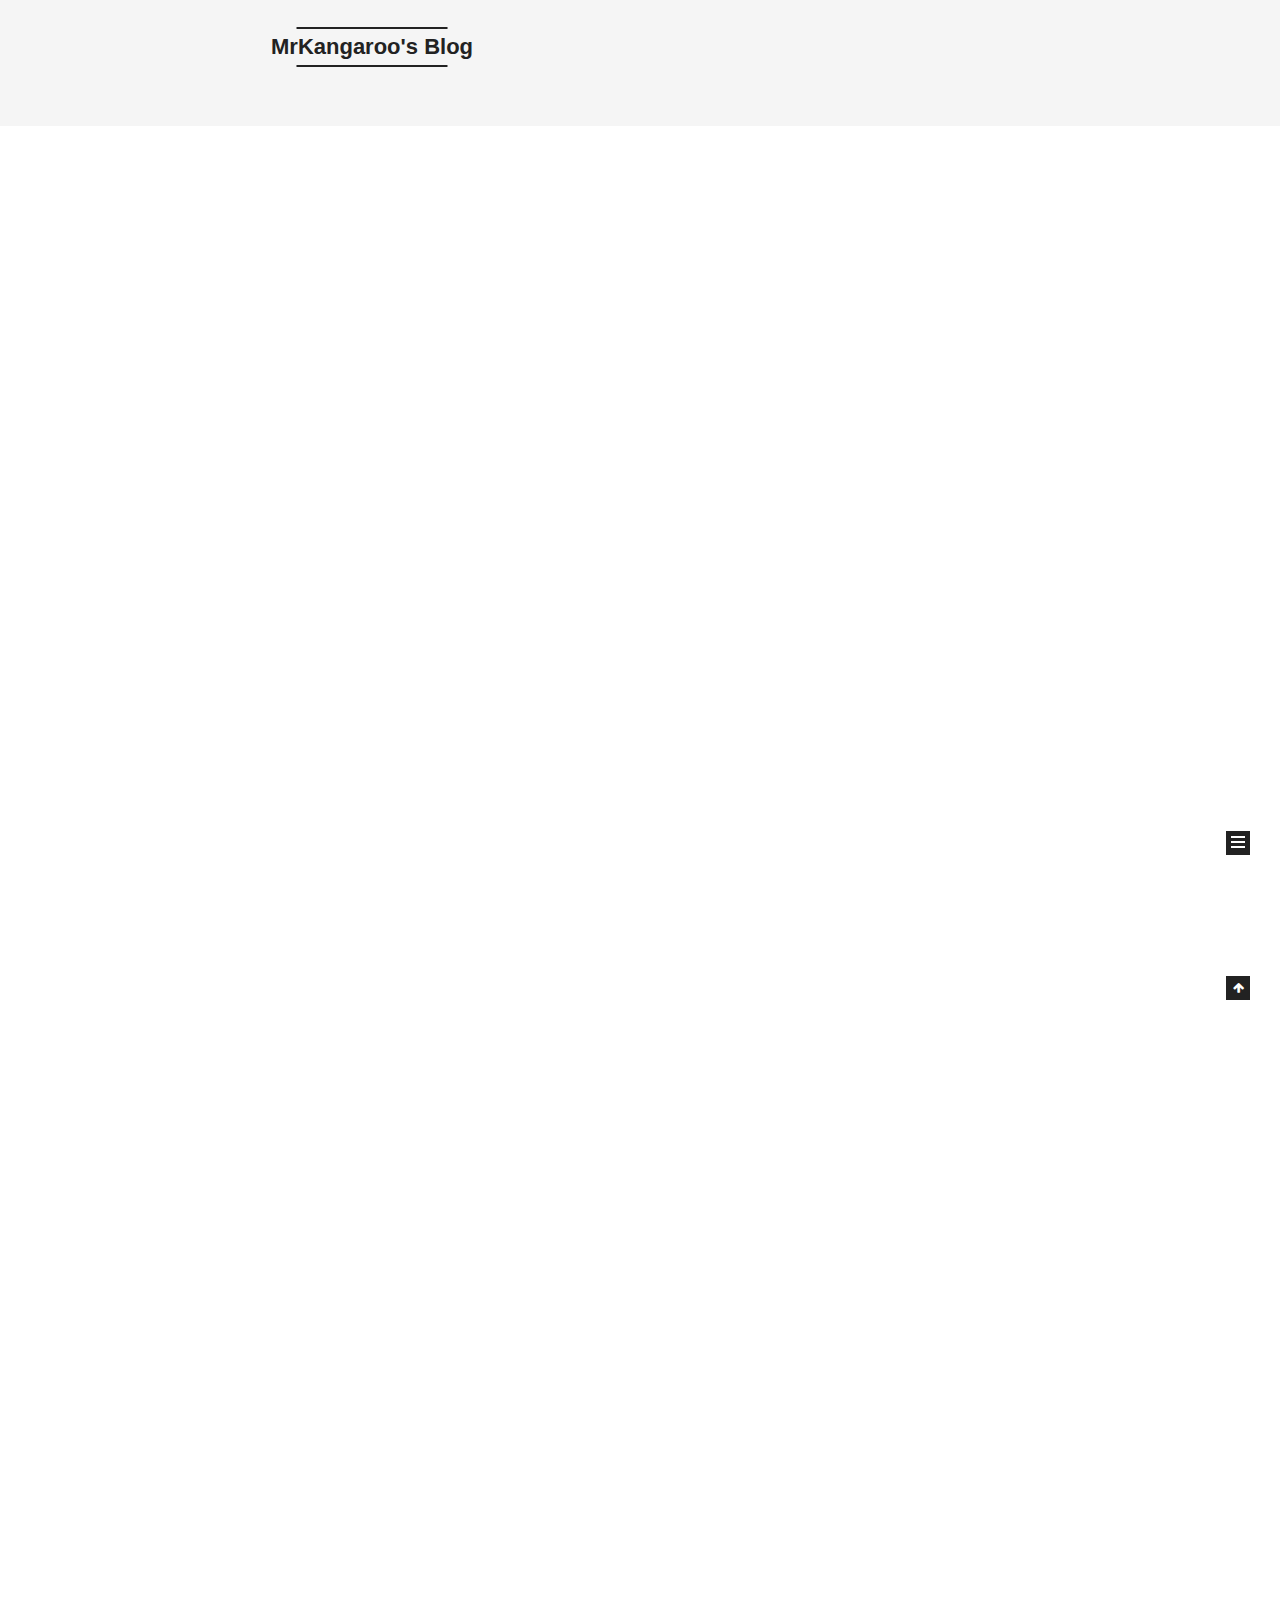
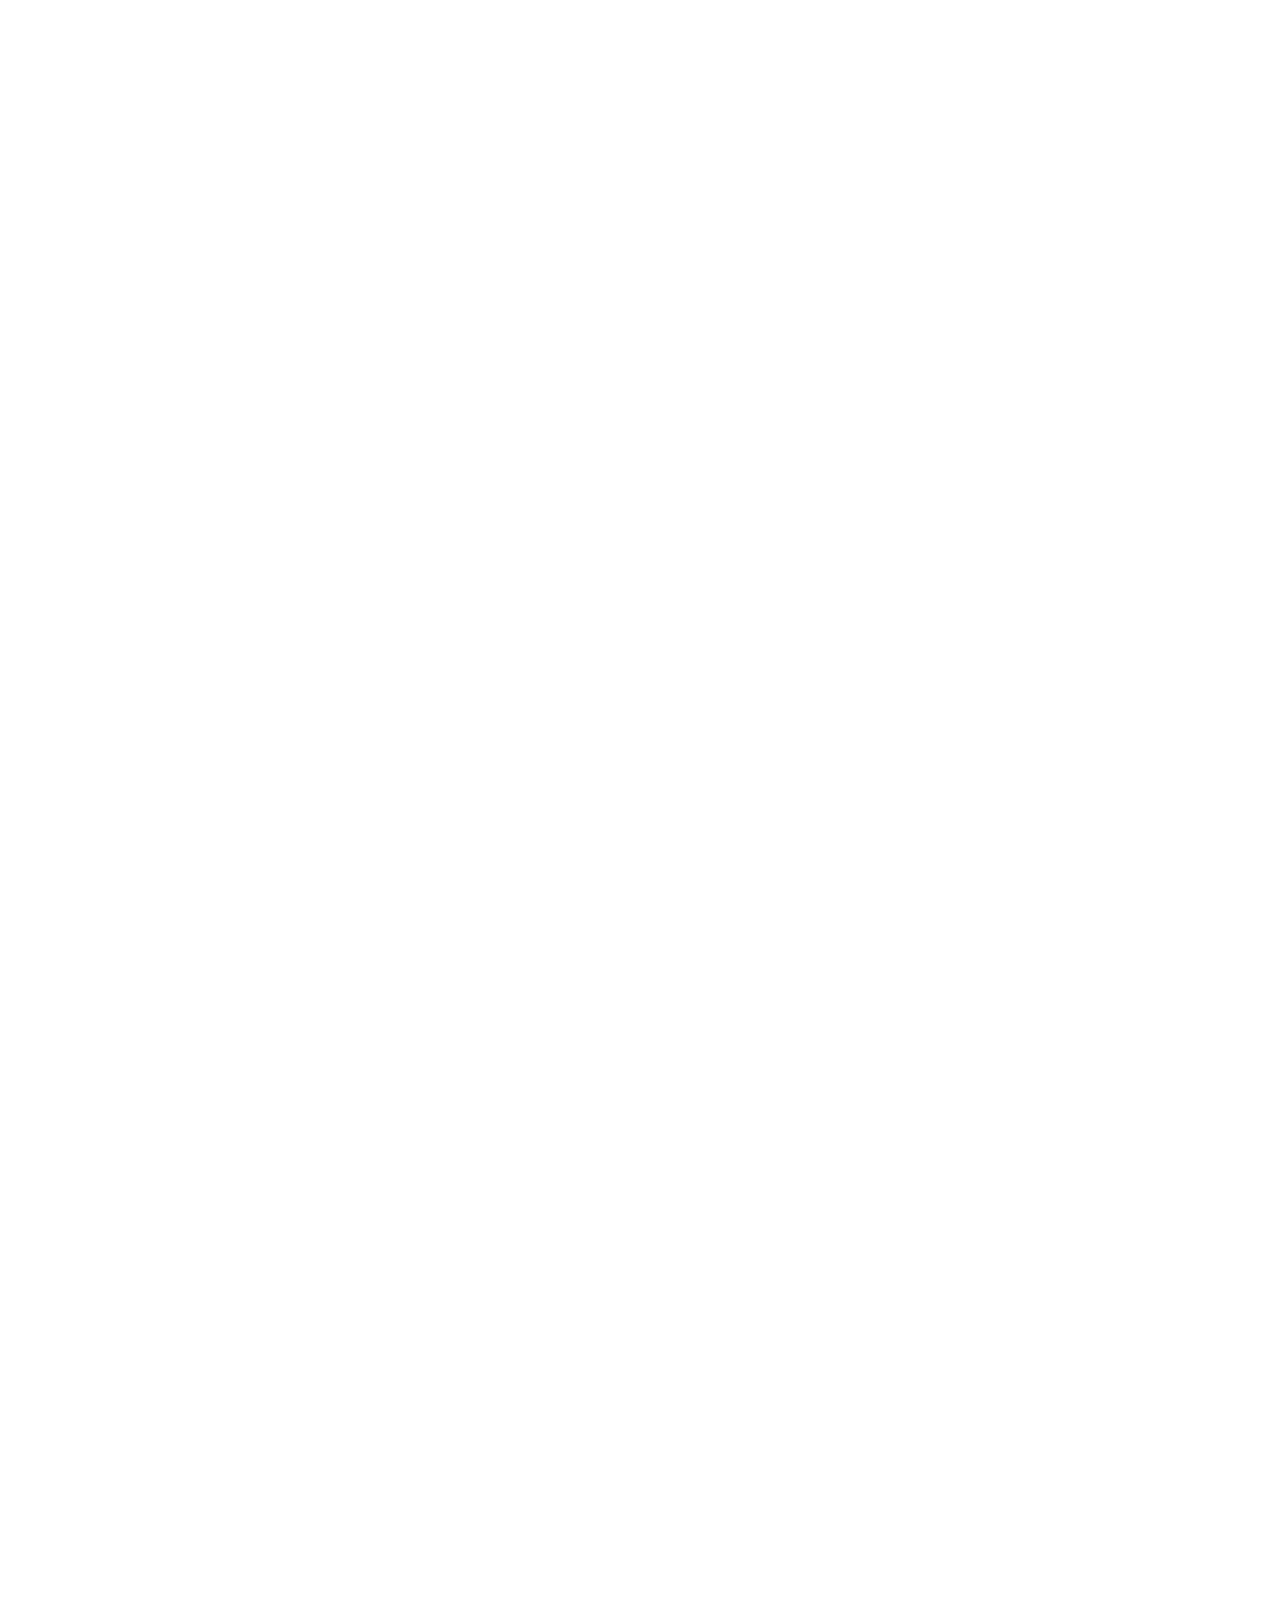
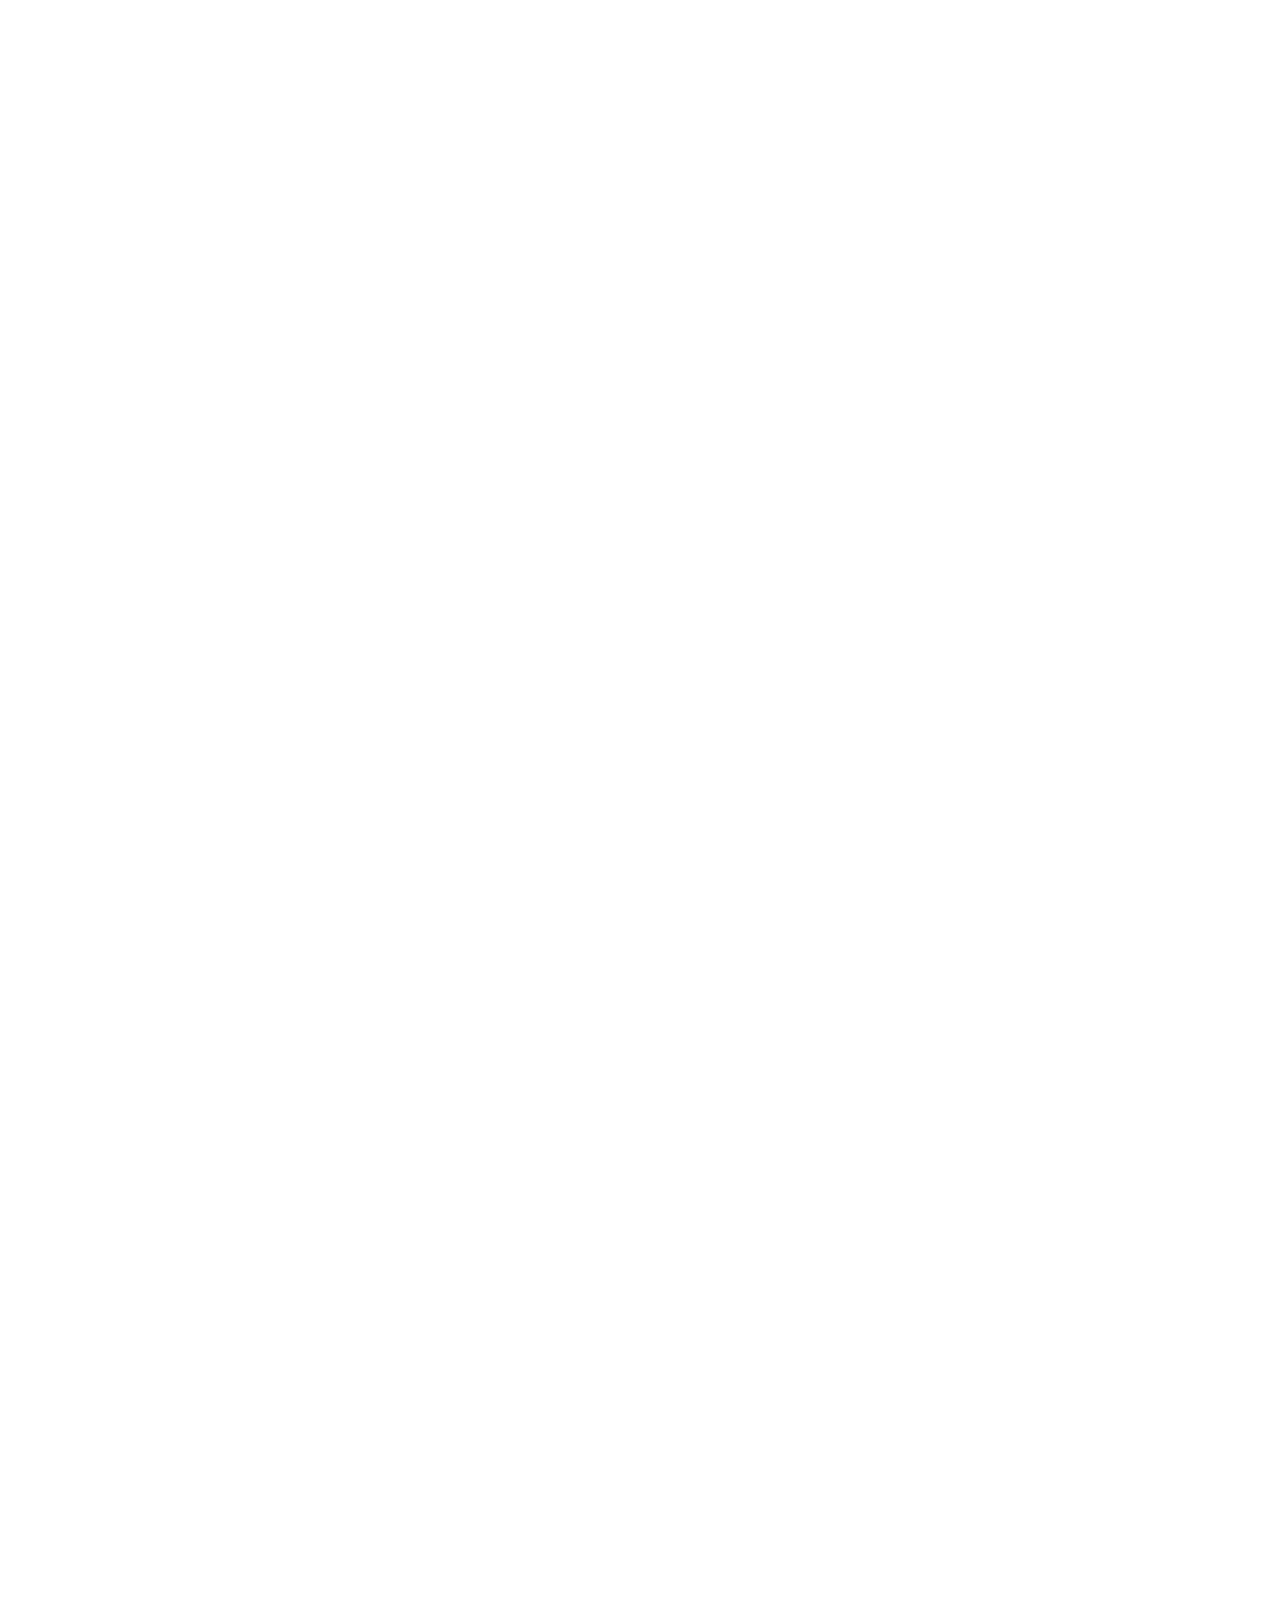
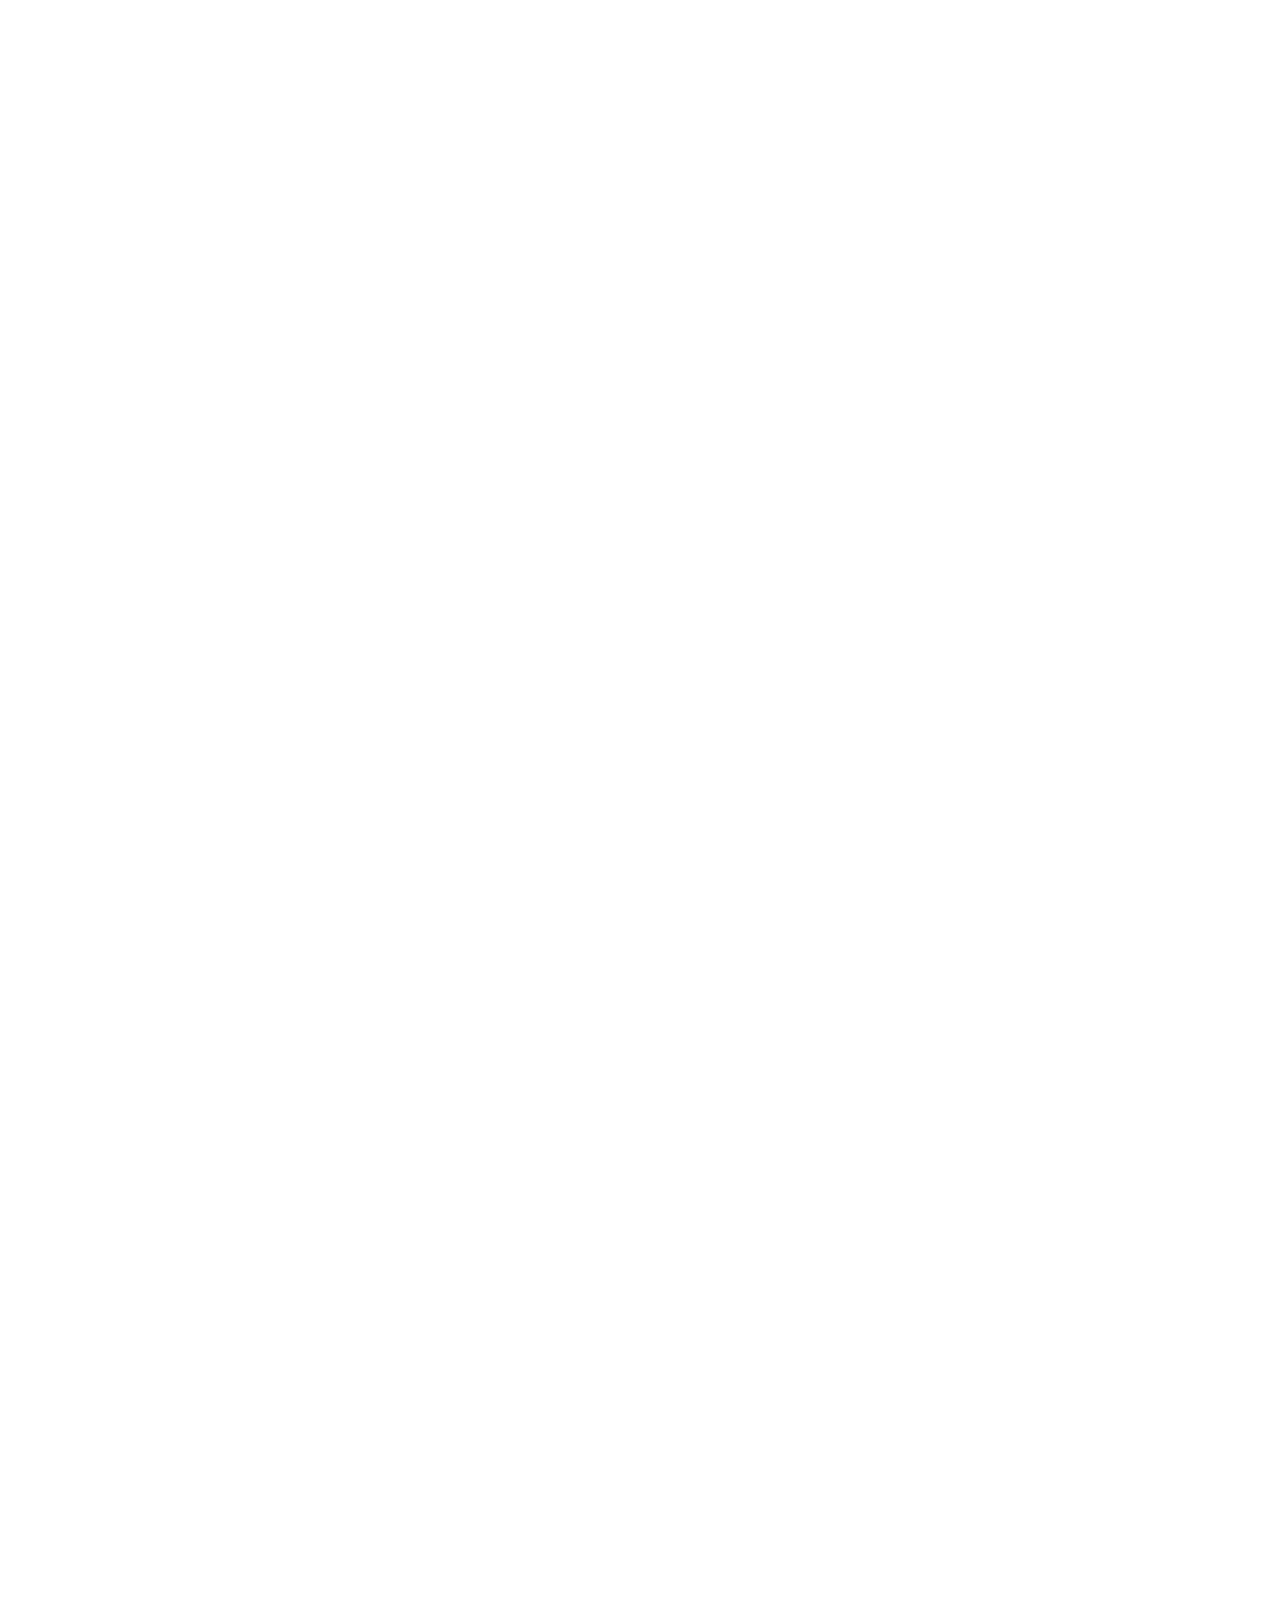
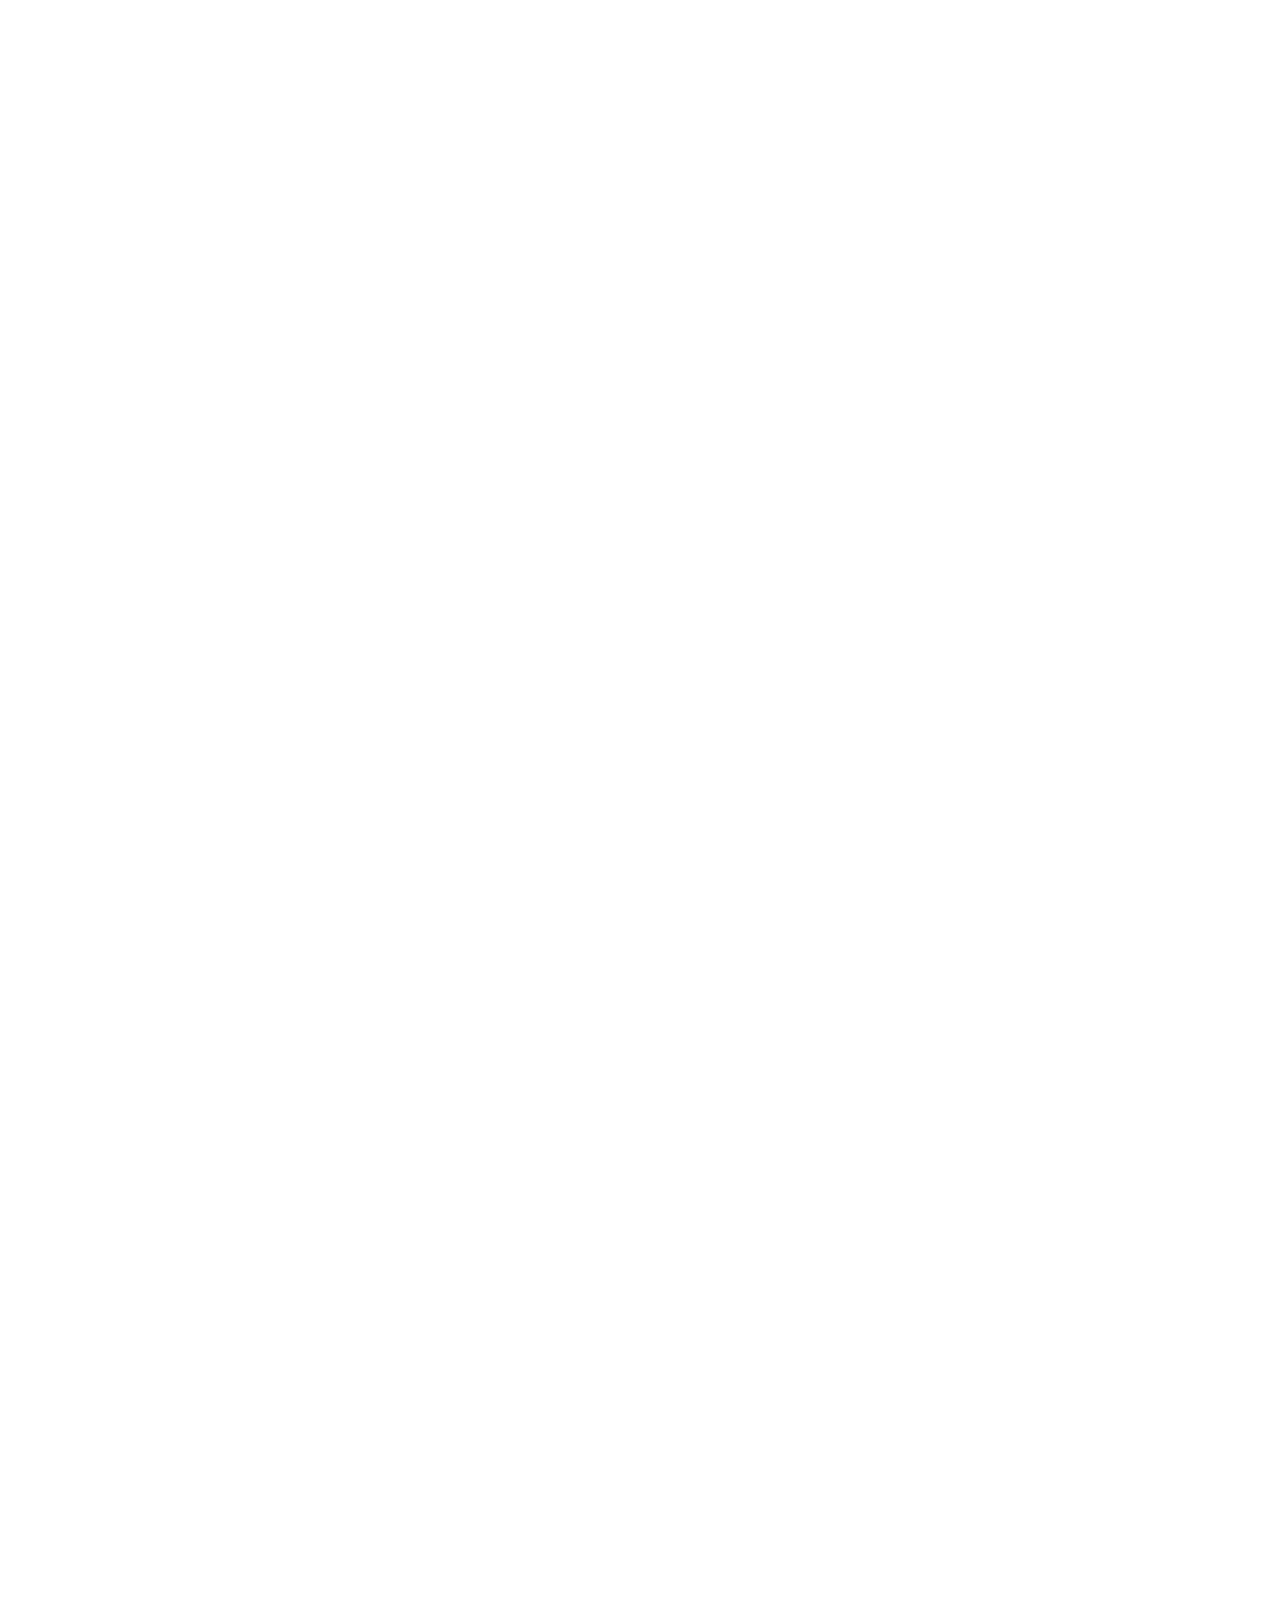
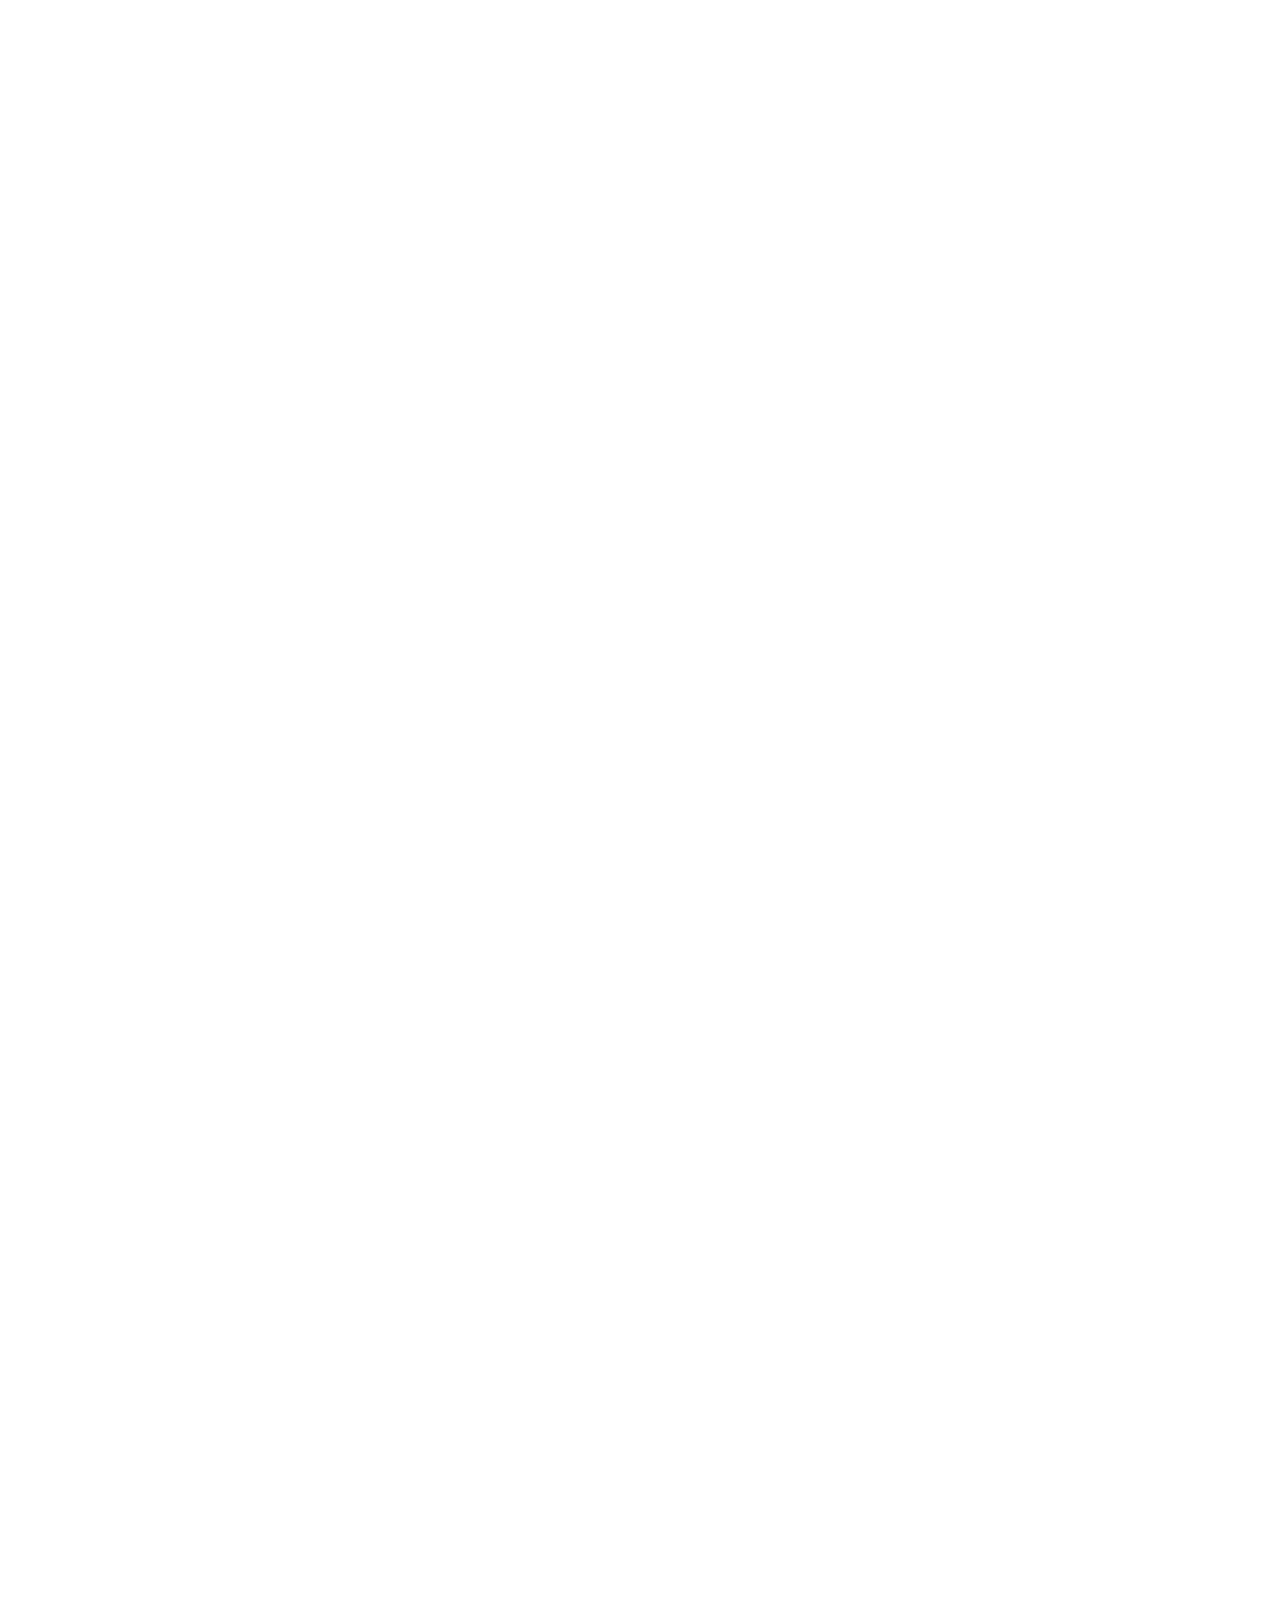
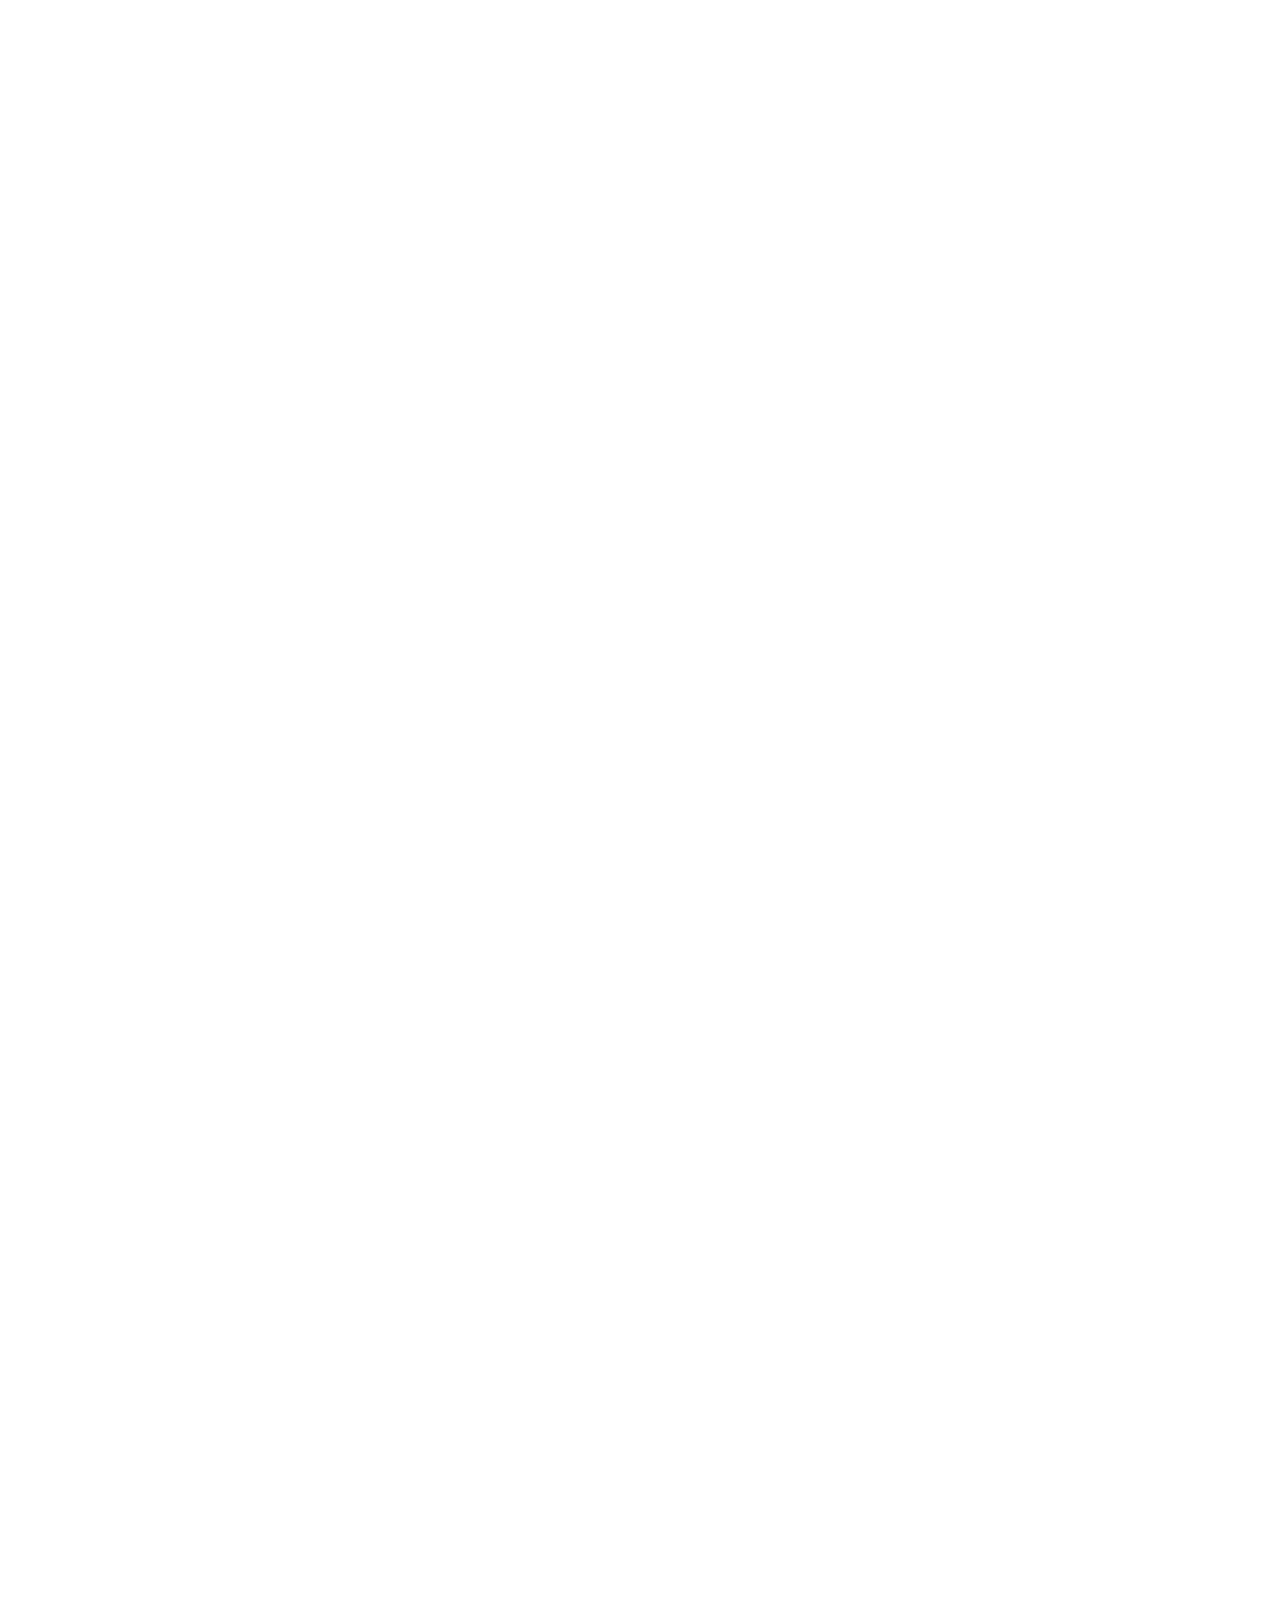
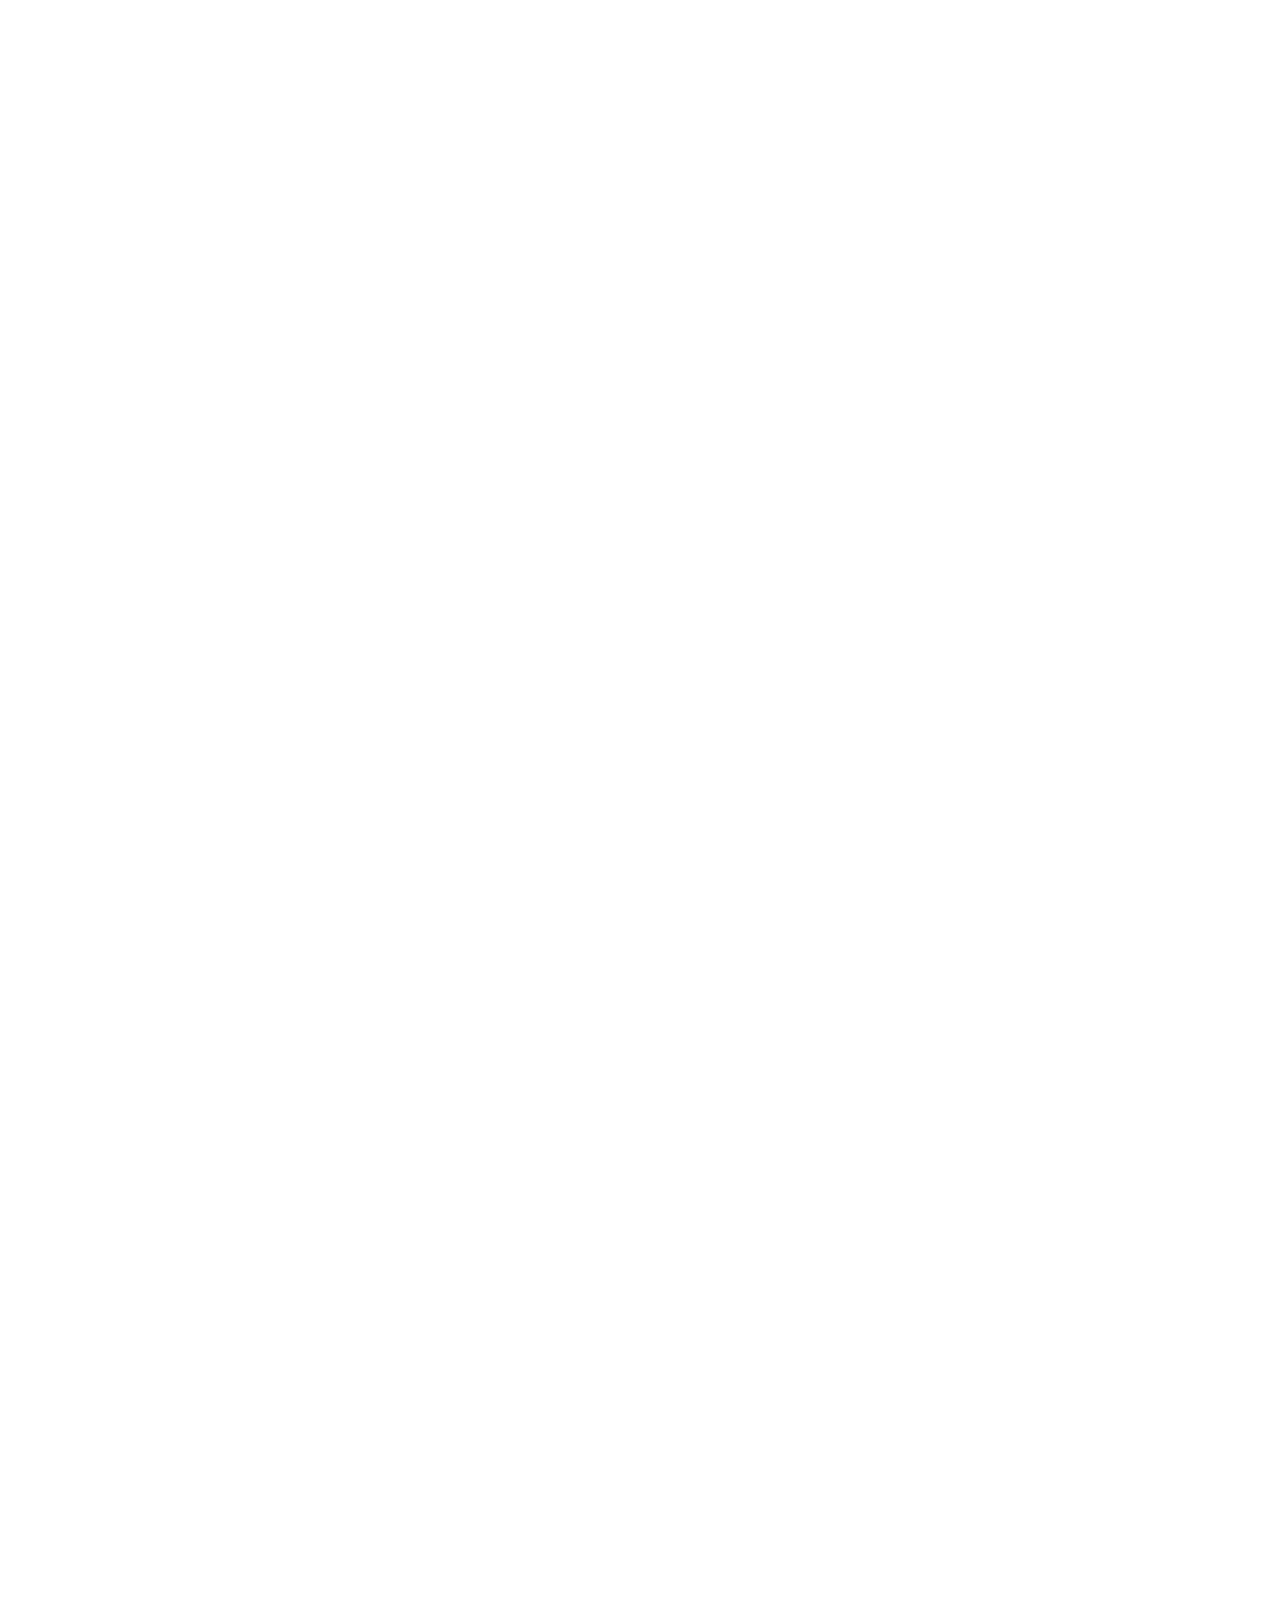
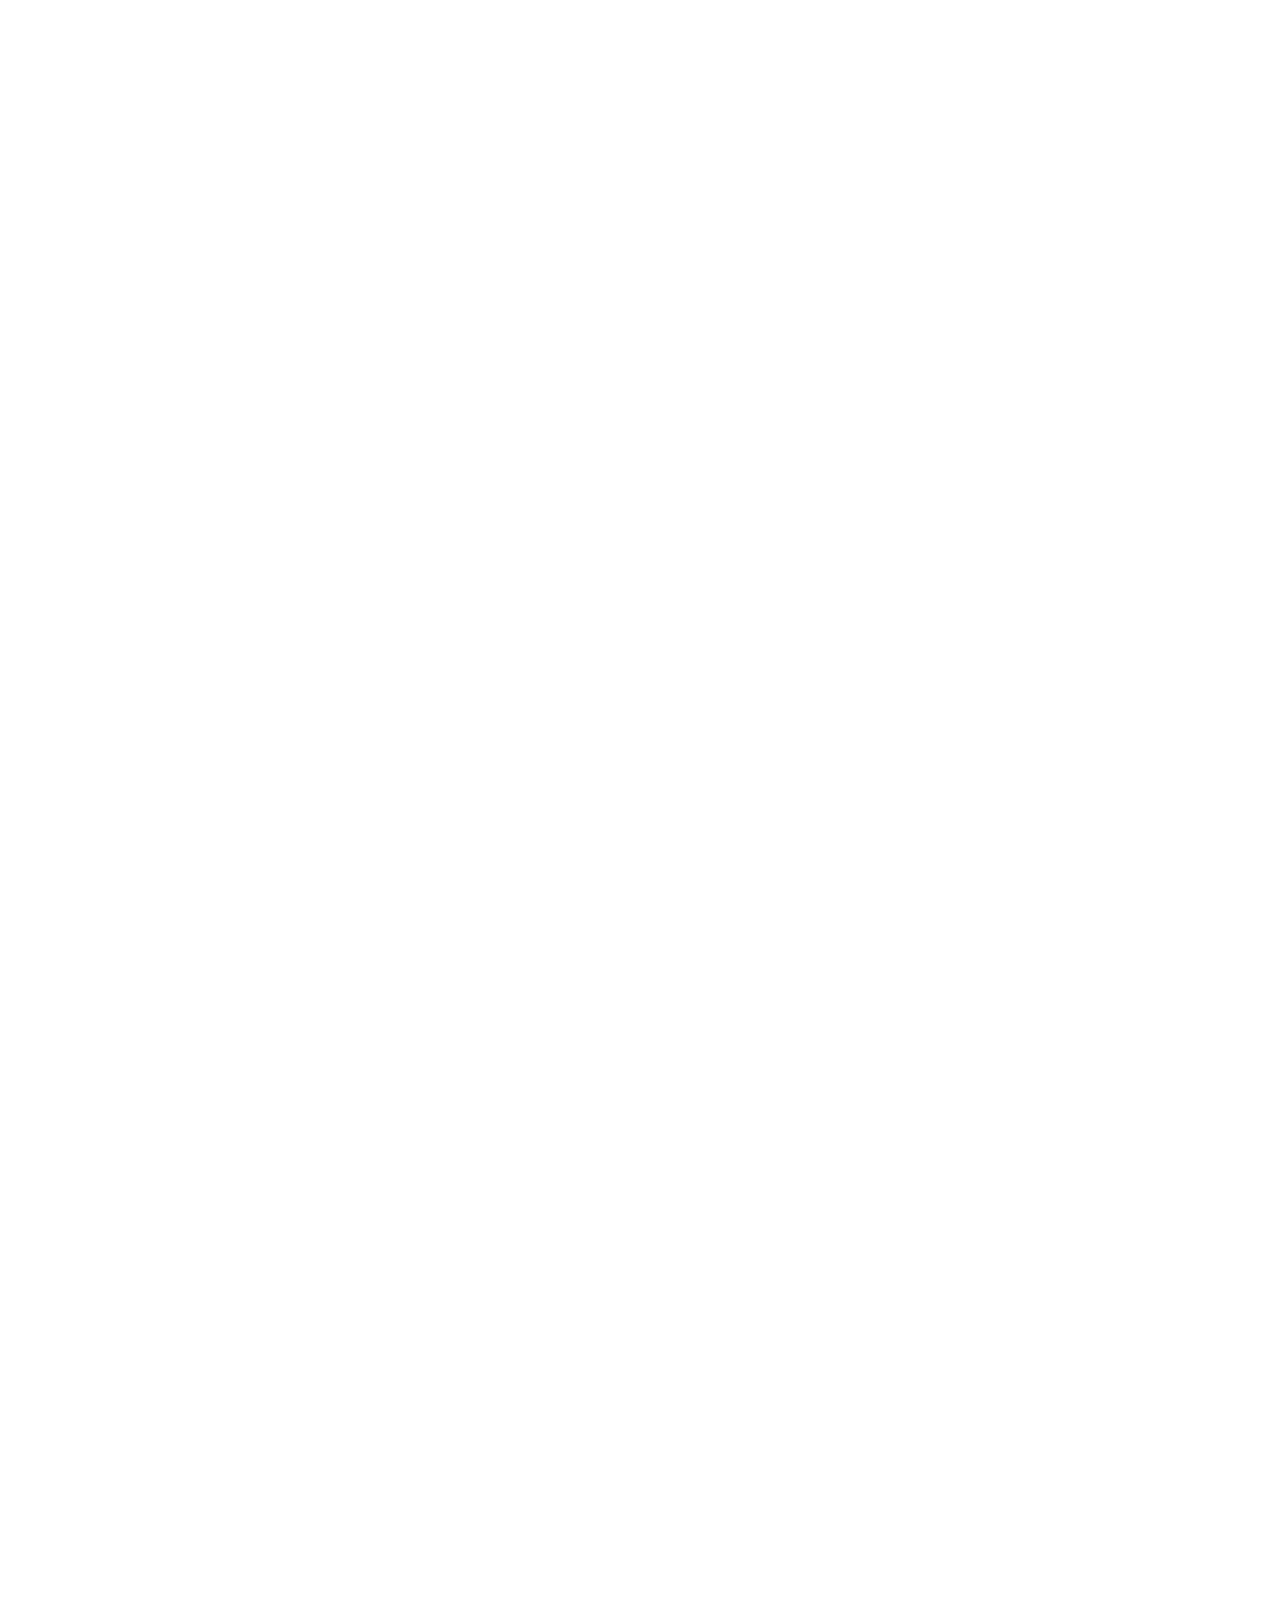
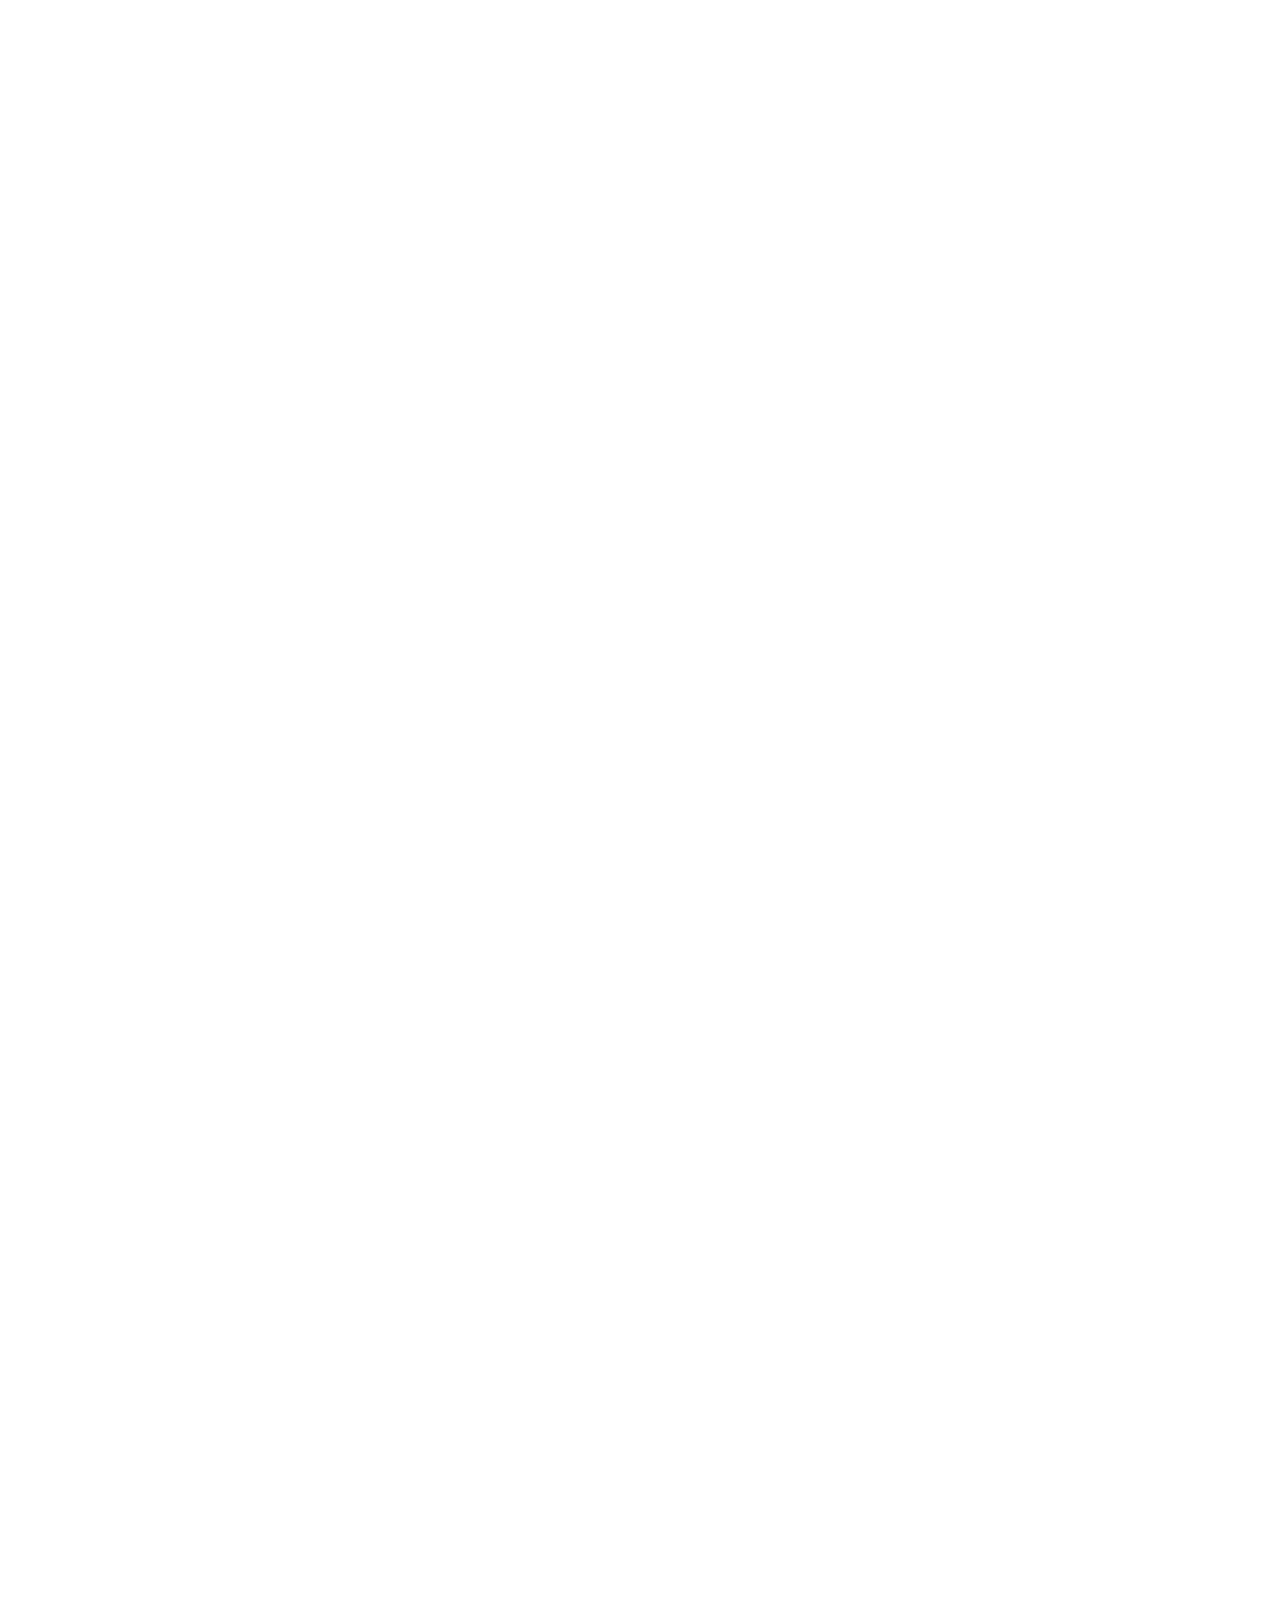
==== commit d90464b9: "Site updated: 2019-06-02 10:59:16" ====
--- a/index.html
+++ b/index.html
@@ -373,7 +373,7 @@
 <h4 id="BIO-NIO"><a href="#BIO-NIO" class="headerlink" title="BIO / NIO"></a>BIO / NIO</h4><h5 id="BIO"><a href="#BIO" class="headerlink" title="BIO"></a>BIO</h5><blockquote>
 <p>Block-IO ，是一种阻塞 + 同步的通信模式,模式简单,但并发处理能力低，通信耗时，依赖网速。服务器通过一个 Acceptor 线程，负责监听客户端请求和为每个客户端创建一个新的线程进行链路处理。典型的一请求一应答模式。</p>
 </blockquote>
-<h5 id="传统的网络服务设计"><a href="#传统的网络服务设计" class="headerlink" title="传统的网络服务设计"></a>传统的网络服务设计</h5><p><img src="/2019/06/02/Netty线程模型/Netty%E7%BA%BF%E7%A8%8B%E6%A8%A1%E5%9E%8B/bio.jpg" alt="bio"></p>
+<h5 id="传统的网络服务设计"><a href="#传统的网络服务设计" class="headerlink" title="传统的网络服务设计"></a>传统的网络服务设计</h5><p><img src="/2019/06/02/Netty线程模型/bio.jpg" alt="bio"></p>
 <figure class="highlight plain"><table><tr><td class="gutter"><pre><span class="line">1</span><br><span class="line">2</span><br><span class="line">3</span><br><span class="line">4</span><br><span class="line">5</span><br><span class="line">6</span><br><span class="line">7</span><br><span class="line">8</span><br><span class="line">9</span><br><span class="line">10</span><br><span class="line">11</span><br><span class="line">12</span><br><span class="line">13</span><br><span class="line">14</span><br><span class="line">15</span><br><span class="line">16</span><br><span class="line">17</span><br><span class="line">18</span><br><span class="line">19</span><br><span class="line">20</span><br><span class="line">21</span><br><span class="line">22</span><br><span class="line">23</span><br><span class="line">24</span><br><span class="line">25</span><br><span class="line">26</span><br><span class="line">27</span><br><span class="line">28</span><br><span class="line">29</span><br><span class="line">30</span><br><span class="line">31</span><br><span class="line">32</span><br><span class="line">33</span><br><span class="line">34</span><br><span class="line">35</span><br><span class="line">36</span><br><span class="line">37</span><br><span class="line">38</span><br><span class="line">39</span><br><span class="line">40</span><br><span class="line">41</span><br><span class="line">42</span><br><span class="line">43</span><br><span class="line">44</span><br><span class="line">45</span><br><span class="line">46</span><br><span class="line">47</span><br><span class="line">48</span><br><span class="line">49</span><br><span class="line">50</span><br><span class="line">51</span><br><span class="line">52</span><br><span class="line">53</span><br><span class="line">54</span><br><span class="line">55</span><br><span class="line">56</span><br><span class="line">57</span><br><span class="line">58</span><br><span class="line">59</span><br><span class="line">60</span><br><span class="line">61</span><br><span class="line">62</span><br><span class="line">63</span><br><span class="line">64</span><br><span class="line">65</span><br><span class="line">66</span><br><span class="line">67</span><br><span class="line">68</span><br><span class="line">69</span><br><span class="line">70</span><br><span class="line">71</span><br><span class="line">72</span><br><span class="line">73</span><br><span class="line">74</span><br><span class="line">75</span><br></pre></td><td class="code"><pre><span class="line">// client</span><br><span class="line">public class BIOClient &#123;</span><br><span class="line">	</span><br><span class="line">	  private static Integer PORT = 8888;  </span><br><span class="line">    private static String IP_ADDRESS = &quot;127.0.0.1&quot;;  </span><br><span class="line">      </span><br><span class="line">    public static void main(String[] args) &#123;  </span><br><span class="line">            sendRequest();  </span><br><span class="line">    &#125;  </span><br><span class="line">      </span><br><span class="line">    private static void sendRequest() &#123;  </span><br><span class="line">        Socket socket = null;  </span><br><span class="line">        BufferedReader reader = null;  </span><br><span class="line">        PrintWriter writer = null;  </span><br><span class="line">        try &#123;  </span><br><span class="line">            socket = new Socket(IP_ADDRESS, PORT); // Socket 发起连接操作。连接成功后，双方通过输入和输出流进行同步阻塞式通信  </span><br><span class="line">            reader = new BufferedReader(new InputStreamReader(socket.getInputStream())); // 获取返回内容  </span><br><span class="line">            writer = new PrintWriter(socket.getOutputStream(), true);  </span><br><span class="line">            writer.println(&quot;hello&quot;); // 向服务器端发送数据  </span><br><span class="line">            System.out.println( &quot;客户端打印返回数据 : &quot; + reader.readLine());  </span><br><span class="line">        &#125; catch (Exception e) &#123;  </span><br><span class="line">            e.printStackTrace();  </span><br><span class="line">        &#125; finally &#123;  </span><br><span class="line">            try &#123;  </span><br><span class="line">                if (null != reader) &#123;  </span><br><span class="line">                    reader.close();  </span><br><span class="line">                &#125;  </span><br><span class="line">                if (null != socket) &#123;  </span><br><span class="line">                    socket.close();  </span><br><span class="line">                    socket = null;  </span><br><span class="line">                &#125;  </span><br><span class="line">            &#125; catch (IOException e) &#123;  </span><br><span class="line">                e.printStackTrace();  </span><br><span class="line">            &#125;  </span><br><span class="line">        &#125;  </span><br><span class="line">    &#125;  </span><br><span class="line">&#125;</span><br><span class="line"></span><br><span class="line">//server</span><br><span class="line">public class BIOServer &#123;</span><br><span class="line">	</span><br><span class="line">	  private static final Integer PORT = 8888; // 服务器对外的端口号  </span><br><span class="line">    </span><br><span class="line">    public static void main(String[] args) &#123;  </span><br><span class="line">        ServerSocket server = null;  </span><br><span class="line">        Socket socket = null;  </span><br><span class="line">        ThreadPoolExecutor executor = null;  </span><br><span class="line">        try &#123;  </span><br><span class="line">            server = new ServerSocket(PORT); // ServerSocket 启动监听端口  </span><br><span class="line">            System.out.println(&quot;服务器启动.........&quot;);  </span><br><span class="line">            while (true) &#123; </span><br><span class="line">                // 服务器监听：阻塞，等待Client请求 </span><br><span class="line">                socket = server.accept(); </span><br><span class="line">                System.out.println(&quot;server 服务器确认请求 : &quot; + socket); </span><br><span class="line">                new Thread(new Handler()).start(); </span><br><span class="line">            &#125;</span><br><span class="line">        &#125; catch (IOException e) &#123;  </span><br><span class="line">            e.printStackTrace();  </span><br><span class="line">        &#125; finally &#123;  </span><br><span class="line">            try &#123;  </span><br><span class="line">                if (null != socket) &#123;  </span><br><span class="line">                  socket.close(); </span><br><span class="line">                  socket = null;</span><br><span class="line">                &#125;  </span><br><span class="line">                if (null != server) &#123;  </span><br><span class="line">                    server.close();  </span><br><span class="line">                    server = null;  </span><br><span class="line">                    System.out.println(&quot;BIO Server 服务器关闭了！！！！&quot;);  </span><br><span class="line">                &#125;  </span><br><span class="line">            &#125; catch (IOException e) &#123;  </span><br><span class="line">                e.printStackTrace();  </span><br><span class="line">            &#125;  </span><br><span class="line">        &#125;  </span><br><span class="line">    &#125;  </span><br><span class="line">&#125;</span><br></pre></td></tr></table></figure>
 
 <h5 id="NIO"><a href="#NIO" class="headerlink" title="NIO"></a>NIO</h5><blockquote>
@@ -400,7 +400,7 @@
 <li>将处理器绑定到事件</li>
 </ol>
 </blockquote>
-<h5 id="单Reactor单线程模型"><a href="#单Reactor单线程模型" class="headerlink" title="单Reactor单线程模型"></a>单Reactor单线程模型</h5><p><img src="/2019/06/02/Netty线程模型/Netty%E7%BA%BF%E7%A8%8B%E6%A8%A1%E5%9E%8B/reactor-single.jpg" alt="单Reactor单线程模型"></p>
+<h5 id="单Reactor单线程模型"><a href="#单Reactor单线程模型" class="headerlink" title="单Reactor单线程模型"></a>单Reactor单线程模型</h5><p><img src="/2019/06/02/Netty线程模型/reactor-single.jpg" alt="单Reactor单线程模型"></p>
 <figure class="highlight plain"><table><tr><td class="gutter"><pre><span class="line">1</span><br><span class="line">2</span><br><span class="line">3</span><br><span class="line">4</span><br><span class="line">5</span><br><span class="line">6</span><br><span class="line">7</span><br><span class="line">8</span><br><span class="line">9</span><br><span class="line">10</span><br><span class="line">11</span><br><span class="line">12</span><br><span class="line">13</span><br><span class="line">14</span><br><span class="line">15</span><br><span class="line">16</span><br><span class="line">17</span><br><span class="line">18</span><br><span class="line">19</span><br><span class="line">20</span><br><span class="line">21</span><br><span class="line">22</span><br><span class="line">23</span><br><span class="line">24</span><br><span class="line">25</span><br><span class="line">26</span><br><span class="line">27</span><br><span class="line">28</span><br><span class="line">29</span><br><span class="line">30</span><br><span class="line">31</span><br><span class="line">32</span><br><span class="line">33</span><br><span class="line">34</span><br><span class="line">35</span><br><span class="line">36</span><br><span class="line">37</span><br><span class="line">38</span><br><span class="line">39</span><br><span class="line">40</span><br><span class="line">41</span><br><span class="line">42</span><br><span class="line">43</span><br><span class="line">44</span><br><span class="line">45</span><br><span class="line">46</span><br><span class="line">47</span><br><span class="line">48</span><br><span class="line">49</span><br><span class="line">50</span><br><span class="line">51</span><br><span class="line">52</span><br><span class="line">53</span><br><span class="line">54</span><br><span class="line">55</span><br><span class="line">56</span><br><span class="line">57</span><br><span class="line">58</span><br><span class="line">59</span><br><span class="line">60</span><br><span class="line">61</span><br><span class="line">62</span><br><span class="line">63</span><br><span class="line">64</span><br><span class="line">65</span><br><span class="line">66</span><br><span class="line">67</span><br><span class="line">68</span><br><span class="line">69</span><br><span class="line">70</span><br><span class="line">71</span><br><span class="line">72</span><br><span class="line">73</span><br><span class="line">74</span><br><span class="line">75</span><br><span class="line">76</span><br><span class="line">77</span><br><span class="line">78</span><br><span class="line">79</span><br><span class="line">80</span><br><span class="line">81</span><br><span class="line">82</span><br><span class="line">83</span><br><span class="line">84</span><br><span class="line">85</span><br><span class="line">86</span><br><span class="line">87</span><br><span class="line">88</span><br><span class="line">89</span><br><span class="line">90</span><br><span class="line">91</span><br><span class="line">92</span><br><span class="line">93</span><br><span class="line">94</span><br><span class="line">95</span><br><span class="line">96</span><br><span class="line">97</span><br><span class="line">98</span><br><span class="line">99</span><br><span class="line">100</span><br><span class="line">101</span><br><span class="line">102</span><br><span class="line">103</span><br><span class="line">104</span><br><span class="line">105</span><br><span class="line">106</span><br><span class="line">107</span><br><span class="line">108</span><br><span class="line">109</span><br><span class="line">110</span><br><span class="line">111</span><br><span class="line">112</span><br><span class="line">113</span><br><span class="line">114</span><br><span class="line">115</span><br><span class="line">116</span><br><span class="line">117</span><br><span class="line">118</span><br><span class="line">119</span><br><span class="line">120</span><br><span class="line">121</span><br></pre></td><td class="code"><pre><span class="line">public class Reactor implements Runnable &#123;</span><br><span class="line"></span><br><span class="line">    final Selector selector;</span><br><span class="line"></span><br><span class="line">    final ServerSocketChannel serverSocket;</span><br><span class="line"></span><br><span class="line">    public Reactor(int port) throws IOException &#123;</span><br><span class="line">        this.selector = Selector.open();</span><br><span class="line">        this.serverSocket = ServerSocketChannel.open();</span><br><span class="line">        serverSocket.socket().bind(new InetSocketAddress(port));</span><br><span class="line">        SelectionKey selectionKey = serverSocket.register(selector, SelectionKey.OP_ACCEPT);</span><br><span class="line">        selectionKey.attach(new Acceptor());</span><br><span class="line">    &#125;</span><br><span class="line"></span><br><span class="line">    @Override</span><br><span class="line">    public void run() &#123;</span><br><span class="line">        try &#123;</span><br><span class="line">            while (!Thread.interrupted()) &#123;</span><br><span class="line">                selector.select(); // blocking</span><br><span class="line">                Set selected = selector.selectedKeys();</span><br><span class="line">                Iterator iterator = selected.iterator();</span><br><span class="line">                while(iterator.hasNext())&#123;</span><br><span class="line">                    dispatch((SelectionKey)iterator.next());</span><br><span class="line">                &#125;</span><br><span class="line">                selected.clear();</span><br><span class="line">            &#125;</span><br><span class="line">        &#125; catch (IOException e) &#123;</span><br><span class="line">            e.printStackTrace();</span><br><span class="line">        &#125;</span><br><span class="line">    &#125;</span><br><span class="line"></span><br><span class="line">    void dispatch(SelectionKey selectionKey)&#123;</span><br><span class="line">       Runnable runnable = (Runnable) selectionKey.attachment();</span><br><span class="line">       if(runnable != null)&#123;</span><br><span class="line">           runnable.run();</span><br><span class="line">       &#125;</span><br><span class="line">    &#125;</span><br><span class="line"></span><br><span class="line">    class Acceptor implements Runnable &#123;</span><br><span class="line">        public void run() &#123;</span><br><span class="line">            try &#123;</span><br><span class="line">                SocketChannel socketChannel = serverSocket.accept();</span><br><span class="line">                if(socketChannel != null)&#123;</span><br><span class="line">                    new Handler(selector,socketChannel);</span><br><span class="line">                &#125;</span><br><span class="line">            &#125; catch (IOException e) &#123;</span><br><span class="line">                e.printStackTrace();</span><br><span class="line">            &#125;</span><br><span class="line">        &#125;</span><br><span class="line">    &#125;</span><br><span class="line">&#125;</span><br><span class="line"></span><br><span class="line"></span><br><span class="line">public class Handler implements Runnable &#123;</span><br><span class="line"></span><br><span class="line">    private static int MAXIN = 1024;</span><br><span class="line">    private static int MAXOUT = 1024;</span><br><span class="line"></span><br><span class="line">    static final int READINNG = 0, SENDING = 1;</span><br><span class="line">    int state = READINNG;</span><br><span class="line"></span><br><span class="line">    final SocketChannel socketChannel;</span><br><span class="line">    final SelectionKey selectionKey;</span><br><span class="line">    ByteBuffer input = ByteBuffer.allocate(MAXIN);</span><br><span class="line">    ByteBuffer output = ByteBuffer.allocate(MAXOUT);</span><br><span class="line"></span><br><span class="line">    public Handler(Selector selector, SocketChannel socketChannel) throws IOException &#123;</span><br><span class="line">        this.socketChannel = socketChannel;</span><br><span class="line">        this.socketChannel.configureBlocking(false);</span><br><span class="line">        this.selectionKey = socketChannel.register(selector, SelectionKey.OP_READ);</span><br><span class="line">        this.selectionKey.attach(this);</span><br><span class="line">        selectionKey.interestOps(SelectionKey.OP_READ);</span><br><span class="line">        selector.wakeup();</span><br><span class="line">    &#125;</span><br><span class="line"></span><br><span class="line">    boolean inputIsComplete()&#123;</span><br><span class="line">        return false;</span><br><span class="line">    &#125;</span><br><span class="line"></span><br><span class="line">    boolean outputIsComplete()&#123;</span><br><span class="line">        return false;</span><br><span class="line">    &#125;</span><br><span class="line"></span><br><span class="line">    void process()&#123;</span><br><span class="line"></span><br><span class="line">    &#125;</span><br><span class="line"></span><br><span class="line">    void read()&#123;</span><br><span class="line">        try &#123;</span><br><span class="line">            socketChannel.read(input);</span><br><span class="line">            if(inputIsComplete())&#123;</span><br><span class="line">                state = SENDING;</span><br><span class="line">                selectionKey.interestOps(SelectionKey.OP_WRITE);</span><br><span class="line">            &#125;</span><br><span class="line">        &#125; catch (IOException e) &#123;</span><br><span class="line">            e.printStackTrace();</span><br><span class="line">        &#125;</span><br><span class="line">    &#125;</span><br><span class="line"></span><br><span class="line">    void write() throws IOException &#123;</span><br><span class="line">        socketChannel.write(output);</span><br><span class="line">        if(outputIsComplete())&#123;</span><br><span class="line">            selectionKey.cancel();</span><br><span class="line">        &#125;</span><br><span class="line"></span><br><span class="line">    &#125;</span><br><span class="line"></span><br><span class="line">    @Override</span><br><span class="line">    public void run() &#123;</span><br><span class="line">        if(state == READINNG)&#123;</span><br><span class="line">            read();</span><br><span class="line">        &#125;</span><br><span class="line">        if(state == SENDING)&#123;</span><br><span class="line">            try &#123;</span><br><span class="line">                write();</span><br><span class="line">            &#125; catch (IOException e) &#123;</span><br><span class="line">                e.printStackTrace();</span><br><span class="line">            &#125;</span><br><span class="line">        &#125;</span><br><span class="line">    &#125;</span><br><span class="line">&#125;</span><br></pre></td></tr></table></figure>
 
 <h5 id="多工作线程模型"><a href="#多工作线程模型" class="headerlink" title="多工作线程模型"></a>多工作线程模型</h5><ol>
@@ -415,7 +415,7 @@
 <li>但是很难与IO重叠处理， 最好能在第一时间将所有输入读入缓冲区</li>
 <li>使用线程池可以调优和控制，通常需要比客户机少得多的线程</li>
 </ul>
-<p><img src="/2019/06/02/Netty线程模型/Netty%E7%BA%BF%E7%A8%8B%E6%A8%A1%E5%9E%8B/reactor-workers.jpg" alt="多工作线程模型"></p>
+<p><img src="/2019/06/02/Netty线程模型/reactor-workers.jpg" alt="多工作线程模型"></p>
 <p>public class WorkerThreadsHandler implements Runnable {</p>
 <pre><code>public static final int READING = 0, WRITING = 1;
 int state;
@@ -466,7 +466,7 @@
 <li>Static or dynamic construction， Each with own Selector, Thread, dispatch loop </li>
 <li>Main acceptor distributes to other reactors</li>
 </ul>
-<p><img src="/2019/06/02/Netty线程模型/Netty%E7%BA%BF%E7%A8%8B%E6%A8%A1%E5%9E%8B/reactor-multi.jpg" alt="多Reactor多线程模型"></p>
+<p><img src="/2019/06/02/Netty线程模型/reactor-multi.jpg" alt="多Reactor多线程模型"></p>
 <figure class="highlight plain"><table><tr><td class="gutter"><pre><span class="line">1</span><br><span class="line">2</span><br><span class="line">3</span><br><span class="line">4</span><br><span class="line">5</span><br><span class="line">6</span><br><span class="line">7</span><br><span class="line">8</span><br><span class="line">9</span><br><span class="line">10</span><br><span class="line">11</span><br><span class="line">12</span><br><span class="line">13</span><br><span class="line">14</span><br><span class="line">15</span><br><span class="line">16</span><br><span class="line">17</span><br><span class="line">18</span><br><span class="line">19</span><br><span class="line">20</span><br><span class="line">21</span><br><span class="line">22</span><br><span class="line">23</span><br><span class="line">24</span><br><span class="line">25</span><br><span class="line">26</span><br><span class="line">27</span><br><span class="line">28</span><br><span class="line">29</span><br><span class="line">30</span><br><span class="line">31</span><br><span class="line">32</span><br><span class="line">33</span><br><span class="line">34</span><br><span class="line">35</span><br><span class="line">36</span><br><span class="line">37</span><br><span class="line">38</span><br><span class="line">39</span><br><span class="line">40</span><br><span class="line">41</span><br><span class="line">42</span><br><span class="line">43</span><br><span class="line">44</span><br><span class="line">45</span><br><span class="line">46</span><br><span class="line">47</span><br><span class="line">48</span><br><span class="line">49</span><br><span class="line">50</span><br><span class="line">51</span><br><span class="line">52</span><br><span class="line">53</span><br><span class="line">54</span><br><span class="line">55</span><br><span class="line">56</span><br><span class="line">57</span><br><span class="line">58</span><br><span class="line">59</span><br><span class="line">60</span><br><span class="line">61</span><br><span class="line">62</span><br><span class="line">63</span><br><span class="line">64</span><br><span class="line">65</span><br><span class="line">66</span><br><span class="line">67</span><br><span class="line">68</span><br><span class="line">69</span><br><span class="line">70</span><br><span class="line">71</span><br><span class="line">72</span><br><span class="line">73</span><br><span class="line">74</span><br><span class="line">75</span><br><span class="line">76</span><br><span class="line">77</span><br><span class="line">78</span><br><span class="line">79</span><br><span class="line">80</span><br><span class="line">81</span><br><span class="line">82</span><br><span class="line">83</span><br><span class="line">84</span><br><span class="line">85</span><br><span class="line">86</span><br><span class="line">87</span><br><span class="line">88</span><br><span class="line">89</span><br><span class="line">90</span><br><span class="line">91</span><br><span class="line">92</span><br><span class="line">93</span><br><span class="line">94</span><br><span class="line">95</span><br><span class="line">96</span><br><span class="line">97</span><br><span class="line">98</span><br><span class="line">99</span><br><span class="line">100</span><br><span class="line">101</span><br><span class="line">102</span><br><span class="line">103</span><br><span class="line">104</span><br><span class="line">105</span><br><span class="line">106</span><br><span class="line">107</span><br><span class="line">108</span><br><span class="line">109</span><br><span class="line">110</span><br><span class="line">111</span><br><span class="line">112</span><br><span class="line">113</span><br><span class="line">114</span><br><span class="line">115</span><br><span class="line">116</span><br><span class="line">117</span><br><span class="line">118</span><br><span class="line">119</span><br><span class="line">120</span><br><span class="line">121</span><br><span class="line">122</span><br><span class="line">123</span><br><span class="line">124</span><br><span class="line">125</span><br><span class="line">126</span><br><span class="line">127</span><br></pre></td><td class="code"><pre><span class="line">public class Reactor implements Runnable &#123;</span><br><span class="line"></span><br><span class="line">    final Selector selector;</span><br><span class="line"></span><br><span class="line">    final ServerSocketChannel serverSocket;</span><br><span class="line"></span><br><span class="line">    public Reactor(int port) throws IOException &#123;</span><br><span class="line">        this.selector = Selector.open();</span><br><span class="line">        this.serverSocket = ServerSocketChannel.open();</span><br><span class="line">        serverSocket.socket().bind(new InetSocketAddress(port));</span><br><span class="line">        SelectionKey selectionKey = serverSocket.register(selector, SelectionKey.OP_ACCEPT);</span><br><span class="line">        selectionKey.attach(new Acceptor());</span><br><span class="line"></span><br><span class="line">    &#125;</span><br><span class="line"></span><br><span class="line">    @Override</span><br><span class="line">    public void run() &#123;</span><br><span class="line">        try &#123;</span><br><span class="line">            while (!Thread.interrupted()) &#123;</span><br><span class="line">                selector.select(); // blocking</span><br><span class="line">                Set selected = selector.selectedKeys();</span><br><span class="line">                Iterator iterator = selected.iterator();</span><br><span class="line">                while(iterator.hasNext())&#123;</span><br><span class="line">                    dispatch((SelectionKey)iterator.next());</span><br><span class="line">                &#125;</span><br><span class="line">                selected.clear();</span><br><span class="line">            &#125;</span><br><span class="line">        &#125; catch (IOException e) &#123;</span><br><span class="line">            e.printStackTrace();</span><br><span class="line">        &#125;</span><br><span class="line">    &#125;</span><br><span class="line"></span><br><span class="line">    void dispatch(SelectionKey selectionKey)&#123;</span><br><span class="line">       Runnable runnable = (Runnable) selectionKey.attachment();</span><br><span class="line">       if(runnable != null)&#123;</span><br><span class="line">           runnable.run();</span><br><span class="line">       &#125;</span><br><span class="line">    &#125;</span><br><span class="line"></span><br><span class="line">    class Acceptor implements Runnable &#123;</span><br><span class="line"></span><br><span class="line">        int workCount = Runtime.getRuntime().availableProcessors();</span><br><span class="line">        SubReactor[] workThreadHandlers = new SubReactor[workCount];</span><br><span class="line">        volatile int nextHandler = 0;</span><br><span class="line"></span><br><span class="line">        public Acceptor() &#123;</span><br><span class="line">            nextHandler = 0;</span><br><span class="line">            for (int i = 0; i &lt; workThreadHandlers.length; i++) &#123;</span><br><span class="line">                try &#123;</span><br><span class="line">                    workThreadHandlers[i] = new SubReactor();</span><br><span class="line">                &#125; catch (Exception e) &#123;</span><br><span class="line">                &#125;</span><br><span class="line">            &#125;</span><br><span class="line">        &#125;</span><br><span class="line"></span><br><span class="line">        @Override</span><br><span class="line">        public void run() &#123;</span><br><span class="line">            try &#123;</span><br><span class="line">                SocketChannel socketChannel = serverSocket.accept();</span><br><span class="line">                if(socketChannel != null)&#123;</span><br><span class="line">                    synchronized (socketChannel)&#123;</span><br><span class="line">                        // 顺序获取SubReactor，然后注册channel</span><br><span class="line">                        SubReactor work = workThreadHandlers[nextHandler];</span><br><span class="line">                        work.registerChannel(socketChannel);</span><br><span class="line">                        nextHandler++;</span><br><span class="line">                        if (nextHandler &gt;= workThreadHandlers.length) &#123;</span><br><span class="line">                            nextHandler = 0;</span><br><span class="line">                        &#125;</span><br><span class="line">                    &#125;</span><br><span class="line">                &#125;</span><br><span class="line">            &#125; catch (Exception e) &#123;</span><br><span class="line">                e.printStackTrace();</span><br><span class="line">            &#125;</span><br><span class="line">        &#125;</span><br><span class="line">    &#125;</span><br><span class="line">&#125;</span><br><span class="line"></span><br><span class="line"></span><br><span class="line"></span><br><span class="line">public class SubReactor implements  Runnable&#123;</span><br><span class="line">    final Selector selector;</span><br><span class="line"></span><br><span class="line">    int workCount = Runtime.getRuntime().availableProcessors();</span><br><span class="line">    ExecutorService executorService = Executors.newFixedThreadPool(workCount);</span><br><span class="line"></span><br><span class="line">    public SubReactor() throws IOException &#123;</span><br><span class="line">        this.selector = SelectorProvider.provider().openSelector();</span><br><span class="line">    &#125;</span><br><span class="line"></span><br><span class="line">    public void registerChannel(SocketChannel sc) throws Exception &#123;</span><br><span class="line">        sc.register(selector, SelectionKey.OP_READ | SelectionKey.OP_CONNECT);</span><br><span class="line">    &#125;</span><br><span class="line"></span><br><span class="line">    @Override</span><br><span class="line">    public void run() &#123;</span><br><span class="line">        try &#123;</span><br><span class="line">            while (!Thread.interrupted()) &#123;</span><br><span class="line">                selector.select(); // blocking</span><br><span class="line">                Set selected = selector.selectedKeys();</span><br><span class="line">                Iterator iterator = selected.iterator();</span><br><span class="line">                while(iterator.hasNext())&#123;</span><br><span class="line">                    SelectionKey selectionKey = (SelectionKey)iterator.next();</span><br><span class="line">                    iterator.remove();</span><br><span class="line">                    if(selectionKey.isReadable())&#123;</span><br><span class="line">                        read();</span><br><span class="line">                    &#125;</span><br><span class="line">                    if(selectionKey.isWritable())&#123;</span><br><span class="line">                        write();</span><br><span class="line">                    &#125;</span><br><span class="line">                &#125;</span><br><span class="line">                selected.clear();</span><br><span class="line">            &#125;</span><br><span class="line">        &#125; catch (IOException e) &#123;</span><br><span class="line">            e.printStackTrace();</span><br><span class="line">        &#125;</span><br><span class="line">    &#125;</span><br><span class="line">    private void read()&#123;</span><br><span class="line">        executorService.submit(() -&gt; process());</span><br><span class="line">    &#125;</span><br><span class="line"></span><br><span class="line">    private void write()&#123;</span><br><span class="line">        executorService.submit(() -&gt; process());</span><br><span class="line">    &#125;</span><br><span class="line"></span><br><span class="line">    void process()&#123;</span><br><span class="line">    &#125;</span><br><span class="line">&#125;</span><br></pre></td></tr></table></figure>
 
 <h4 id="Netty是怎样实现高性能的？"><a href="#Netty是怎样实现高性能的？" class="headerlink" title="Netty是怎样实现高性能的？"></a>Netty是怎样实现高性能的？</h4><h5 id="1-线程模型"><a href="#1-线程模型" class="headerlink" title="1. 线程模型"></a>1. 线程模型</h5><blockquote>
--- a/css/main.css
+++ b/css/main.css
@@ -1822,7 +1822,7 @@
   width: 4px;
   height: 4px;
   border-radius: 50%;
-  background: #e89d37;
+  background: #c75d13;
 }
 .links-of-blogroll {
   font-size: 13px;
